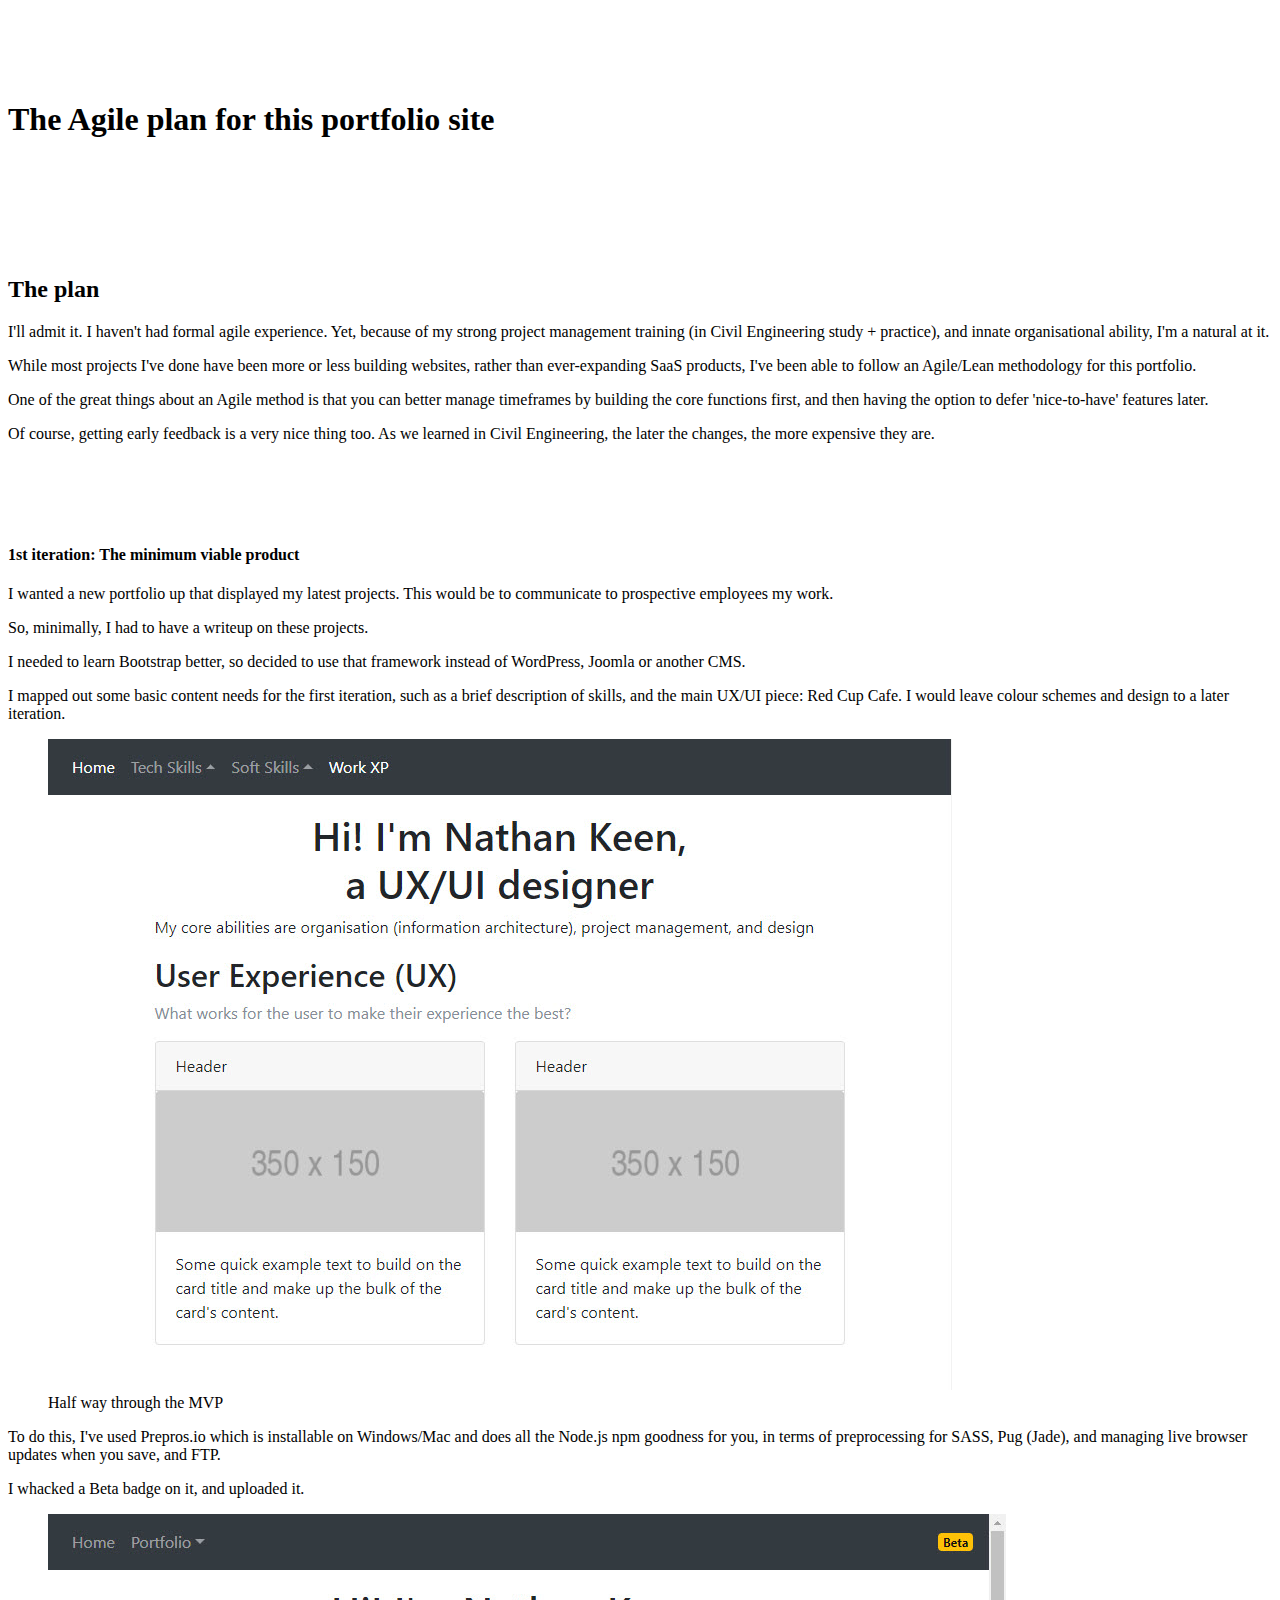
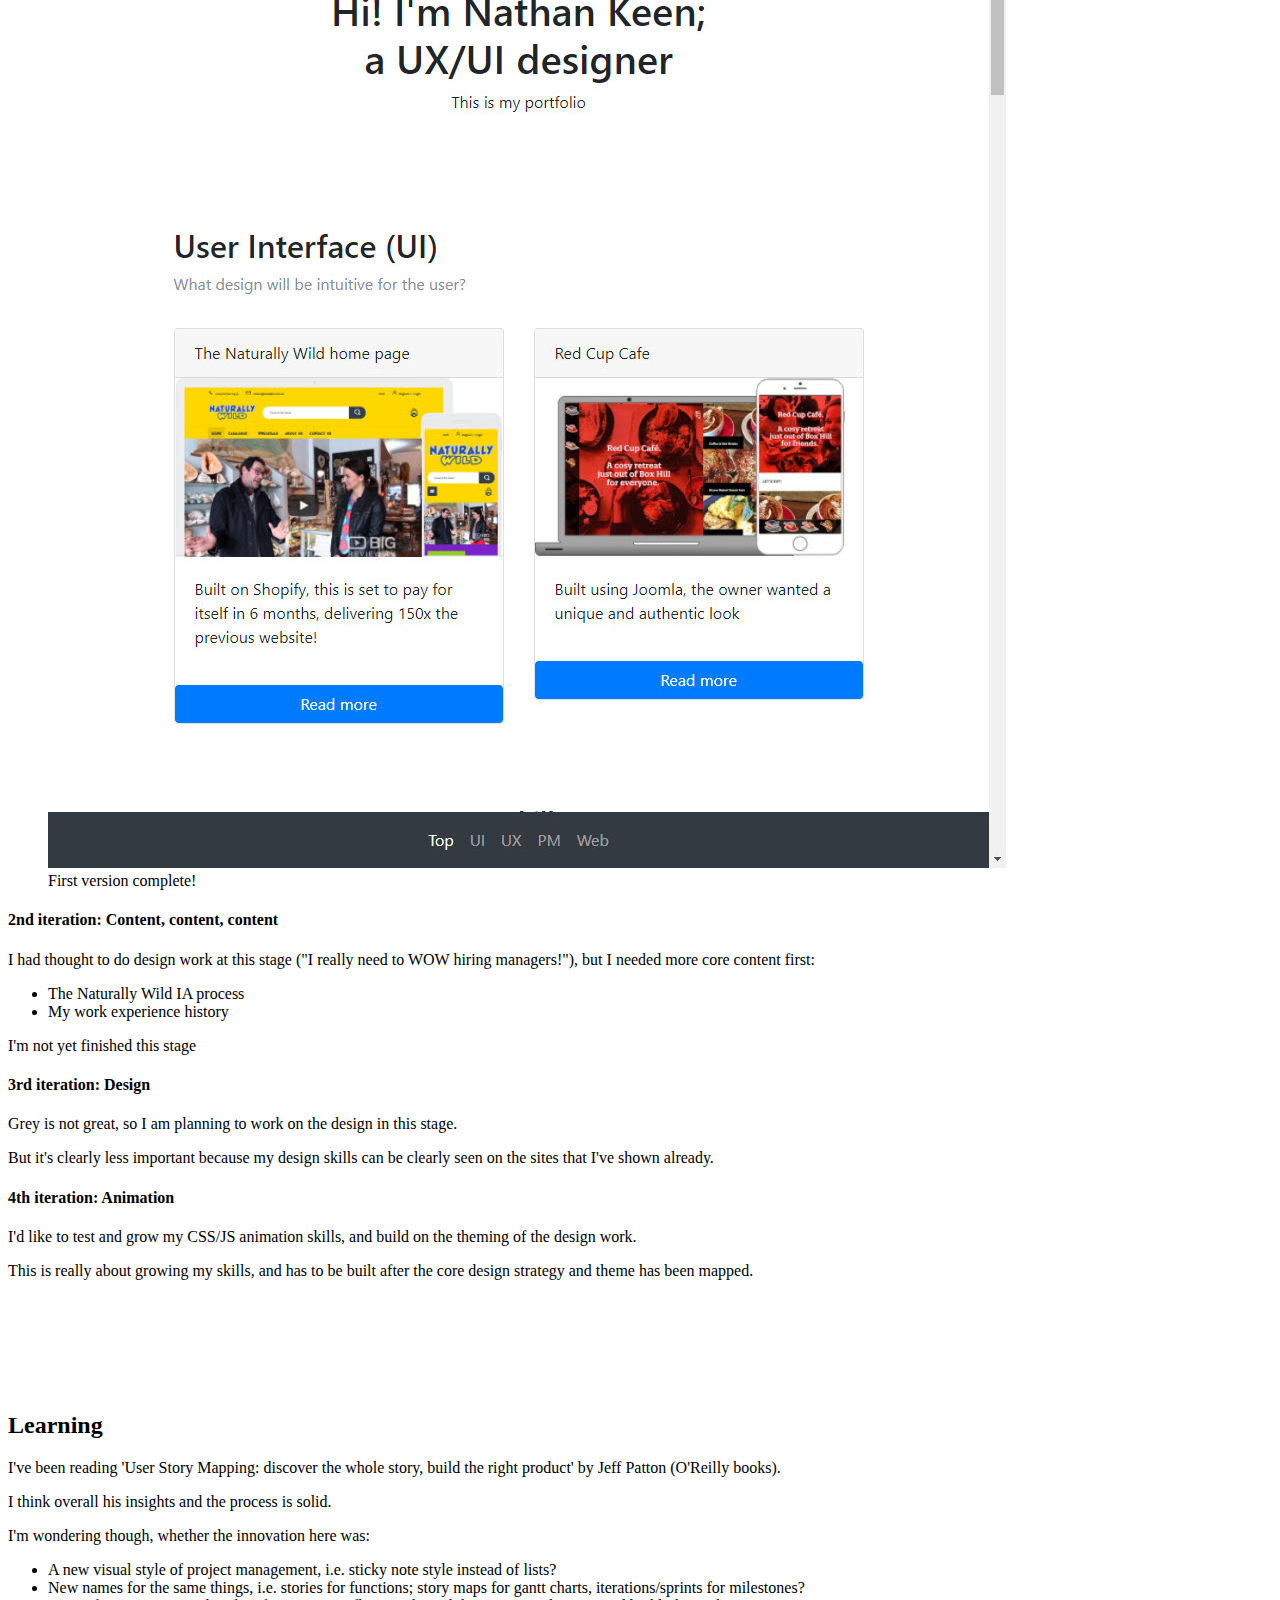
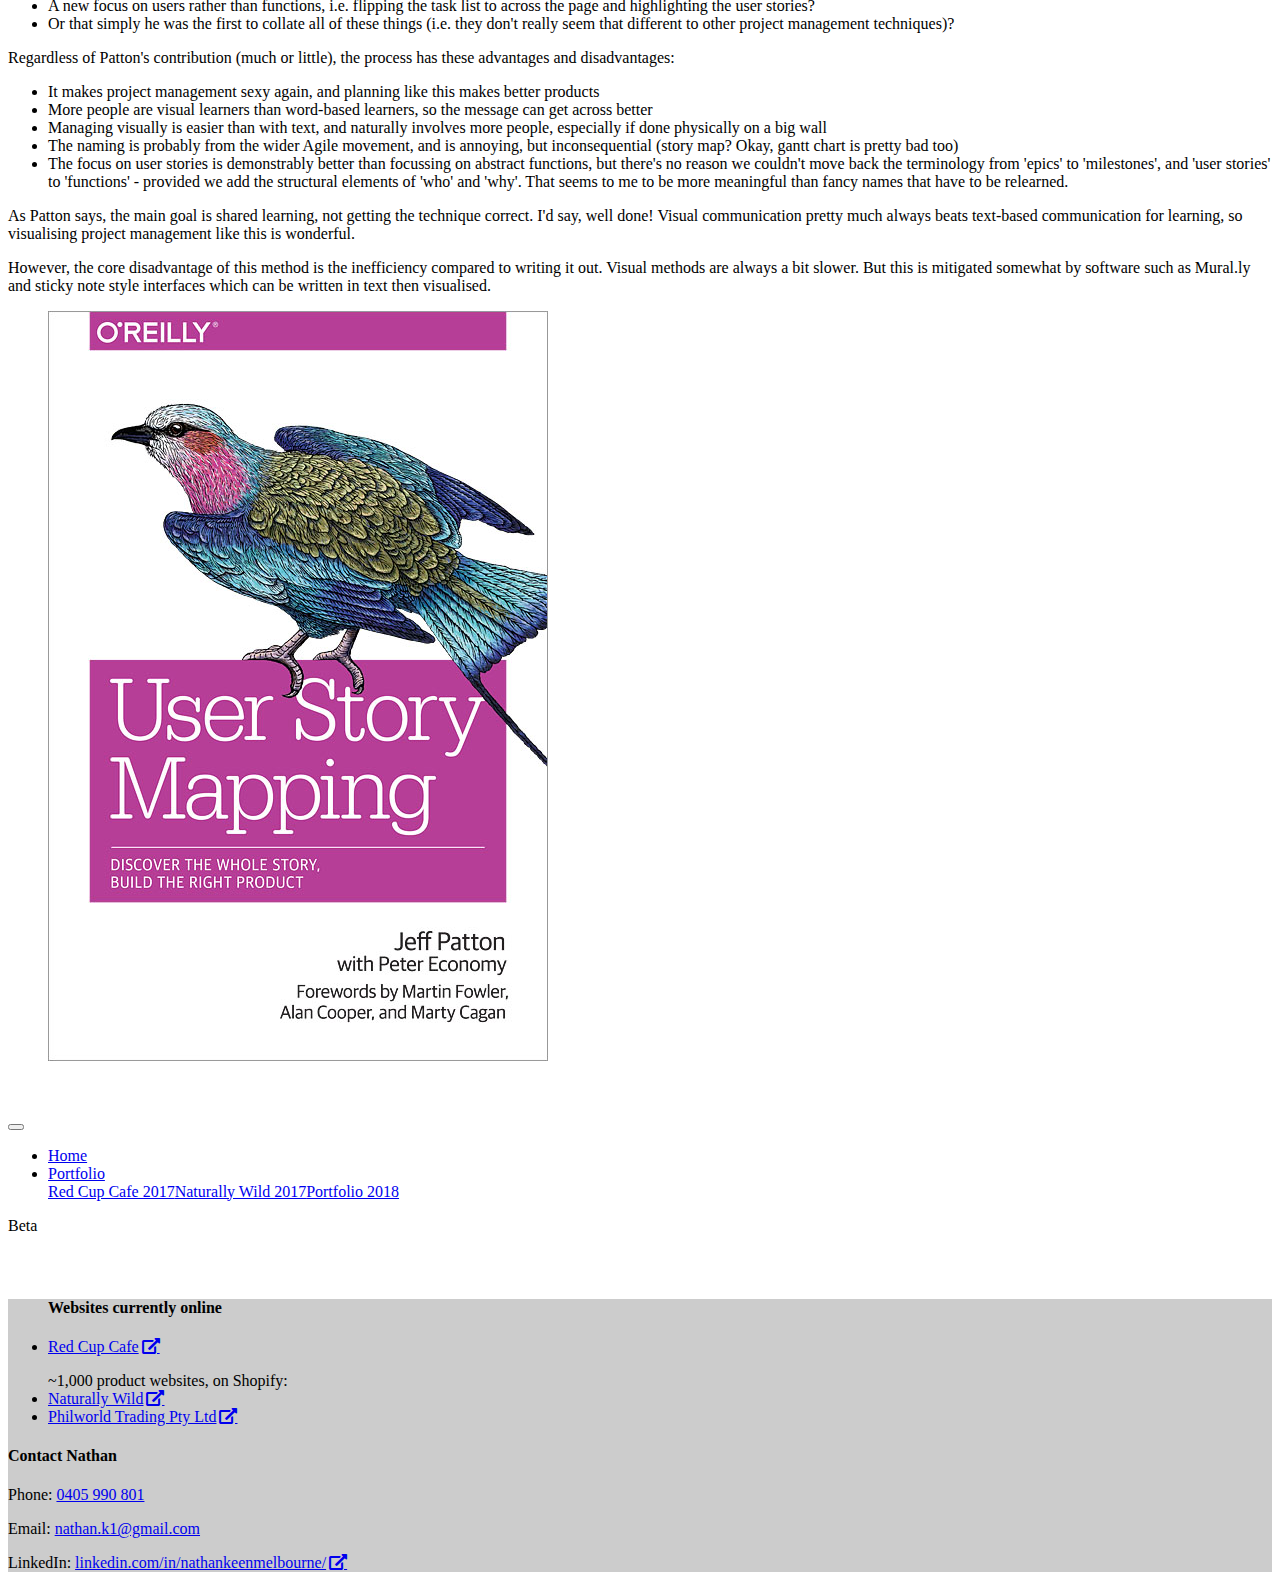
==== portfolio-2018.html @ 8775f70c "Addition of NatWild & Agile portfolio items" ====
<!DOCTYPE html>
<html>
  <head>
    <title>Portfolio of Nathan Keen</title>
    <meta charset="utf-8">
    <meta name="viewport" content="width=device-width, initial-scale=1, shrink-to-fit=no">
    <link rel="stylesheet" href="https://maxcdn.bootstrapcdn.com/bootstrap/4.0.0-beta.2/css/bootstrap.min.css" integrity="sha384-PsH8R72JQ3SOdhVi3uxftmaW6Vc51MKb0q5P2rRUpPvrszuE4W1povHYgTpBfshb" crossorigin="anonymous">
    <link rel="stylesheet" href="css/fontawesome.css">
    <link rel="stylesheet" href="css/layout.css">
  </head>
</html>
<body id="top" data-spy="scroll" data-target="#navbot" data-offset="0"> 
  <div class="container">
    <header>
      <h1>The Agile plan for this portfolio site</h1>
    </header>
    <section>
      <div class="row vertcentre">
        <div class="col-md-6">
          <h2 class="anchor" id="Plan">The plan</h2>
          <p class="text-muted"></p>
          <p>I'll admit it. I haven't had formal agile experience. Yet, because of my strong project management training (in Civil Engineering study + practice), and innate organisational ability, I'm a natural at it.</p>
          <p>While most projects I've done have been more or less building websites, rather than ever-expanding SaaS products, I've been able to follow an Agile/Lean methodology for this portfolio. </p>
          <p>One of the great things about an Agile method is that you can better manage timeframes by building the core functions first, and then having the option to defer 'nice-to-have' features later.</p>
          <p>Of course, getting early feedback is a very nice thing too. As we learned in Civil Engineering, the later the changes, the more expensive they are.</p>
        </div>
        <div class="col-md-6">
          <figure><img class="img-fluid mx-auto d-block" src="" alt=""/>
            <figcaption class="figure-caption text-center"></figcaption>
          </figure>
        </div>
      </div>
    </section>
    <div class="row justify-content-center">
      <div class="col-md-10 col-xl-8">
        <h4>1st iteration: The minimum viable product</h4>
        <p>I wanted a new portfolio up that displayed my latest projects. This would be to communicate to prospective employees my work.</p>
        <p>So, minimally, I had to have a writeup on these projects. </p>
        <p>I needed to learn Bootstrap better, so decided to use that framework instead of WordPress, Joomla or another CMS. </p>
        <p>I mapped out some basic content needs for the first iteration, such as a brief description of skills, and the main UX/UI piece: Red Cup Cafe. I would leave colour schemes and design to a later iteration.</p>
        <figure><img class="img-fluid mx-auto d-block" src="images/ux-portfolio/26-12-2017 portfolio-desktop-wireframe.png" alt="Early rendition of website showing navigation, and placeholder information and images"/>
          <figcaption class="figure-caption text-center">Half way through the MVP</figcaption>
        </figure>
        <p>To do this, I've used Prepros.io which is installable on Windows/Mac and does all the Node.js npm goodness for you, in terms of preprocessing for SASS, Pug (Jade), and managing live browser updates when you save, and FTP.</p>
        <p>I whacked a <span class="badge badge-warning">Beta</span> badge on it, and uploaded it.</p>
        <figure><img class="img-fluid mx-auto d-block" src="images/ux-portfolio/20180105-portfolio-tablet.jpg" alt=""/>
          <figcaption class="figure-caption text-center">First version complete!</figcaption>
        </figure>
        <h4>2nd iteration: Content, content, content</h4>
        <p>I had thought to do design work at this stage ("I really need to WOW hiring managers!"), but I needed more core content first:</p>
        <ul>
          <li>The Naturally Wild IA process</li>
          <li>My work experience history</li>
        </ul>
        <p>I'm not yet finished this stage</p>
        <h4>3rd iteration: Design</h4>
        <p>Grey is not great, so I am planning to work on the design in this stage.</p>
        <p>But it's clearly less important because my design skills can be clearly seen on the sites that I've shown already.</p>
        <h4>4th iteration: Animation</h4>
        <p>I'd like to test and grow my CSS/JS animation skills, and build on the theming of the design work.</p>
        <p>This is really about growing my skills, and has to be built after the core design strategy and theme has been mapped.</p>
      </div>
    </div>
    <section>
      <div class="row vertcentre">
        <div class="col-md-6">
          <h2 class="anchor" id="Learning">Learning</h2>
          <p class="text-muted"></p>
          <p>I've been reading 'User Story Mapping: discover the whole story, build the right product' by Jeff Patton (O'Reilly books). </p>
          <p>I think overall his insights and the process is solid. </p>
          <p>I'm wondering though, whether the innovation here was:</p>
          <ul>
            <li>A new visual style of project management, i.e. sticky note style instead of lists?</li>
            <li>New names for the same things, i.e. stories for functions; story maps for gantt charts, iterations/sprints for milestones?</li>
            <li>A new focus on users rather than functions, i.e. flipping the task list to across the page and highlighting the user stories?</li>
            <li>Or that simply he was the first to collate all of these things (i.e. they don't really seem that different to other project management techniques)?</li>
          </ul>
          <p>Regardless of Patton's contribution (much or little), the process has these advantages and disadvantages:</p>
          <ul>
            <li>It makes project management sexy again, and planning like this makes better products</li>
            <li>More people are visual learners than word-based learners, so the message can get across better</li>
            <li>Managing visually is easier than with text, and naturally involves more people, especially if done physically on a big wall</li>
            <li>The naming is probably from the wider Agile movement, and is annoying, but inconsequential (story map? Okay, gantt chart is pretty bad too)</li>
            <li>The focus on user stories is demonstrably better than focussing on abstract functions, but there's no reason we couldn't move back the terminology from 'epics' to 'milestones', and 'user stories' to 'functions' - provided we add the structural elements of 'who' and 'why'. That seems to me to be more meaningful than fancy names that have to be relearned.</li>
          </ul>
          <p>As Patton says, the main goal is shared learning, not getting the technique correct. I'd say, well done! Visual communication pretty much always beats text-based communication for learning, so visualising project management like this is wonderful.</p>
          <p>However, the core disadvantage of this method is the inefficiency compared to writing it out. Visual methods are always a bit slower. But this is mitigated somewhat by software such as Mural.ly and sticky note style interfaces which can be written in text then visualised.</p>
        </div>
        <div class="col-md-6">
          <figure><img class="img-fluid mx-auto d-block" src="images/ux-portfolio/book-user-story-mapping.jpg" alt="Book cover - User Story Mapping (O'Reilly) by Jeff Patton"/>
            <figcaption class="figure-caption text-center"></figcaption>
          </figure>
        </div>
      </div>
    </section>
  </div>
  <nav class="navbar navbar-expand navbar-dark fixed-top bg-dark" id="navtop">
    <button class="navbar-toggler" type="button" data-toggle="collapse" data-target="#navbarCollapse" aria-controls="navbarCollapse" aria-expanded="false" aria-label="Toggle navigation"><span class="navbar-toggler-icon"></span></button>
    <div class="collapse navbar-collapse" id="navbarCollapse">
      <ul class="navbar-nav mr-auto">
        <li class="nav-item"><a class="nav-link" href="/">Home</a></li>
        <li class="nav-item dropdown"><a class="nav-link dropdown-toggle" href="#" id="dropup2" data-toggle="dropdown" aria-haspopup="true" aria-expanded="false">Portfolio</a>
          <div class="dropdown-menu" aria-labelledby="dropup2"><a class="dropdown-item" href="/portfolio-RedCupCafe2017.html">Red Cup Cafe 2017</a><a class="dropdown-item" href="/portfolio-NatWild2017.html">Naturally Wild 2017</a><a class="dropdown-item" href="/portfolio-2018.html">Portfolio 2018</a>
          </div>
        </li>
      </ul><span class="badge badge-warning">Beta</span>
    </div>
  </nav>
  <footer style="background-color:#ccc;">
    <div class="container">
      <div class="jumbotron">
        <div class="row">
          <div class="col-sm-6">
            <ul class="nav flex-column">
              <h4>Websites currently online</h4>
              <li class="nav-item"><a class="nav-link" href="http://redcup.com.au">Red Cup Cafe</a></li>
              <p style="margin:1rem 0 0 0;">~1,000 product websites, on Shopify:</p>
              <li class="nav-item"><a class="nav-link" href="https://natwild.com.au">Naturally Wild</a></li>
              <li class="nav-item"><a class="nav-link" href="https://filipinofoodwholesale.com.au">Philworld Trading Pty Ltd</a></li>
            </ul>
          </div>
          <div class="col-sm-6">
            <h4>Contact Nathan</h4>
            <p>Phone: <a href="tel:+61405990801">0405 990 801</a></p>
            <p>Email: <a href="javascript:location='mailto:\u006e\u0061\u0074\u0068\u0061\u006e\u002e\u006b\u0031\u0040\u0067\u006d\u0061\u0069\u006c\u002e\u0063\u006f\u006d';void 0"><script type="text/javascript">document.write('\u006e\u0061\u0074\u0068\u0061\u006e\u002e\u006b\u0031\u0040\u0067\u006d\u0061\u0069\u006c\u002e\u0063\u006f\u006d')</script></a></p>
            <p>LinkedIn: <a href="https://www.linkedin.com/in/nathankeenmelbourne/">linkedin.com/in/nathankeenmelbourne/</a></p>
          </div>
        </div>
      </div>
    </div>
  </footer>
  <script src="https://ajax.googleapis.com/ajax/libs/jquery/3.2.1/jquery.min.js"></script>
  <script src="https://cdnjs.cloudflare.com/ajax/libs/popper.js/1.12.9/umd/popper.min.js" integrity="sha384-ApNbgh9B+Y1QKtv3Rn7W3mgPxhU9K/ScQsAP7hUibX39j7fakFPskvXusvfa0b4Q" crossorigin="anonymous"></script>
  <script src="https://maxcdn.bootstrapcdn.com/bootstrap/4.0.0-beta.2/js/bootstrap.min.js" integrity="sha384-alpBpkh1PFOepccYVYDB4do5UnbKysX5WZXm3XxPqe5iKTfUKjNkCk9SaVuEZflJ" crossorigin="anonymous"></script>
  <script src="/js/custom.js"></script>
</body>
---- css/layout.css ----
/* Nav settings  */
body {
  min-height: 75rem;
  padding-top: 4.5rem;
  position: relative; }

/*
@media (max-width: 576px) { //on mobiles, fix nav to bottom
  .fixed-top {
  top: initial;
  bottom: 0;
  }
  body {
  padding-top: 0;
  }
}
*/
section {
  padding: 2em 0; }

.card-header figure {
  margin: 0; }

.card {
  margin: 1rem 0; }

.vertcentre {
  -webkit-box-orient: horizontal;
  -webkit-box-direction: normal;
  -ms-flex-direction: row;
  flex-direction: row;
  -webkit-box-align: center;
  -ms-flex-align: center;
  align-items: center; }

footer {
  margin-top: 4rem; }
  footer .jumbotron {
    margin-bottom: 0;
    background-color: inherit; }

a[href^="http://"]::after, a[href^="https://"]::after {
  font-family: "Font Awesome 5 Free";
  font-weight: 900;
  content: "\f35d";
  margin-left: 3px; }

.anchor {
  padding-top: 4rem; }

.fa-external-link-alt {
  margin-left: 3px; }

img.img-responsive {
  width: 100%; }

/*div.skills {
	margin: 2rem;
}*/
table#stars {
  max-width: 100%;
  margin: 0 auto; }
  table#stars td:nth-child(1) {
    width: 20%;
    min-width: 200px; }
  table#stars td:nth-child(2) {
    min-width: 120px;
    text-align: center; }
  table#stars td:nth-child(3) {
    max-width: 200px; }
  table#stars td:nth-child(4) {
    min-width: 250px;
    white-space: nowrap; }

.table-responsive {
  /* Scrolling shadows by @kizmarh and @leaverou */
  background-image: -webkit-gradient(linear, left top, right top, from(white), to(white)), -webkit-gradient(linear, left top, right top, from(white), to(white)), -webkit-gradient(linear, left top, right top, from(rgba(0, 0, 0, 0.25)), to(rgba(255, 255, 255, 0))), -webkit-gradient(linear, right top, left top, from(rgba(0, 0, 0, 0.25)), to(rgba(255, 255, 255, 0)));
  background-image: -webkit-linear-gradient(left, white, white), -webkit-linear-gradient(left, white, white), -webkit-linear-gradient(left, rgba(0, 0, 0, 0.25), rgba(255, 255, 255, 0)), -webkit-linear-gradient(right, rgba(0, 0, 0, 0.25), rgba(255, 255, 255, 0));
  background-image: -o-linear-gradient(left, white, white), -o-linear-gradient(left, white, white), -o-linear-gradient(left, rgba(0, 0, 0, 0.25), rgba(255, 255, 255, 0)), -o-linear-gradient(right, rgba(0, 0, 0, 0.25), rgba(255, 255, 255, 0));
  background-image: linear-gradient(to right, white, white), linear-gradient(to right, white, white), linear-gradient(to right, rgba(0, 0, 0, 0.25), rgba(255, 255, 255, 0)), linear-gradient(to left, rgba(0, 0, 0, 0.25), rgba(255, 255, 255, 0));
  background-position: left center, right center, left center, right center;
  background-repeat: no-repeat;
  background-color: white;
  background-size: 20px 100%, 20px 100%, 10px 100%, 10px 100%;
  /* Opera doesn't support this in the shorthand */
  background-attachment: local, local, scroll, scroll; }

@media (max-width: 750px) {
  table#stars td:nth-child(3) {
    display: none; } }

.fa-quote-left {
  margin-right: 10px; }

#navbot .navbar-nav {
  margin: 0 auto; }

.post-meta {
  text-transform: uppercase;
  margin-bottom: 18px;
  padding-bottom: 10px;
  font-size: 12px;
  border-bottom: 1px solid #F5F5F5; }
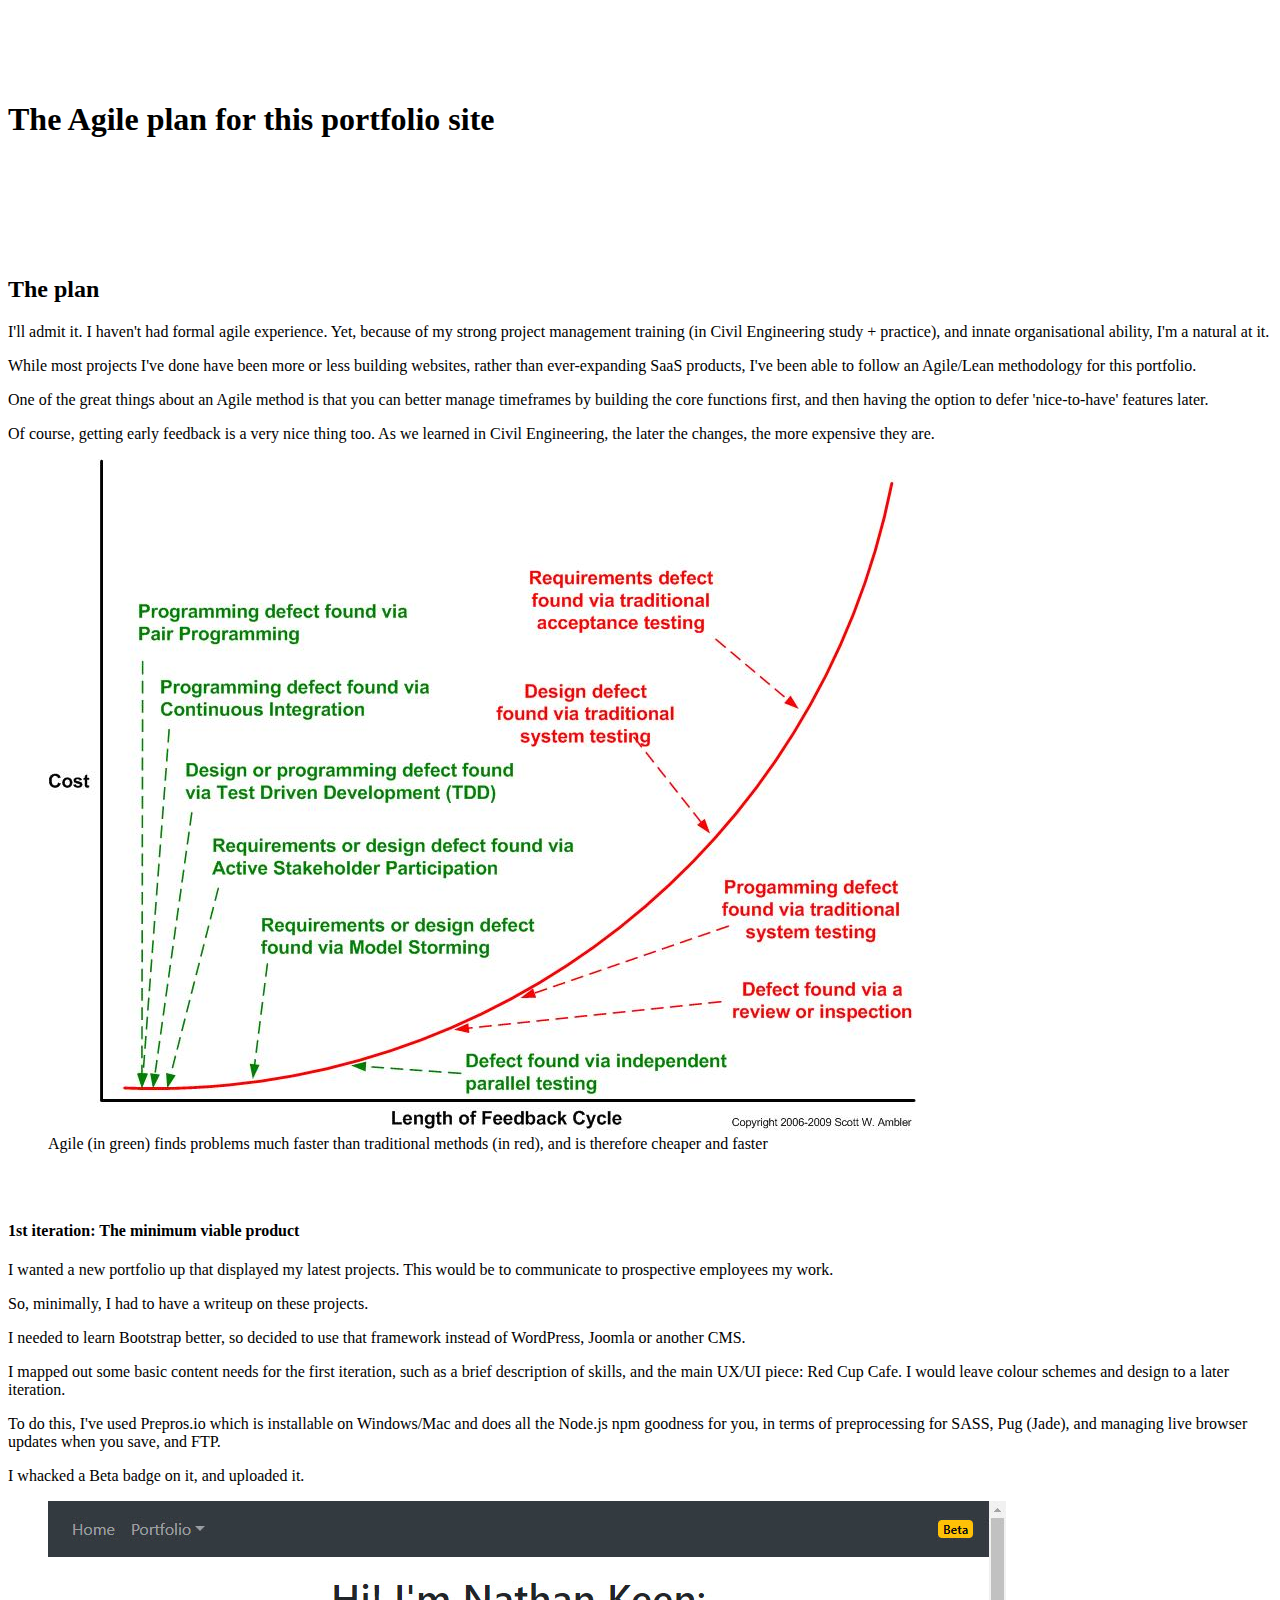
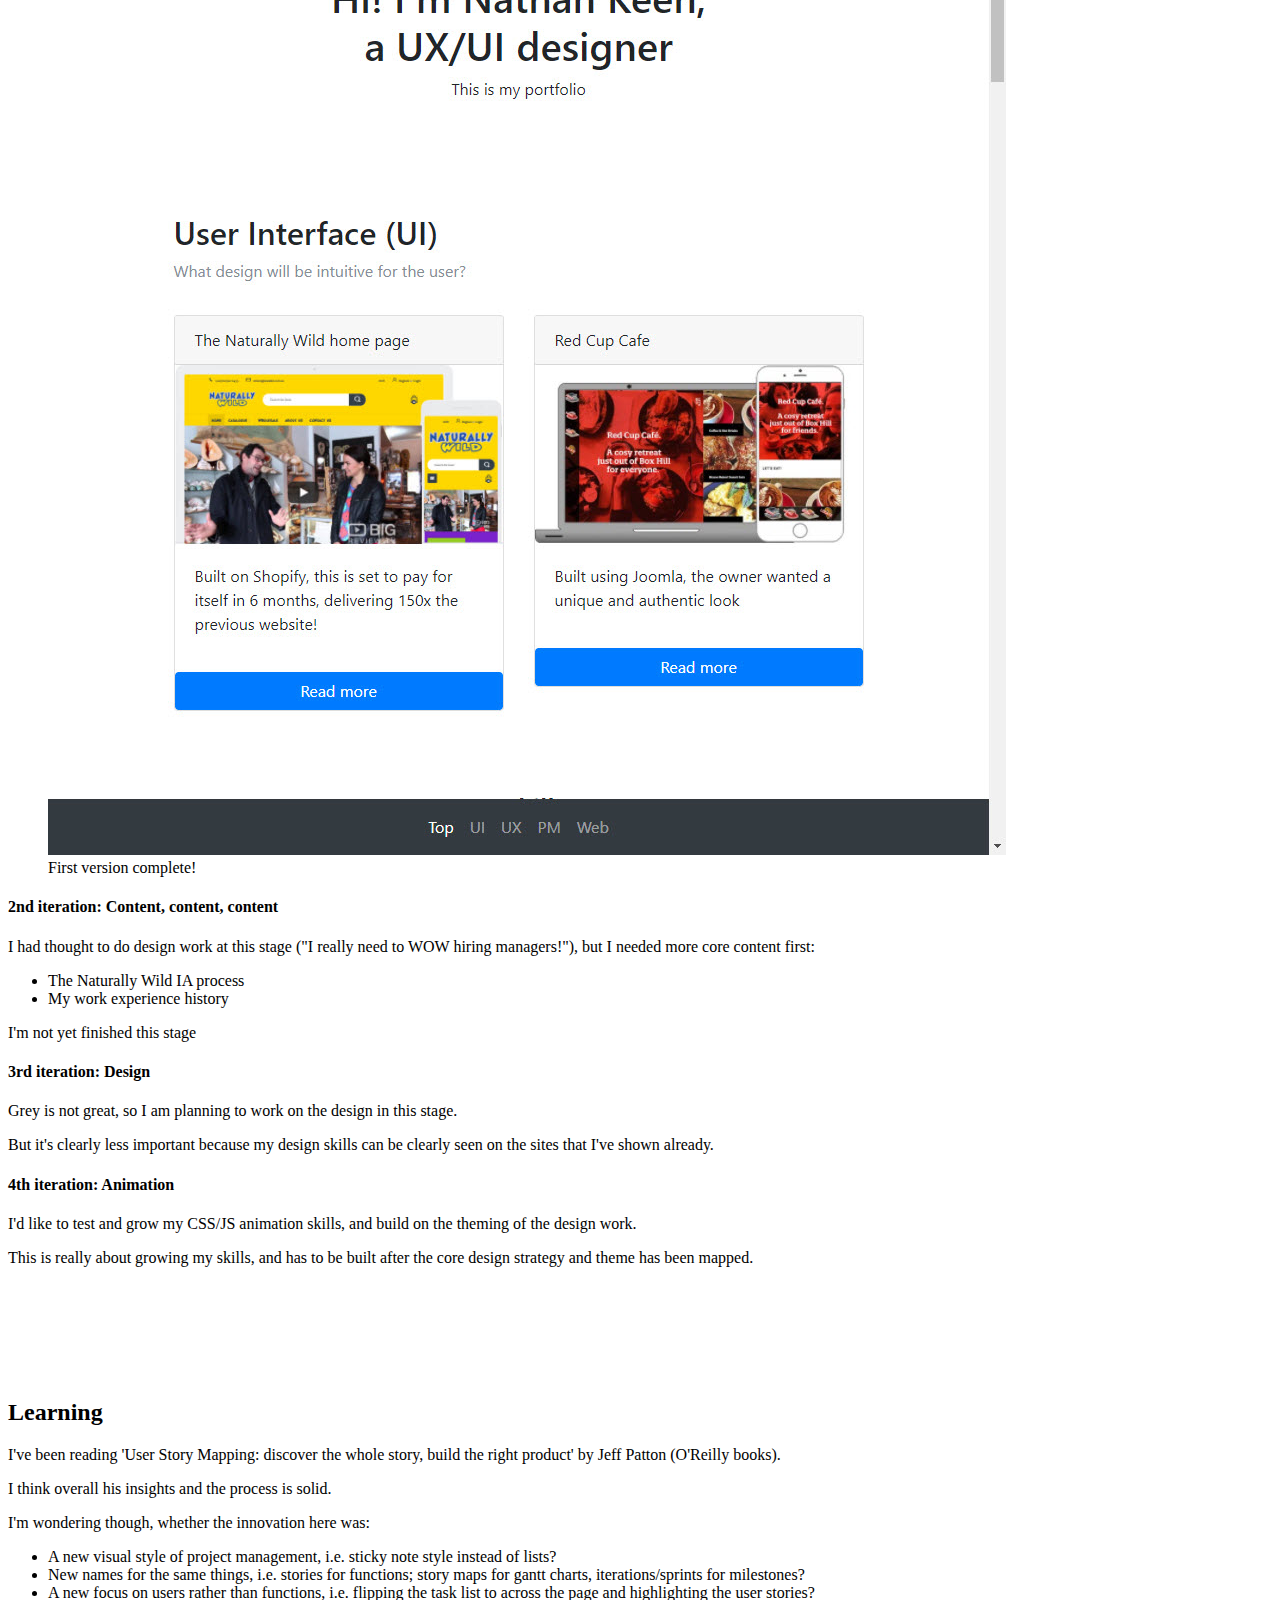
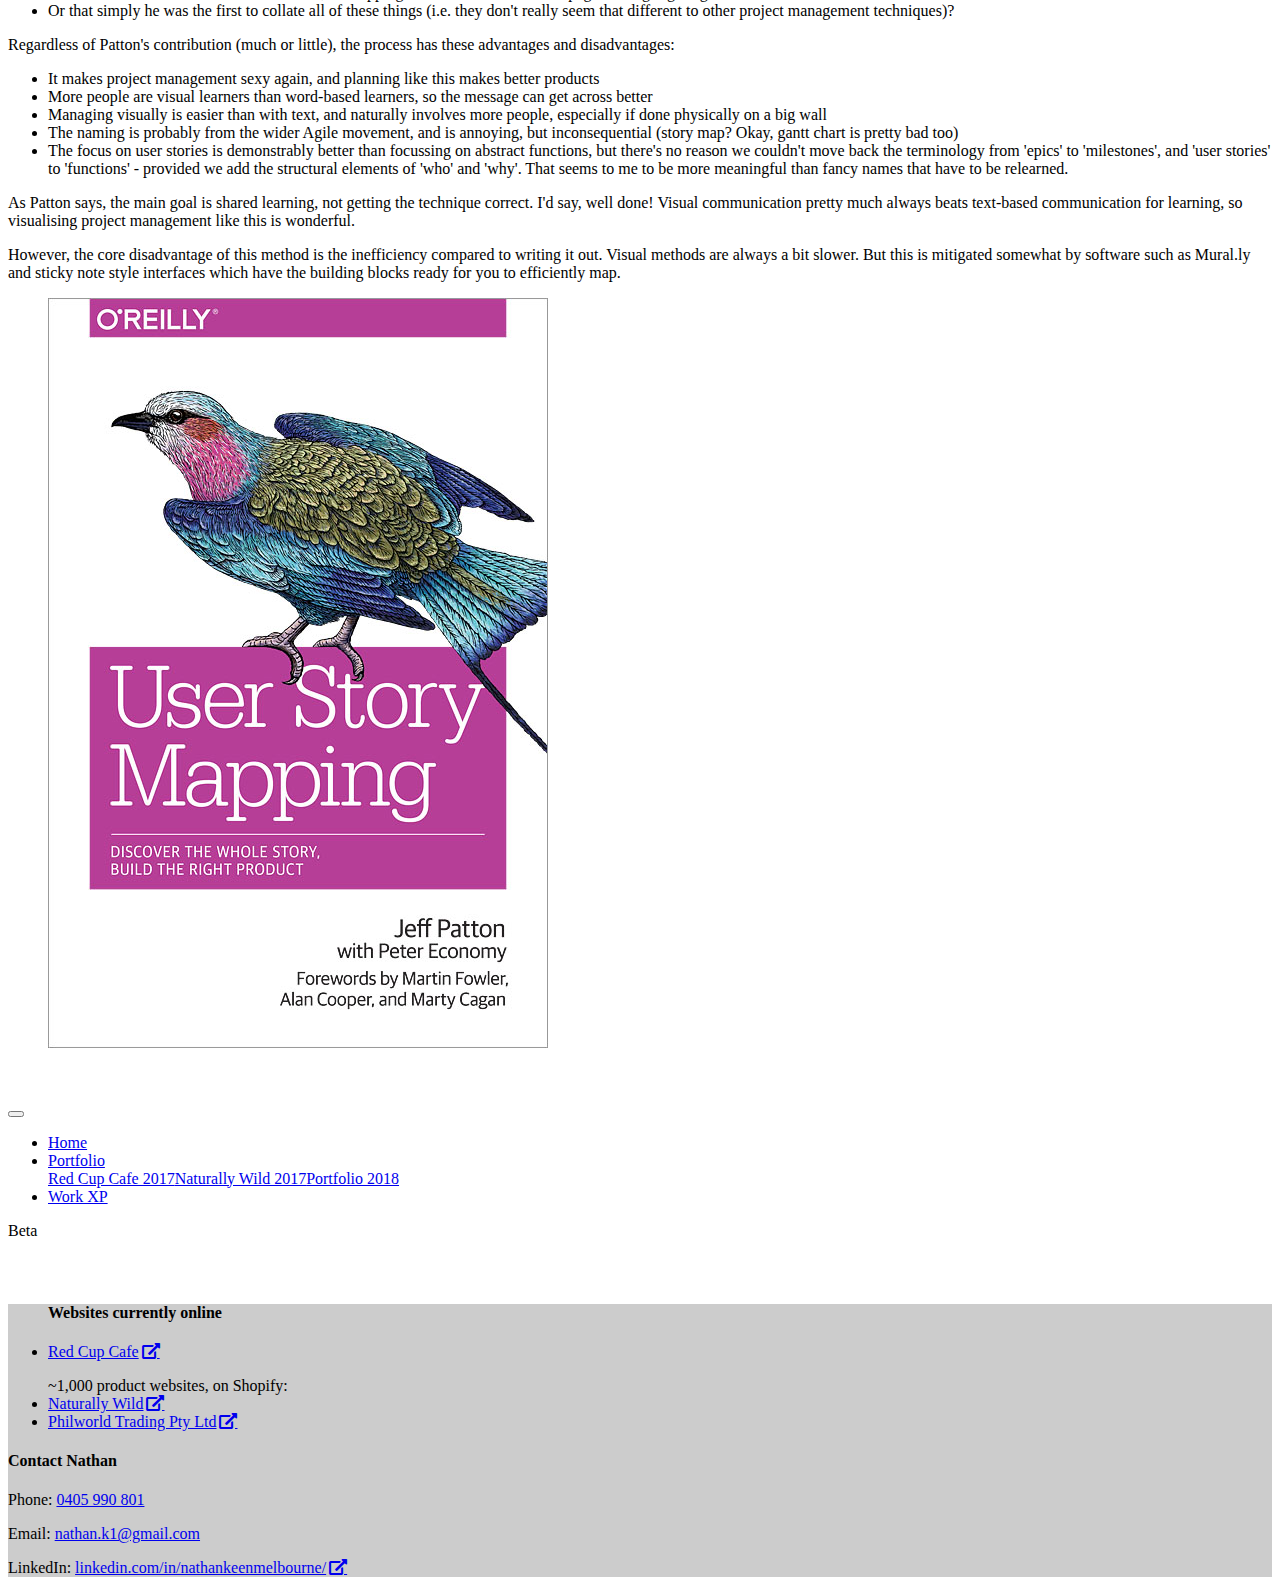
==== commit b5546eeb: "Work Experience section" ====
--- a/portfolio-2018.html
+++ b/portfolio-2018.html
@@ -1,136 +1 @@
-<!DOCTYPE html>
-<html>
-  <head>
-    <title>Portfolio of Nathan Keen</title>
-    <meta charset="utf-8">
-    <meta name="viewport" content="width=device-width, initial-scale=1, shrink-to-fit=no">
-    <link rel="stylesheet" href="https://maxcdn.bootstrapcdn.com/bootstrap/4.0.0-beta.2/css/bootstrap.min.css" integrity="sha384-PsH8R72JQ3SOdhVi3uxftmaW6Vc51MKb0q5P2rRUpPvrszuE4W1povHYgTpBfshb" crossorigin="anonymous">
-    <link rel="stylesheet" href="css/fontawesome.css">
-    <link rel="stylesheet" href="css/layout.css">
-  </head>
-</html>
-<body id="top" data-spy="scroll" data-target="#navbot" data-offset="0"> 
-  <div class="container">
-    <header>
-      <h1>The Agile plan for this portfolio site</h1>
-    </header>
-    <section>
-      <div class="row vertcentre">
-        <div class="col-md-6">
-          <h2 class="anchor" id="Plan">The plan</h2>
-          <p class="text-muted"></p>
-          <p>I'll admit it. I haven't had formal agile experience. Yet, because of my strong project management training (in Civil Engineering study + practice), and innate organisational ability, I'm a natural at it.</p>
-          <p>While most projects I've done have been more or less building websites, rather than ever-expanding SaaS products, I've been able to follow an Agile/Lean methodology for this portfolio. </p>
-          <p>One of the great things about an Agile method is that you can better manage timeframes by building the core functions first, and then having the option to defer 'nice-to-have' features later.</p>
-          <p>Of course, getting early feedback is a very nice thing too. As we learned in Civil Engineering, the later the changes, the more expensive they are.</p>
-        </div>
-        <div class="col-md-6">
-          <figure><img class="img-fluid mx-auto d-block" src="" alt=""/>
-            <figcaption class="figure-caption text-center"></figcaption>
-          </figure>
-        </div>
-      </div>
-    </section>
-    <div class="row justify-content-center">
-      <div class="col-md-10 col-xl-8">
-        <h4>1st iteration: The minimum viable product</h4>
-        <p>I wanted a new portfolio up that displayed my latest projects. This would be to communicate to prospective employees my work.</p>
-        <p>So, minimally, I had to have a writeup on these projects. </p>
-        <p>I needed to learn Bootstrap better, so decided to use that framework instead of WordPress, Joomla or another CMS. </p>
-        <p>I mapped out some basic content needs for the first iteration, such as a brief description of skills, and the main UX/UI piece: Red Cup Cafe. I would leave colour schemes and design to a later iteration.</p>
-        <figure><img class="img-fluid mx-auto d-block" src="images/ux-portfolio/26-12-2017 portfolio-desktop-wireframe.png" alt="Early rendition of website showing navigation, and placeholder information and images"/>
-          <figcaption class="figure-caption text-center">Half way through the MVP</figcaption>
-        </figure>
-        <p>To do this, I've used Prepros.io which is installable on Windows/Mac and does all the Node.js npm goodness for you, in terms of preprocessing for SASS, Pug (Jade), and managing live browser updates when you save, and FTP.</p>
-        <p>I whacked a <span class="badge badge-warning">Beta</span> badge on it, and uploaded it.</p>
-        <figure><img class="img-fluid mx-auto d-block" src="images/ux-portfolio/20180105-portfolio-tablet.jpg" alt=""/>
-          <figcaption class="figure-caption text-center">First version complete!</figcaption>
-        </figure>
-        <h4>2nd iteration: Content, content, content</h4>
-        <p>I had thought to do design work at this stage ("I really need to WOW hiring managers!"), but I needed more core content first:</p>
-        <ul>
-          <li>The Naturally Wild IA process</li>
-          <li>My work experience history</li>
-        </ul>
-        <p>I'm not yet finished this stage</p>
-        <h4>3rd iteration: Design</h4>
-        <p>Grey is not great, so I am planning to work on the design in this stage.</p>
-        <p>But it's clearly less important because my design skills can be clearly seen on the sites that I've shown already.</p>
-        <h4>4th iteration: Animation</h4>
-        <p>I'd like to test and grow my CSS/JS animation skills, and build on the theming of the design work.</p>
-        <p>This is really about growing my skills, and has to be built after the core design strategy and theme has been mapped.</p>
-      </div>
-    </div>
-    <section>
-      <div class="row vertcentre">
-        <div class="col-md-6">
-          <h2 class="anchor" id="Learning">Learning</h2>
-          <p class="text-muted"></p>
-          <p>I've been reading 'User Story Mapping: discover the whole story, build the right product' by Jeff Patton (O'Reilly books). </p>
-          <p>I think overall his insights and the process is solid. </p>
-          <p>I'm wondering though, whether the innovation here was:</p>
-          <ul>
-            <li>A new visual style of project management, i.e. sticky note style instead of lists?</li>
-            <li>New names for the same things, i.e. stories for functions; story maps for gantt charts, iterations/sprints for milestones?</li>
-            <li>A new focus on users rather than functions, i.e. flipping the task list to across the page and highlighting the user stories?</li>
-            <li>Or that simply he was the first to collate all of these things (i.e. they don't really seem that different to other project management techniques)?</li>
-          </ul>
-          <p>Regardless of Patton's contribution (much or little), the process has these advantages and disadvantages:</p>
-          <ul>
-            <li>It makes project management sexy again, and planning like this makes better products</li>
-            <li>More people are visual learners than word-based learners, so the message can get across better</li>
-            <li>Managing visually is easier than with text, and naturally involves more people, especially if done physically on a big wall</li>
-            <li>The naming is probably from the wider Agile movement, and is annoying, but inconsequential (story map? Okay, gantt chart is pretty bad too)</li>
-            <li>The focus on user stories is demonstrably better than focussing on abstract functions, but there's no reason we couldn't move back the terminology from 'epics' to 'milestones', and 'user stories' to 'functions' - provided we add the structural elements of 'who' and 'why'. That seems to me to be more meaningful than fancy names that have to be relearned.</li>
-          </ul>
-          <p>As Patton says, the main goal is shared learning, not getting the technique correct. I'd say, well done! Visual communication pretty much always beats text-based communication for learning, so visualising project management like this is wonderful.</p>
-          <p>However, the core disadvantage of this method is the inefficiency compared to writing it out. Visual methods are always a bit slower. But this is mitigated somewhat by software such as Mural.ly and sticky note style interfaces which can be written in text then visualised.</p>
-        </div>
-        <div class="col-md-6">
-          <figure><img class="img-fluid mx-auto d-block" src="images/ux-portfolio/book-user-story-mapping.jpg" alt="Book cover - User Story Mapping (O'Reilly) by Jeff Patton"/>
-            <figcaption class="figure-caption text-center"></figcaption>
-          </figure>
-        </div>
-      </div>
-    </section>
-  </div>
-  <nav class="navbar navbar-expand navbar-dark fixed-top bg-dark" id="navtop">
-    <button class="navbar-toggler" type="button" data-toggle="collapse" data-target="#navbarCollapse" aria-controls="navbarCollapse" aria-expanded="false" aria-label="Toggle navigation"><span class="navbar-toggler-icon"></span></button>
-    <div class="collapse navbar-collapse" id="navbarCollapse">
-      <ul class="navbar-nav mr-auto">
-        <li class="nav-item"><a class="nav-link" href="/">Home</a></li>
-        <li class="nav-item dropdown"><a class="nav-link dropdown-toggle" href="#" id="dropup2" data-toggle="dropdown" aria-haspopup="true" aria-expanded="false">Portfolio</a>
-          <div class="dropdown-menu" aria-labelledby="dropup2"><a class="dropdown-item" href="/portfolio-RedCupCafe2017.html">Red Cup Cafe 2017</a><a class="dropdown-item" href="/portfolio-NatWild2017.html">Naturally Wild 2017</a><a class="dropdown-item" href="/portfolio-2018.html">Portfolio 2018</a>
-          </div>
-        </li>
-      </ul><span class="badge badge-warning">Beta</span>
-    </div>
-  </nav>
-  <footer style="background-color:#ccc;">
-    <div class="container">
-      <div class="jumbotron">
-        <div class="row">
-          <div class="col-sm-6">
-            <ul class="nav flex-column">
-              <h4>Websites currently online</h4>
-              <li class="nav-item"><a class="nav-link" href="http://redcup.com.au">Red Cup Cafe</a></li>
-              <p style="margin:1rem 0 0 0;">~1,000 product websites, on Shopify:</p>
-              <li class="nav-item"><a class="nav-link" href="https://natwild.com.au">Naturally Wild</a></li>
-              <li class="nav-item"><a class="nav-link" href="https://filipinofoodwholesale.com.au">Philworld Trading Pty Ltd</a></li>
-            </ul>
-          </div>
-          <div class="col-sm-6">
-            <h4>Contact Nathan</h4>
-            <p>Phone: <a href="tel:+61405990801">0405 990 801</a></p>
-            <p>Email: <a href="javascript:location='mailto:\u006e\u0061\u0074\u0068\u0061\u006e\u002e\u006b\u0031\u0040\u0067\u006d\u0061\u0069\u006c\u002e\u0063\u006f\u006d';void 0"><script type="text/javascript">document.write('\u006e\u0061\u0074\u0068\u0061\u006e\u002e\u006b\u0031\u0040\u0067\u006d\u0061\u0069\u006c\u002e\u0063\u006f\u006d')</script></a></p>
-            <p>LinkedIn: <a href="https://www.linkedin.com/in/nathankeenmelbourne/">linkedin.com/in/nathankeenmelbourne/</a></p>
-          </div>
-        </div>
-      </div>
-    </div>
-  </footer>
-  <script src="https://ajax.googleapis.com/ajax/libs/jquery/3.2.1/jquery.min.js"></script>
-  <script src="https://cdnjs.cloudflare.com/ajax/libs/popper.js/1.12.9/umd/popper.min.js" integrity="sha384-ApNbgh9B+Y1QKtv3Rn7W3mgPxhU9K/ScQsAP7hUibX39j7fakFPskvXusvfa0b4Q" crossorigin="anonymous"></script>
-  <script src="https://maxcdn.bootstrapcdn.com/bootstrap/4.0.0-beta.2/js/bootstrap.min.js" integrity="sha384-alpBpkh1PFOepccYVYDB4do5UnbKysX5WZXm3XxPqe5iKTfUKjNkCk9SaVuEZflJ" crossorigin="anonymous"></script>
-  <script src="/js/custom.js"></script>
-</body>+<!DOCTYPE html><html><head><title>Portfolio of Nathan Keen</title><meta charset="utf-8"><meta name="viewport" content="width=device-width, initial-scale=1, shrink-to-fit=no"><link rel="stylesheet" href="https://maxcdn.bootstrapcdn.com/bootstrap/4.0.0-beta.2/css/bootstrap.min.css" integrity="sha384-PsH8R72JQ3SOdhVi3uxftmaW6Vc51MKb0q5P2rRUpPvrszuE4W1povHYgTpBfshb" crossorigin="anonymous"><link rel="stylesheet" href="css/fontawesome.css"><link rel="stylesheet" href="css/layout.css"></head></html><body id="top" data-spy="scroll" data-target="#navbot" data-offset="0"> <div class="container"><header><h1>The Agile plan for this portfolio site</h1></header><section><div class="row vertcentre"><div class="col-md-6"><h2 class="anchor" id="Plan">The plan</h2><p class="text-muted"></p><p>I'll admit it. I haven't had formal agile experience. Yet, because of my strong project management training (in Civil Engineering study + practice), and innate organisational ability, I'm a natural at it.</p><p>While most projects I've done have been more or less building websites, rather than ever-expanding SaaS products, I've been able to follow an Agile/Lean methodology for this portfolio. </p><p>One of the great things about an Agile method is that you can better manage timeframes by building the core functions first, and then having the option to defer 'nice-to-have' features later.</p><p>Of course, getting early feedback is a very nice thing too. As we learned in Civil Engineering, the later the changes, the more expensive they are.</p></div><div class="col-md-6"><figure><img class="img-fluid mx-auto d-block" src="images/ux-portfolio/agile-comparingTechniques.jpg" alt="Curve showing costs proportionally increasing over time as the project builds, and where agile methods find problems (early) as opposed to traditional methods (late)"/><figcaption class="figure-caption text-center">Agile (in green) finds problems much faster than traditional methods (in red), and is therefore cheaper and faster</figcaption></figure></div></div></section><div class="row justify-content-center"><div class="col-md-10 col-xl-8"><h4>1st iteration: The minimum viable product</h4><p>I wanted a new portfolio up that displayed my latest projects. This would be to communicate to prospective employees my work.</p><p>So, minimally, I had to have a writeup on these projects. </p><p>I needed to learn Bootstrap better, so decided to use that framework instead of WordPress, Joomla or another CMS. </p><p>I mapped out some basic content needs for the first iteration, such as a brief description of skills, and the main UX/UI piece: Red Cup Cafe. I would leave colour schemes and design to a later iteration.</p><p>To do this, I've used Prepros.io which is installable on Windows/Mac and does all the Node.js npm goodness for you, in terms of preprocessing for SASS, Pug (Jade), and managing live browser updates when you save, and FTP.</p><p>I whacked a <span class="badge badge-warning">Beta</span> badge on it, and uploaded it.</p><figure><img class="img-fluid mx-auto d-block" src="images/ux-portfolio/20180105-portfolio-tablet.jpg" alt=""/><figcaption class="figure-caption text-center">First version complete!</figcaption></figure><h4>2nd iteration: Content, content, content</h4><p>I had thought to do design work at this stage ("I really need to WOW hiring managers!"), but I needed more core content first:</p><ul><li>The Naturally Wild IA process</li><li>My work experience history</li></ul><p>I'm not yet finished this stage</p><h4>3rd iteration: Design</h4><p>Grey is not great, so I am planning to work on the design in this stage.</p><p>But it's clearly less important because my design skills can be clearly seen on the sites that I've shown already.</p><h4>4th iteration: Animation</h4><p>I'd like to test and grow my CSS/JS animation skills, and build on the theming of the design work.</p><p>This is really about growing my skills, and has to be built after the core design strategy and theme has been mapped.</p></div></div><section><div class="row vertcentre"><div class="col-md-6"><h2 class="anchor" id="Learning">Learning</h2><p class="text-muted"></p><p>I've been reading 'User Story Mapping: discover the whole story, build the right product' by Jeff Patton (O'Reilly books). </p><p>I think overall his insights and the process is solid. </p><p>I'm wondering though, whether the innovation here was:</p><ul><li>A new visual style of project management, i.e. sticky note style instead of lists?</li><li>New names for the same things, i.e. stories for functions; story maps for gantt charts, iterations/sprints for milestones?</li><li>A new focus on users rather than functions, i.e. flipping the task list to across the page and highlighting the user stories?</li><li>Or that simply he was the first to collate all of these things (i.e. they don't really seem that different to other project management techniques)?</li></ul><p>Regardless of Patton's contribution (much or little), the process has these advantages and disadvantages:</p><ul><li>It makes project management sexy again, and planning like this makes better products</li><li>More people are visual learners than word-based learners, so the message can get across better</li><li>Managing visually is easier than with text, and naturally involves more people, especially if done physically on a big wall</li><li>The naming is probably from the wider Agile movement, and is annoying, but inconsequential (story map? Okay, gantt chart is pretty bad too)</li><li>The focus on user stories is demonstrably better than focussing on abstract functions, but there's no reason we couldn't move back the terminology from 'epics' to 'milestones', and 'user stories' to 'functions' - provided we add the structural elements of 'who' and 'why'. That seems to me to be more meaningful than fancy names that have to be relearned.</li></ul><p>As Patton says, the main goal is shared learning, not getting the technique correct. I'd say, well done! Visual communication pretty much always beats text-based communication for learning, so visualising project management like this is wonderful.</p><p>However, the core disadvantage of this method is the inefficiency compared to writing it out. Visual methods are always a bit slower. But this is mitigated somewhat by software such as Mural.ly and sticky note style interfaces which have the building blocks ready for you to efficiently map.</p></div><div class="col-md-6"><figure><img class="img-fluid mx-auto d-block" src="images/ux-portfolio/book-user-story-mapping.jpg" alt="Book cover - User Story Mapping (O'Reilly) by Jeff Patton"/><figcaption class="figure-caption text-center"></figcaption></figure></div></div></section></div><nav class="navbar navbar-expand navbar-dark fixed-top bg-dark" id="navtop"><button class="navbar-toggler" type="button" data-toggle="collapse" data-target="#navbarCollapse" aria-controls="navbarCollapse" aria-expanded="false" aria-label="Toggle navigation"><span class="navbar-toggler-icon"></span></button><div class="collapse navbar-collapse" id="navbarCollapse"><ul class="navbar-nav mr-auto"><li class="nav-item"><a class="nav-link" href="/">Home</a></li><li class="nav-item dropdown"><a class="nav-link dropdown-toggle" href="#" id="dropup2" data-toggle="dropdown" aria-haspopup="true" aria-expanded="false">Portfolio</a><div class="dropdown-menu" aria-labelledby="dropup2"><a class="dropdown-item" href="/portfolio-RedCupCafe2017.html">Red Cup Cafe 2017</a><a class="dropdown-item" href="/portfolio-NatWild2017.html">Naturally Wild 2017</a><a class="dropdown-item" href="/portfolio-2018.html">Portfolio 2018</a></div></li><li class="nav-item"><a class="nav-link" href="/work-experience.html">Work XP</a></li></ul><span class="badge badge-warning">Beta</span></div></nav><footer style="background-color:#ccc;"><div class="container"><div class="jumbotron"><div class="row"><div class="col-sm-6"><ul class="nav flex-column"><h4>Websites currently online</h4><li class="nav-item"><a class="nav-link" href="http://redcup.com.au">Red Cup Cafe</a></li><p style="margin:1rem 0 0 0;">~1,000 product websites, on Shopify:</p><li class="nav-item"><a class="nav-link" href="https://natwild.com.au">Naturally Wild</a></li><li class="nav-item"><a class="nav-link" href="https://filipinofoodwholesale.com.au">Philworld Trading Pty Ltd</a></li></ul></div><div class="col-sm-6"><h4>Contact Nathan</h4><p>Phone: <a href="tel:+61405990801">0405 990 801</a></p><p>Email: <a href="javascript:location='mailto:\u006e\u0061\u0074\u0068\u0061\u006e\u002e\u006b\u0031\u0040\u0067\u006d\u0061\u0069\u006c\u002e\u0063\u006f\u006d';void 0"><script type="text/javascript">document.write('\u006e\u0061\u0074\u0068\u0061\u006e\u002e\u006b\u0031\u0040\u0067\u006d\u0061\u0069\u006c\u002e\u0063\u006f\u006d')</script></a></p><p>LinkedIn: <a href="https://www.linkedin.com/in/nathankeenmelbourne/">linkedin.com/in/nathankeenmelbourne/</a></p></div></div></div></div></footer><script src="https://ajax.googleapis.com/ajax/libs/jquery/3.2.1/jquery.min.js"></script><script src="https://cdnjs.cloudflare.com/ajax/libs/popper.js/1.12.9/umd/popper.min.js" integrity="sha384-ApNbgh9B+Y1QKtv3Rn7W3mgPxhU9K/ScQsAP7hUibX39j7fakFPskvXusvfa0b4Q" crossorigin="anonymous"></script><script src="https://maxcdn.bootstrapcdn.com/bootstrap/4.0.0-beta.2/js/bootstrap.min.js" integrity="sha384-alpBpkh1PFOepccYVYDB4do5UnbKysX5WZXm3XxPqe5iKTfUKjNkCk9SaVuEZflJ" crossorigin="anonymous"></script><script src="/js/custom.js"></script></body>--- a/css/layout.css
+++ b/css/layout.css
@@ -101,3 +101,105 @@
   padding-bottom: 10px;
   font-size: 12px;
   border-bottom: 1px solid #F5F5F5; }
+
+.timeline {
+  position: relative;
+  padding: 21px 0px 10px;
+  margin-top: 4px;
+  margin-bottom: 30px; }
+
+.timeline .line {
+  position: absolute;
+  width: 4px;
+  display: block;
+  background: currentColor;
+  top: 0px;
+  bottom: 0px;
+  margin-left: 30px;
+  z-index: -1; }
+
+.timeline .separator {
+  border-top: 4px solid currentColor;
+  padding: 5px;
+  padding-left: 40px;
+  font-style: italic;
+  font-size: 1.2em;
+  margin-left: 30px;
+  margin-top: 3em; }
+
+.timeline .line::before {
+  top: -4px; }
+
+.timeline .line::after {
+  bottom: -4px; }
+
+.timeline .line::before,
+.timeline .line::after {
+  content: '';
+  position: absolute;
+  left: -4px;
+  width: 12px;
+  height: 12px;
+  display: block;
+  border-radius: 50%;
+  background: currentColor; }
+
+.timeline .card {
+  position: relative;
+  margin: 10px 0px 21px 70px;
+  clear: both; }
+
+.timeline .card::before {
+  position: absolute;
+  display: block;
+  top: 8px;
+  left: -24px;
+  content: '';
+  width: 0px;
+  height: 0px;
+  border: inherit;
+  border-width: 12px;
+  border-top-color: transparent;
+  border-bottom-color: transparent;
+  border-left-color: transparent; }
+
+.timeline article.bg-primary.card::before {
+  border-right-color: #007bff; }
+
+.timeline article.bg-info.card::before {
+  border-right-color: #17a2b8; }
+
+.timeline .card .card-header.icon * {
+  font-size: 20px;
+  vertical-align: middle;
+  line-height: 40px; }
+
+.timeline .card .card-header.icon {
+  position: absolute;
+  left: -59px;
+  display: block;
+  width: 40px;
+  height: 40px;
+  padding: 0px;
+  border-radius: 50%;
+  text-align: center;
+  float: left; }
+
+.timeline .card-outline {
+  border-color: transparent;
+  background: transparent;
+  -webkit-box-shadow: none;
+  box-shadow: none; }
+
+.timeline .card-outline .card-body {
+  padding: 10px; }
+
+.timeline .card-outline .card-heading:not(.icon),
+.timeline .card-outline .card-footer {
+  display: none; }
+
+.timeline .card-body span {
+  white-space: nowrap; }
+
+.timeline a {
+  color: #20c997; }
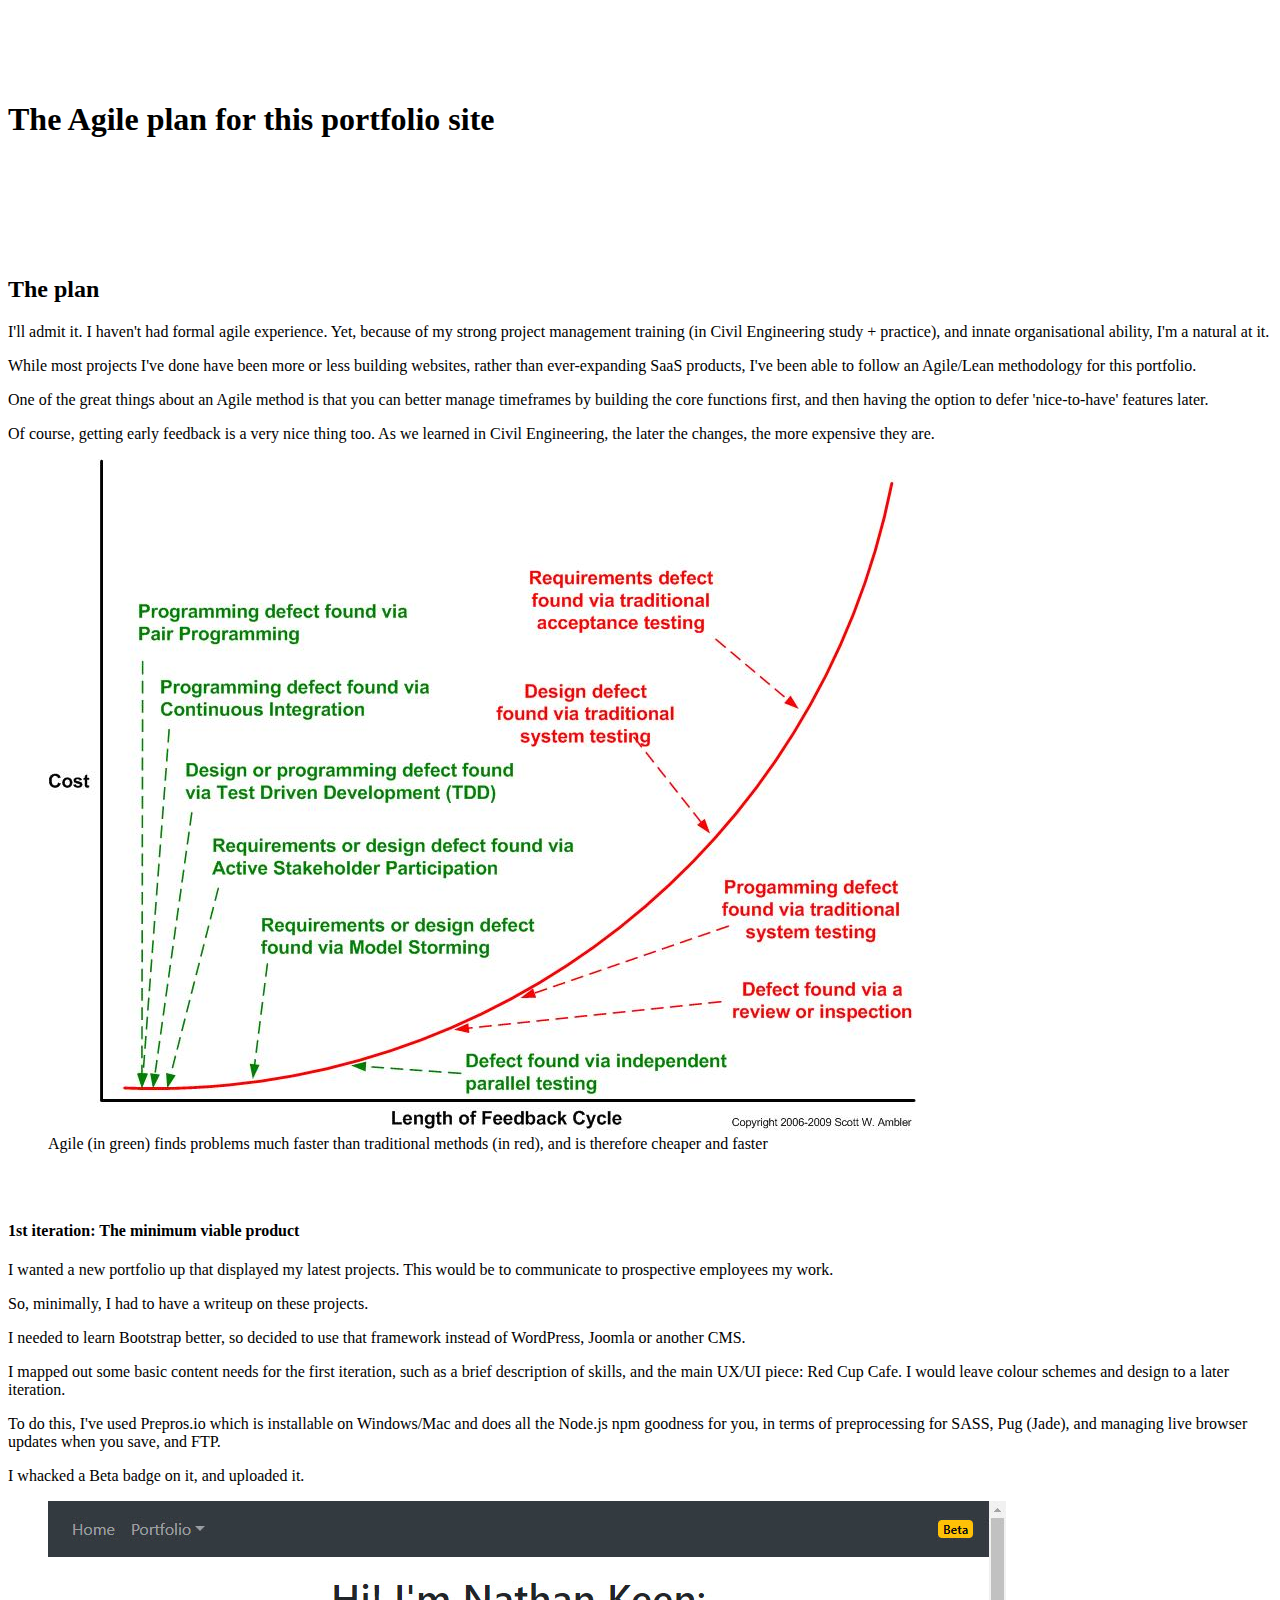
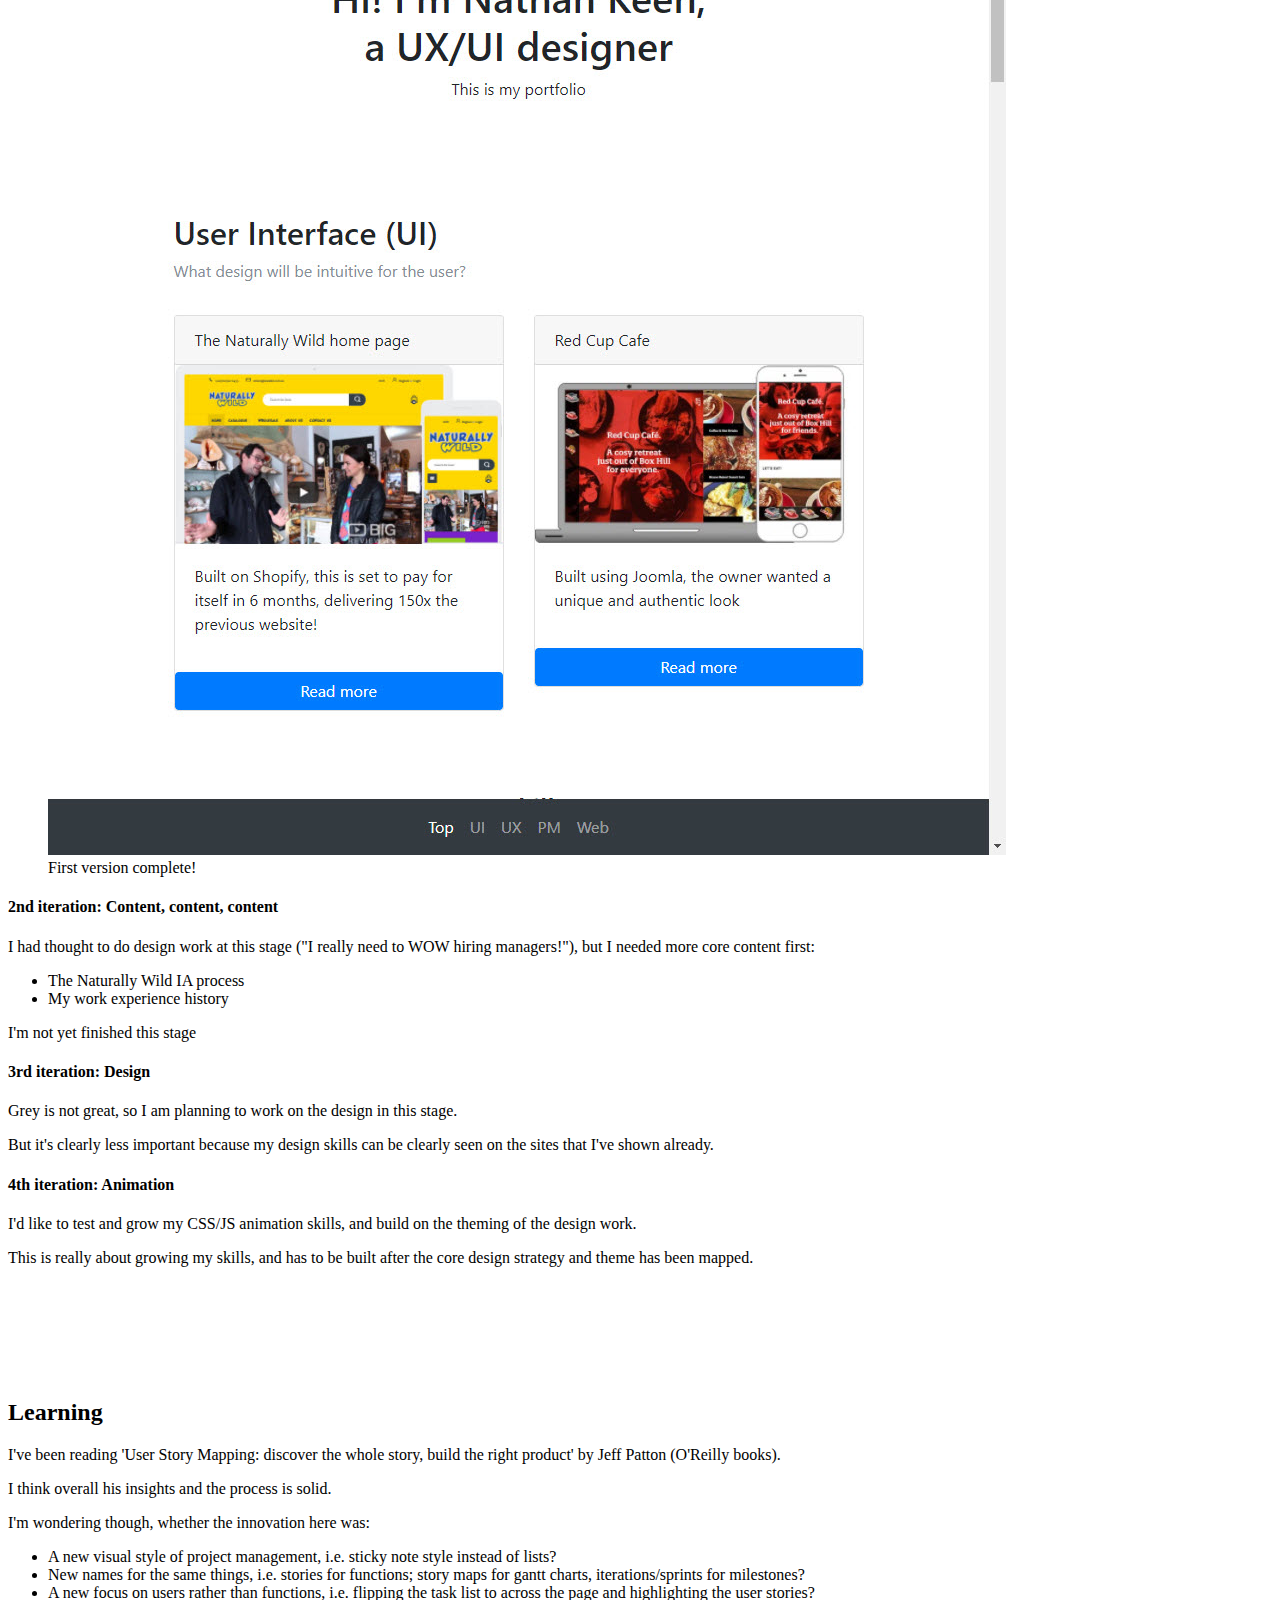
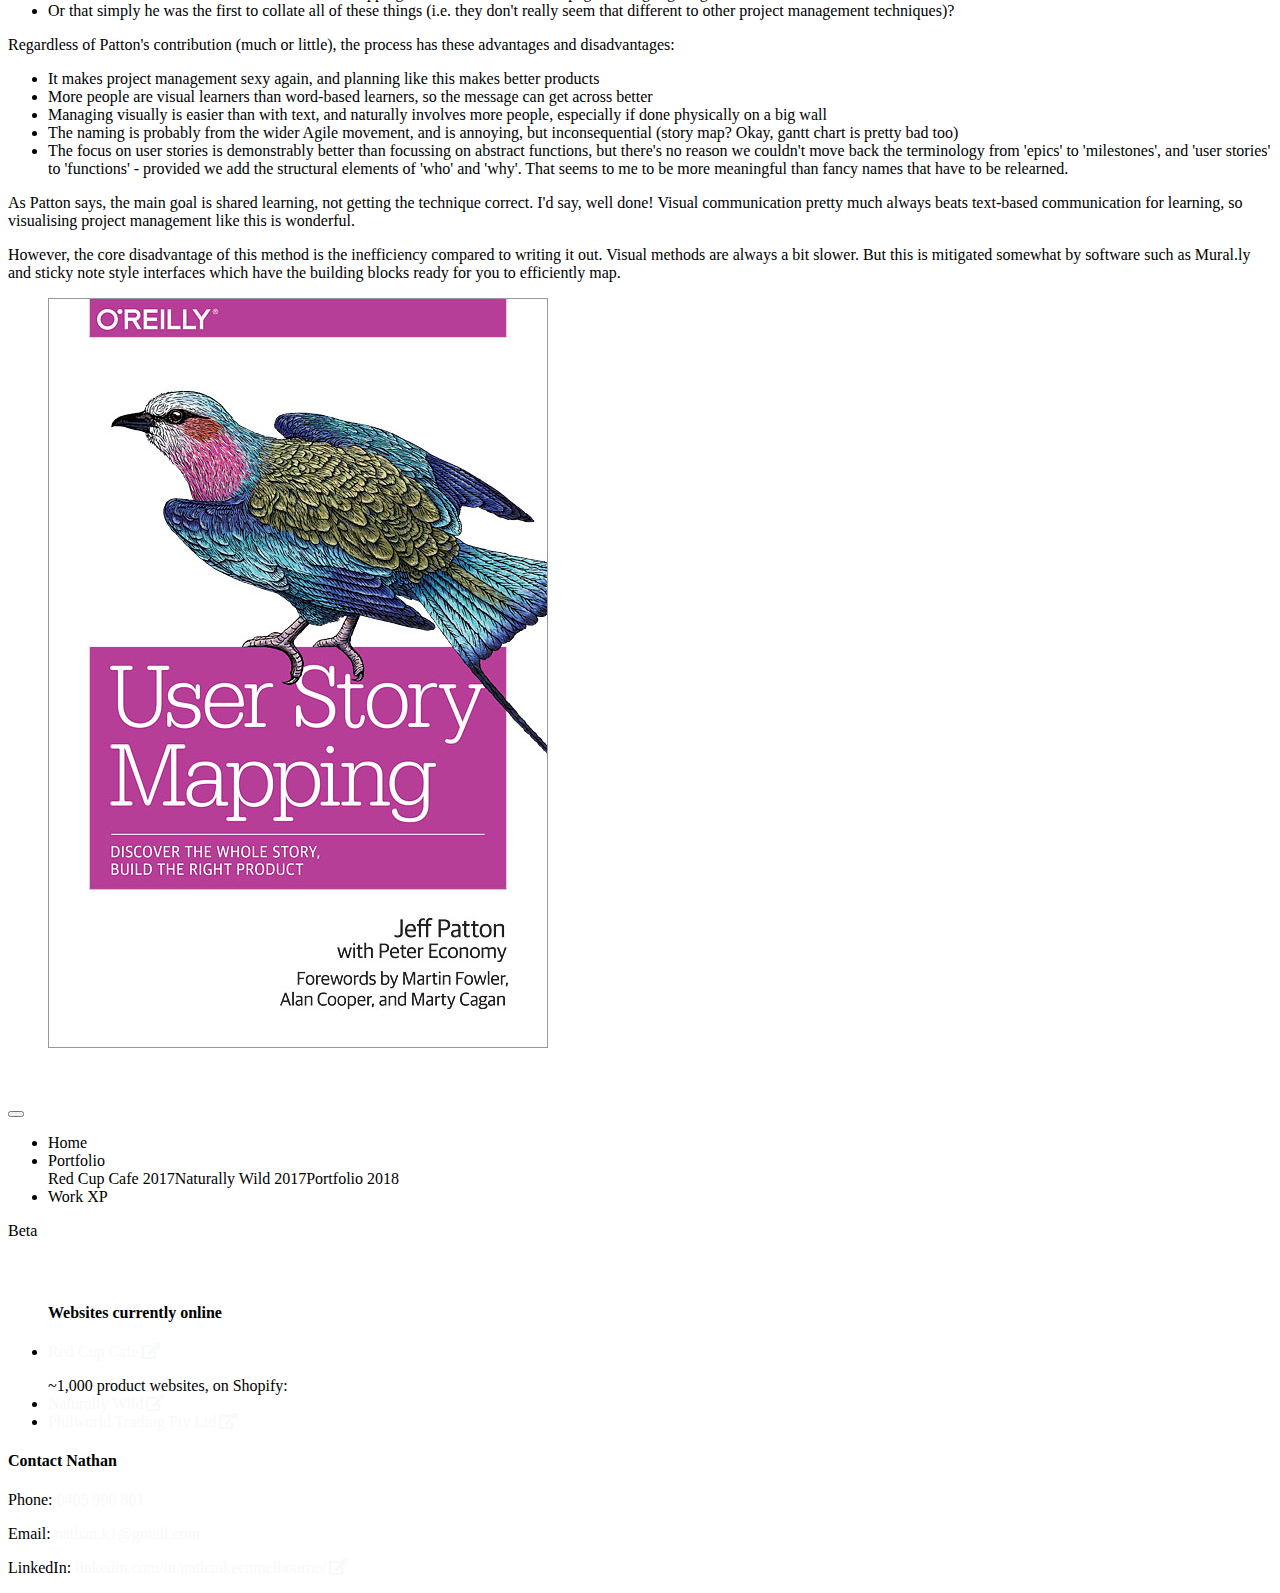
==== commit e715e28b: "Addition of UX section to Natwild" ====
--- a/portfolio-2018.html
+++ b/portfolio-2018.html
@@ -1 +1 @@
-<!DOCTYPE html><html><head><title>Portfolio of Nathan Keen</title><meta charset="utf-8"><meta name="viewport" content="width=device-width, initial-scale=1, shrink-to-fit=no"><link rel="stylesheet" href="https://maxcdn.bootstrapcdn.com/bootstrap/4.0.0-beta.2/css/bootstrap.min.css" integrity="sha384-PsH8R72JQ3SOdhVi3uxftmaW6Vc51MKb0q5P2rRUpPvrszuE4W1povHYgTpBfshb" crossorigin="anonymous"><link rel="stylesheet" href="css/fontawesome.css"><link rel="stylesheet" href="css/layout.css"></head></html><body id="top" data-spy="scroll" data-target="#navbot" data-offset="0"> <div class="container"><header><h1>The Agile plan for this portfolio site</h1></header><section><div class="row vertcentre"><div class="col-md-6"><h2 class="anchor" id="Plan">The plan</h2><p class="text-muted"></p><p>I'll admit it. I haven't had formal agile experience. Yet, because of my strong project management training (in Civil Engineering study + practice), and innate organisational ability, I'm a natural at it.</p><p>While most projects I've done have been more or less building websites, rather than ever-expanding SaaS products, I've been able to follow an Agile/Lean methodology for this portfolio. </p><p>One of the great things about an Agile method is that you can better manage timeframes by building the core functions first, and then having the option to defer 'nice-to-have' features later.</p><p>Of course, getting early feedback is a very nice thing too. As we learned in Civil Engineering, the later the changes, the more expensive they are.</p></div><div class="col-md-6"><figure><img class="img-fluid mx-auto d-block" src="images/ux-portfolio/agile-comparingTechniques.jpg" alt="Curve showing costs proportionally increasing over time as the project builds, and where agile methods find problems (early) as opposed to traditional methods (late)"/><figcaption class="figure-caption text-center">Agile (in green) finds problems much faster than traditional methods (in red), and is therefore cheaper and faster</figcaption></figure></div></div></section><div class="row justify-content-center"><div class="col-md-10 col-xl-8"><h4>1st iteration: The minimum viable product</h4><p>I wanted a new portfolio up that displayed my latest projects. This would be to communicate to prospective employees my work.</p><p>So, minimally, I had to have a writeup on these projects. </p><p>I needed to learn Bootstrap better, so decided to use that framework instead of WordPress, Joomla or another CMS. </p><p>I mapped out some basic content needs for the first iteration, such as a brief description of skills, and the main UX/UI piece: Red Cup Cafe. I would leave colour schemes and design to a later iteration.</p><p>To do this, I've used Prepros.io which is installable on Windows/Mac and does all the Node.js npm goodness for you, in terms of preprocessing for SASS, Pug (Jade), and managing live browser updates when you save, and FTP.</p><p>I whacked a <span class="badge badge-warning">Beta</span> badge on it, and uploaded it.</p><figure><img class="img-fluid mx-auto d-block" src="images/ux-portfolio/20180105-portfolio-tablet.jpg" alt=""/><figcaption class="figure-caption text-center">First version complete!</figcaption></figure><h4>2nd iteration: Content, content, content</h4><p>I had thought to do design work at this stage ("I really need to WOW hiring managers!"), but I needed more core content first:</p><ul><li>The Naturally Wild IA process</li><li>My work experience history</li></ul><p>I'm not yet finished this stage</p><h4>3rd iteration: Design</h4><p>Grey is not great, so I am planning to work on the design in this stage.</p><p>But it's clearly less important because my design skills can be clearly seen on the sites that I've shown already.</p><h4>4th iteration: Animation</h4><p>I'd like to test and grow my CSS/JS animation skills, and build on the theming of the design work.</p><p>This is really about growing my skills, and has to be built after the core design strategy and theme has been mapped.</p></div></div><section><div class="row vertcentre"><div class="col-md-6"><h2 class="anchor" id="Learning">Learning</h2><p class="text-muted"></p><p>I've been reading 'User Story Mapping: discover the whole story, build the right product' by Jeff Patton (O'Reilly books). </p><p>I think overall his insights and the process is solid. </p><p>I'm wondering though, whether the innovation here was:</p><ul><li>A new visual style of project management, i.e. sticky note style instead of lists?</li><li>New names for the same things, i.e. stories for functions; story maps for gantt charts, iterations/sprints for milestones?</li><li>A new focus on users rather than functions, i.e. flipping the task list to across the page and highlighting the user stories?</li><li>Or that simply he was the first to collate all of these things (i.e. they don't really seem that different to other project management techniques)?</li></ul><p>Regardless of Patton's contribution (much or little), the process has these advantages and disadvantages:</p><ul><li>It makes project management sexy again, and planning like this makes better products</li><li>More people are visual learners than word-based learners, so the message can get across better</li><li>Managing visually is easier than with text, and naturally involves more people, especially if done physically on a big wall</li><li>The naming is probably from the wider Agile movement, and is annoying, but inconsequential (story map? Okay, gantt chart is pretty bad too)</li><li>The focus on user stories is demonstrably better than focussing on abstract functions, but there's no reason we couldn't move back the terminology from 'epics' to 'milestones', and 'user stories' to 'functions' - provided we add the structural elements of 'who' and 'why'. That seems to me to be more meaningful than fancy names that have to be relearned.</li></ul><p>As Patton says, the main goal is shared learning, not getting the technique correct. I'd say, well done! Visual communication pretty much always beats text-based communication for learning, so visualising project management like this is wonderful.</p><p>However, the core disadvantage of this method is the inefficiency compared to writing it out. Visual methods are always a bit slower. But this is mitigated somewhat by software such as Mural.ly and sticky note style interfaces which have the building blocks ready for you to efficiently map.</p></div><div class="col-md-6"><figure><img class="img-fluid mx-auto d-block" src="images/ux-portfolio/book-user-story-mapping.jpg" alt="Book cover - User Story Mapping (O'Reilly) by Jeff Patton"/><figcaption class="figure-caption text-center"></figcaption></figure></div></div></section></div><nav class="navbar navbar-expand navbar-dark fixed-top bg-dark" id="navtop"><button class="navbar-toggler" type="button" data-toggle="collapse" data-target="#navbarCollapse" aria-controls="navbarCollapse" aria-expanded="false" aria-label="Toggle navigation"><span class="navbar-toggler-icon"></span></button><div class="collapse navbar-collapse" id="navbarCollapse"><ul class="navbar-nav mr-auto"><li class="nav-item"><a class="nav-link" href="/">Home</a></li><li class="nav-item dropdown"><a class="nav-link dropdown-toggle" href="#" id="dropup2" data-toggle="dropdown" aria-haspopup="true" aria-expanded="false">Portfolio</a><div class="dropdown-menu" aria-labelledby="dropup2"><a class="dropdown-item" href="/portfolio-RedCupCafe2017.html">Red Cup Cafe 2017</a><a class="dropdown-item" href="/portfolio-NatWild2017.html">Naturally Wild 2017</a><a class="dropdown-item" href="/portfolio-2018.html">Portfolio 2018</a></div></li><li class="nav-item"><a class="nav-link" href="/work-experience.html">Work XP</a></li></ul><span class="badge badge-warning">Beta</span></div></nav><footer style="background-color:#ccc;"><div class="container"><div class="jumbotron"><div class="row"><div class="col-sm-6"><ul class="nav flex-column"><h4>Websites currently online</h4><li class="nav-item"><a class="nav-link" href="http://redcup.com.au">Red Cup Cafe</a></li><p style="margin:1rem 0 0 0;">~1,000 product websites, on Shopify:</p><li class="nav-item"><a class="nav-link" href="https://natwild.com.au">Naturally Wild</a></li><li class="nav-item"><a class="nav-link" href="https://filipinofoodwholesale.com.au">Philworld Trading Pty Ltd</a></li></ul></div><div class="col-sm-6"><h4>Contact Nathan</h4><p>Phone: <a href="tel:+61405990801">0405 990 801</a></p><p>Email: <a href="javascript:location='mailto:\u006e\u0061\u0074\u0068\u0061\u006e\u002e\u006b\u0031\u0040\u0067\u006d\u0061\u0069\u006c\u002e\u0063\u006f\u006d';void 0"><script type="text/javascript">document.write('\u006e\u0061\u0074\u0068\u0061\u006e\u002e\u006b\u0031\u0040\u0067\u006d\u0061\u0069\u006c\u002e\u0063\u006f\u006d')</script></a></p><p>LinkedIn: <a href="https://www.linkedin.com/in/nathankeenmelbourne/">linkedin.com/in/nathankeenmelbourne/</a></p></div></div></div></div></footer><script src="https://ajax.googleapis.com/ajax/libs/jquery/3.2.1/jquery.min.js"></script><script src="https://cdnjs.cloudflare.com/ajax/libs/popper.js/1.12.9/umd/popper.min.js" integrity="sha384-ApNbgh9B+Y1QKtv3Rn7W3mgPxhU9K/ScQsAP7hUibX39j7fakFPskvXusvfa0b4Q" crossorigin="anonymous"></script><script src="https://maxcdn.bootstrapcdn.com/bootstrap/4.0.0-beta.2/js/bootstrap.min.js" integrity="sha384-alpBpkh1PFOepccYVYDB4do5UnbKysX5WZXm3XxPqe5iKTfUKjNkCk9SaVuEZflJ" crossorigin="anonymous"></script><script src="/js/custom.js"></script></body>+<!DOCTYPE html><html><head><title>Portfolio of Nathan Keen</title><meta charset="utf-8"><meta name="viewport" content="width=device-width, initial-scale=1, shrink-to-fit=no"><link rel="apple-touch-icon" sizes="180x180" href="/apple-touch-icon.png"><link rel="icon" type="image/png" sizes="32x32" href="/favicon-32x32.png"><link rel="icon" type="image/png" sizes="16x16" href="/favicon-16x16.png"><link rel="manifest" href="/manifest.json"><link rel="mask-icon" href="/safari-pinned-tab.svg" color="#5bbad5"><meta property="og:title" content="Nathan Keen's Portfolio"><meta property="og:image" content="images/logo-NK-1xxhdpi.png"><meta property="og:description" content="UX/UI web designer"><meta property="og:url" content="www.nathankeen.id.au"><meta name="theme-color" content="#ffffff"><link rel="stylesheet" href="https://maxcdn.bootstrapcdn.com/bootstrap/4.0.0-beta.2/css/bootstrap.min.css" integrity="sha384-PsH8R72JQ3SOdhVi3uxftmaW6Vc51MKb0q5P2rRUpPvrszuE4W1povHYgTpBfshb" crossorigin="anonymous"><link rel="stylesheet" href="css/fontawesome.css"><link rel="stylesheet" href="css/layout.css"></head></html><body id="top" data-spy="scroll" data-target="#navbot" data-offset="0"> <div class="container"><header><h1>The Agile plan for this portfolio site</h1></header><section><div class="row vertcentre"><div class="col-md-6"><h2 class="anchor" id="Plan">The plan</h2><p class="text-muted"></p><p>I'll admit it. I haven't had formal agile experience. Yet, because of my strong project management training (in Civil Engineering study + practice), and innate organisational ability, I'm a natural at it.</p><p>While most projects I've done have been more or less building websites, rather than ever-expanding SaaS products, I've been able to follow an Agile/Lean methodology for this portfolio. </p><p>One of the great things about an Agile method is that you can better manage timeframes by building the core functions first, and then having the option to defer 'nice-to-have' features later.</p><p>Of course, getting early feedback is a very nice thing too. As we learned in Civil Engineering, the later the changes, the more expensive they are.</p></div><div class="col-md-6"><figure><img class="img-fluid mx-auto d-block" src="images/ux-portfolio/agile-comparingTechniques.jpg" alt="Curve showing costs proportionally increasing over time as the project builds, and where agile methods find problems (early) as opposed to traditional methods (late)"/><figcaption class="figure-caption text-center">Agile (in green) finds problems much faster than traditional methods (in red), and is therefore cheaper and faster</figcaption></figure></div></div></section><div class="row justify-content-center"><div class="col-md-10 col-xl-8"><h4>1st iteration: The minimum viable product</h4><p>I wanted a new portfolio up that displayed my latest projects. This would be to communicate to prospective employees my work.</p><p>So, minimally, I had to have a writeup on these projects. </p><p>I needed to learn Bootstrap better, so decided to use that framework instead of WordPress, Joomla or another CMS. </p><p>I mapped out some basic content needs for the first iteration, such as a brief description of skills, and the main UX/UI piece: Red Cup Cafe. I would leave colour schemes and design to a later iteration.</p><p>To do this, I've used Prepros.io which is installable on Windows/Mac and does all the Node.js npm goodness for you, in terms of preprocessing for SASS, Pug (Jade), and managing live browser updates when you save, and FTP.</p><p>I whacked a <span class="badge badge-warning">Beta</span> badge on it, and uploaded it.</p><figure><img class="img-fluid mx-auto d-block" src="images/ux-portfolio/20180105-portfolio-tablet.jpg" alt=""/><figcaption class="figure-caption text-center">First version complete!</figcaption></figure><h4>2nd iteration: Content, content, content</h4><p>I had thought to do design work at this stage ("I really need to WOW hiring managers!"), but I needed more core content first:</p><ul><li>The Naturally Wild IA process</li><li>My work experience history</li></ul><p>I'm not yet finished this stage</p><h4>3rd iteration: Design</h4><p>Grey is not great, so I am planning to work on the design in this stage.</p><p>But it's clearly less important because my design skills can be clearly seen on the sites that I've shown already.</p><h4>4th iteration: Animation</h4><p>I'd like to test and grow my CSS/JS animation skills, and build on the theming of the design work.</p><p>This is really about growing my skills, and has to be built after the core design strategy and theme has been mapped.</p></div></div><section><div class="row vertcentre"><div class="col-md-6"><h2 class="anchor" id="Learning">Learning</h2><p class="text-muted"></p><p>I've been reading 'User Story Mapping: discover the whole story, build the right product' by Jeff Patton (O'Reilly books). </p><p>I think overall his insights and the process is solid. </p><p>I'm wondering though, whether the innovation here was:</p><ul><li>A new visual style of project management, i.e. sticky note style instead of lists?</li><li>New names for the same things, i.e. stories for functions; story maps for gantt charts, iterations/sprints for milestones?</li><li>A new focus on users rather than functions, i.e. flipping the task list to across the page and highlighting the user stories?</li><li>Or that simply he was the first to collate all of these things (i.e. they don't really seem that different to other project management techniques)?</li></ul><p>Regardless of Patton's contribution (much or little), the process has these advantages and disadvantages:</p><ul><li>It makes project management sexy again, and planning like this makes better products</li><li>More people are visual learners than word-based learners, so the message can get across better</li><li>Managing visually is easier than with text, and naturally involves more people, especially if done physically on a big wall</li><li>The naming is probably from the wider Agile movement, and is annoying, but inconsequential (story map? Okay, gantt chart is pretty bad too)</li><li>The focus on user stories is demonstrably better than focussing on abstract functions, but there's no reason we couldn't move back the terminology from 'epics' to 'milestones', and 'user stories' to 'functions' - provided we add the structural elements of 'who' and 'why'. That seems to me to be more meaningful than fancy names that have to be relearned.</li></ul><p>As Patton says, the main goal is shared learning, not getting the technique correct. I'd say, well done! Visual communication pretty much always beats text-based communication for learning, so visualising project management like this is wonderful.</p><p>However, the core disadvantage of this method is the inefficiency compared to writing it out. Visual methods are always a bit slower. But this is mitigated somewhat by software such as Mural.ly and sticky note style interfaces which have the building blocks ready for you to efficiently map.</p></div><div class="col-md-6"><figure><img class="img-fluid mx-auto d-block" src="images/ux-portfolio/book-user-story-mapping.jpg" alt="Book cover - User Story Mapping (O'Reilly) by Jeff Patton"/><figcaption class="figure-caption text-center"></figcaption></figure></div></div></section></div><nav class="navbar navbar-expand navbar-dark fixed-top bg-dark" id="navtop"><button class="navbar-toggler" type="button" data-toggle="collapse" data-target="#navbarCollapse" aria-controls="navbarCollapse" aria-expanded="false" aria-label="Toggle navigation"><span class="navbar-toggler-icon"></span></button><div class="collapse navbar-collapse" id="navbarCollapse"><ul class="navbar-nav mr-auto"><li class="nav-item"><a class="nav-link" href="/">Home</a></li><li class="nav-item dropdown"><a class="nav-link dropdown-toggle" href="#" id="dropup2" data-toggle="dropdown" aria-haspopup="true" aria-expanded="false">Portfolio</a><div class="dropdown-menu" aria-labelledby="dropup2"><a class="dropdown-item" href="/portfolio-RedCupCafe2017.html">Red Cup Cafe 2017</a><a class="dropdown-item" href="/portfolio-NatWild2017.html">Naturally Wild 2017</a><a class="dropdown-item" href="/portfolio-2018.html">Portfolio 2018</a></div></li><li class="nav-item"><a class="nav-link" href="/work-experience.html">Work XP</a></li></ul><span class="badge badge-warning">Beta</span></div></nav><footer class="bg-info text-white"><div class="container"><div class="jumbotron"><div class="row"><div class="col-sm-6"><ul class="nav flex-column"><h4>Websites currently online</h4><li class="nav-item"><a class="nav-link" href="http://redcup.com.au">Red Cup Cafe</a></li><p style="margin:1rem 0 0 0;">~1,000 product websites, on Shopify:</p><li class="nav-item"><a class="nav-link" href="https://natwild.com.au">Naturally Wild</a></li><li class="nav-item"><a class="nav-link" href="https://filipinofoodwholesale.com.au">Philworld Trading Pty Ltd</a></li></ul></div><div class="col-sm-6"><h4>Contact Nathan</h4><p>Phone: <a href="tel:+61405990801">0405 990 801</a></p><p>Email: <a href="javascript:location='mailto:\u006e\u0061\u0074\u0068\u0061\u006e\u002e\u006b\u0031\u0040\u0067\u006d\u0061\u0069\u006c\u002e\u0063\u006f\u006d';void 0"><script type="text/javascript">document.write('\u006e\u0061\u0074\u0068\u0061\u006e\u002e\u006b\u0031\u0040\u0067\u006d\u0061\u0069\u006c\u002e\u0063\u006f\u006d')</script></a></p><p>LinkedIn: <a href="https://www.linkedin.com/in/nathankeenmelbourne/">linkedin.com/in/nathankeenmelbourne/</a></p></div></div></div></div></footer><script src="https://ajax.googleapis.com/ajax/libs/jquery/3.2.1/jquery.min.js"></script><script src="https://cdnjs.cloudflare.com/ajax/libs/popper.js/1.12.9/umd/popper.min.js" integrity="sha384-ApNbgh9B+Y1QKtv3Rn7W3mgPxhU9K/ScQsAP7hUibX39j7fakFPskvXusvfa0b4Q" crossorigin="anonymous"></script><script src="https://maxcdn.bootstrapcdn.com/bootstrap/4.0.0-beta.2/js/bootstrap.min.js" integrity="sha384-alpBpkh1PFOepccYVYDB4do5UnbKysX5WZXm3XxPqe5iKTfUKjNkCk9SaVuEZflJ" crossorigin="anonymous"></script><script src="/js/custom.js"></script></body>--- a/css/layout.css
+++ b/css/layout.css
@@ -3,6 +3,19 @@
   min-height: 75rem;
   padding-top: 4.5rem;
   position: relative; }
+
+a {
+  color: black;
+  border-bottom: 1px dashed black;
+  text-decoration: none; }
+
+a:hover, a:active {
+  color: #ffc107;
+  border-bottom-color: #ffc107;
+  text-decoration: none; }
+
+nav a {
+  border-bottom: none; }
 
 /*
 @media (max-width: 576px) { //on mobiles, fix nav to bottom
@@ -38,6 +51,9 @@
   footer .jumbotron {
     margin-bottom: 0;
     background-color: inherit; }
+  footer a {
+    color: #f8f9fa;
+    border-bottom: none; }
 
 a[href^="http://"]::after, a[href^="https://"]::after {
   font-family: "Font Awesome 5 Free";
@@ -200,6 +216,3 @@
 
 .timeline .card-body span {
   white-space: nowrap; }
-
-.timeline a {
-  color: #20c997; }
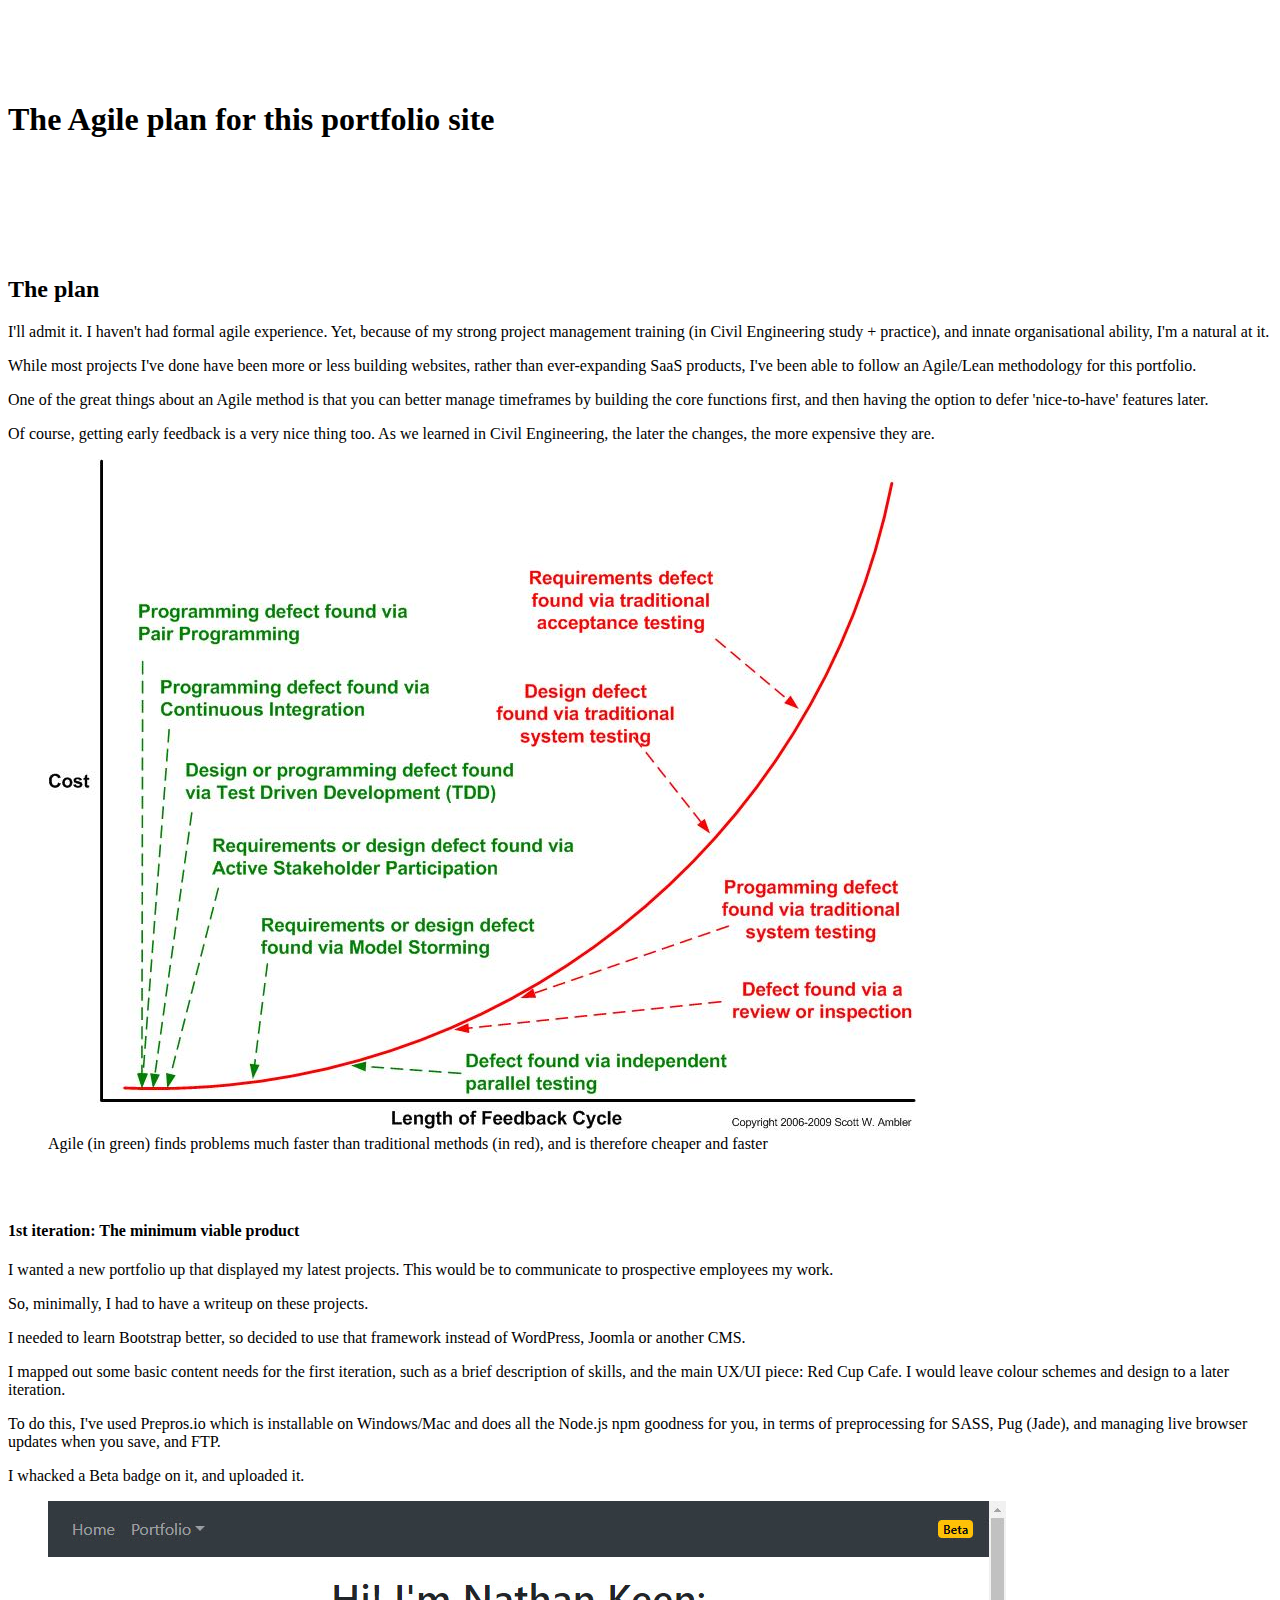
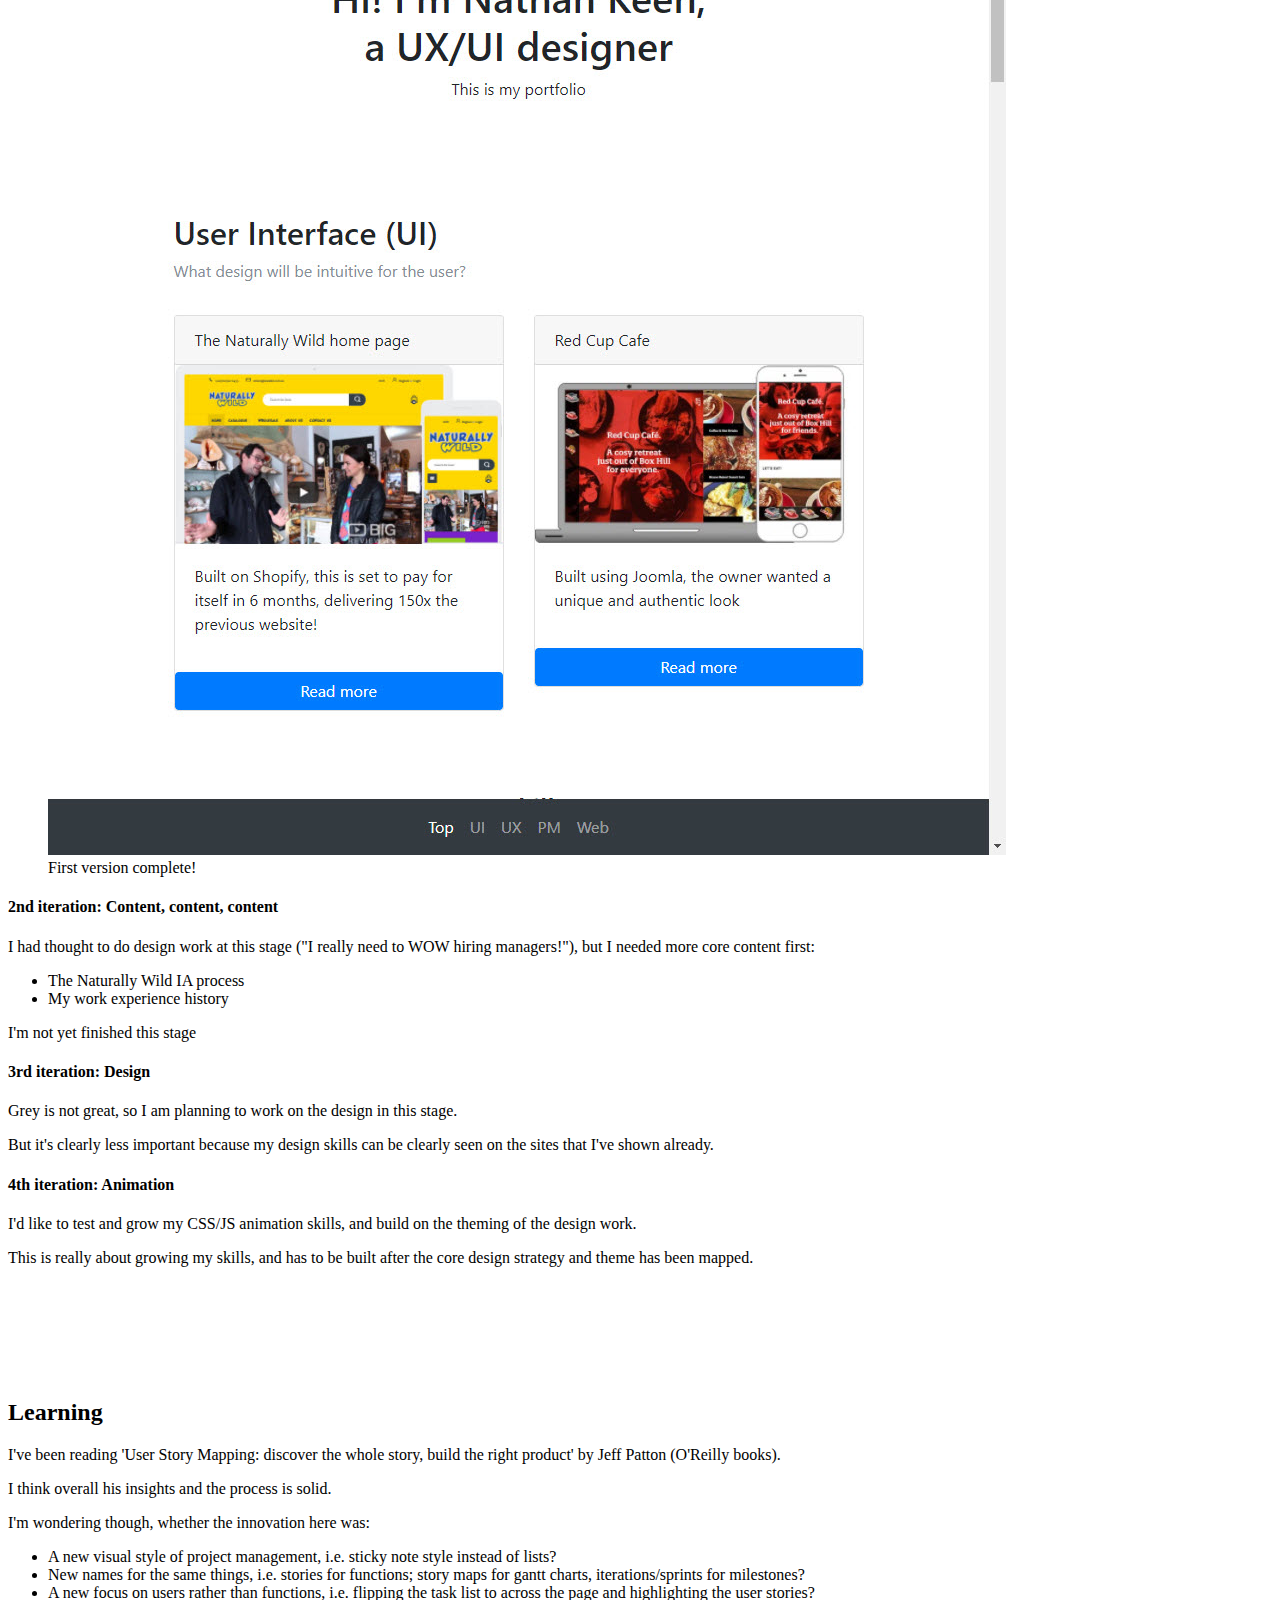
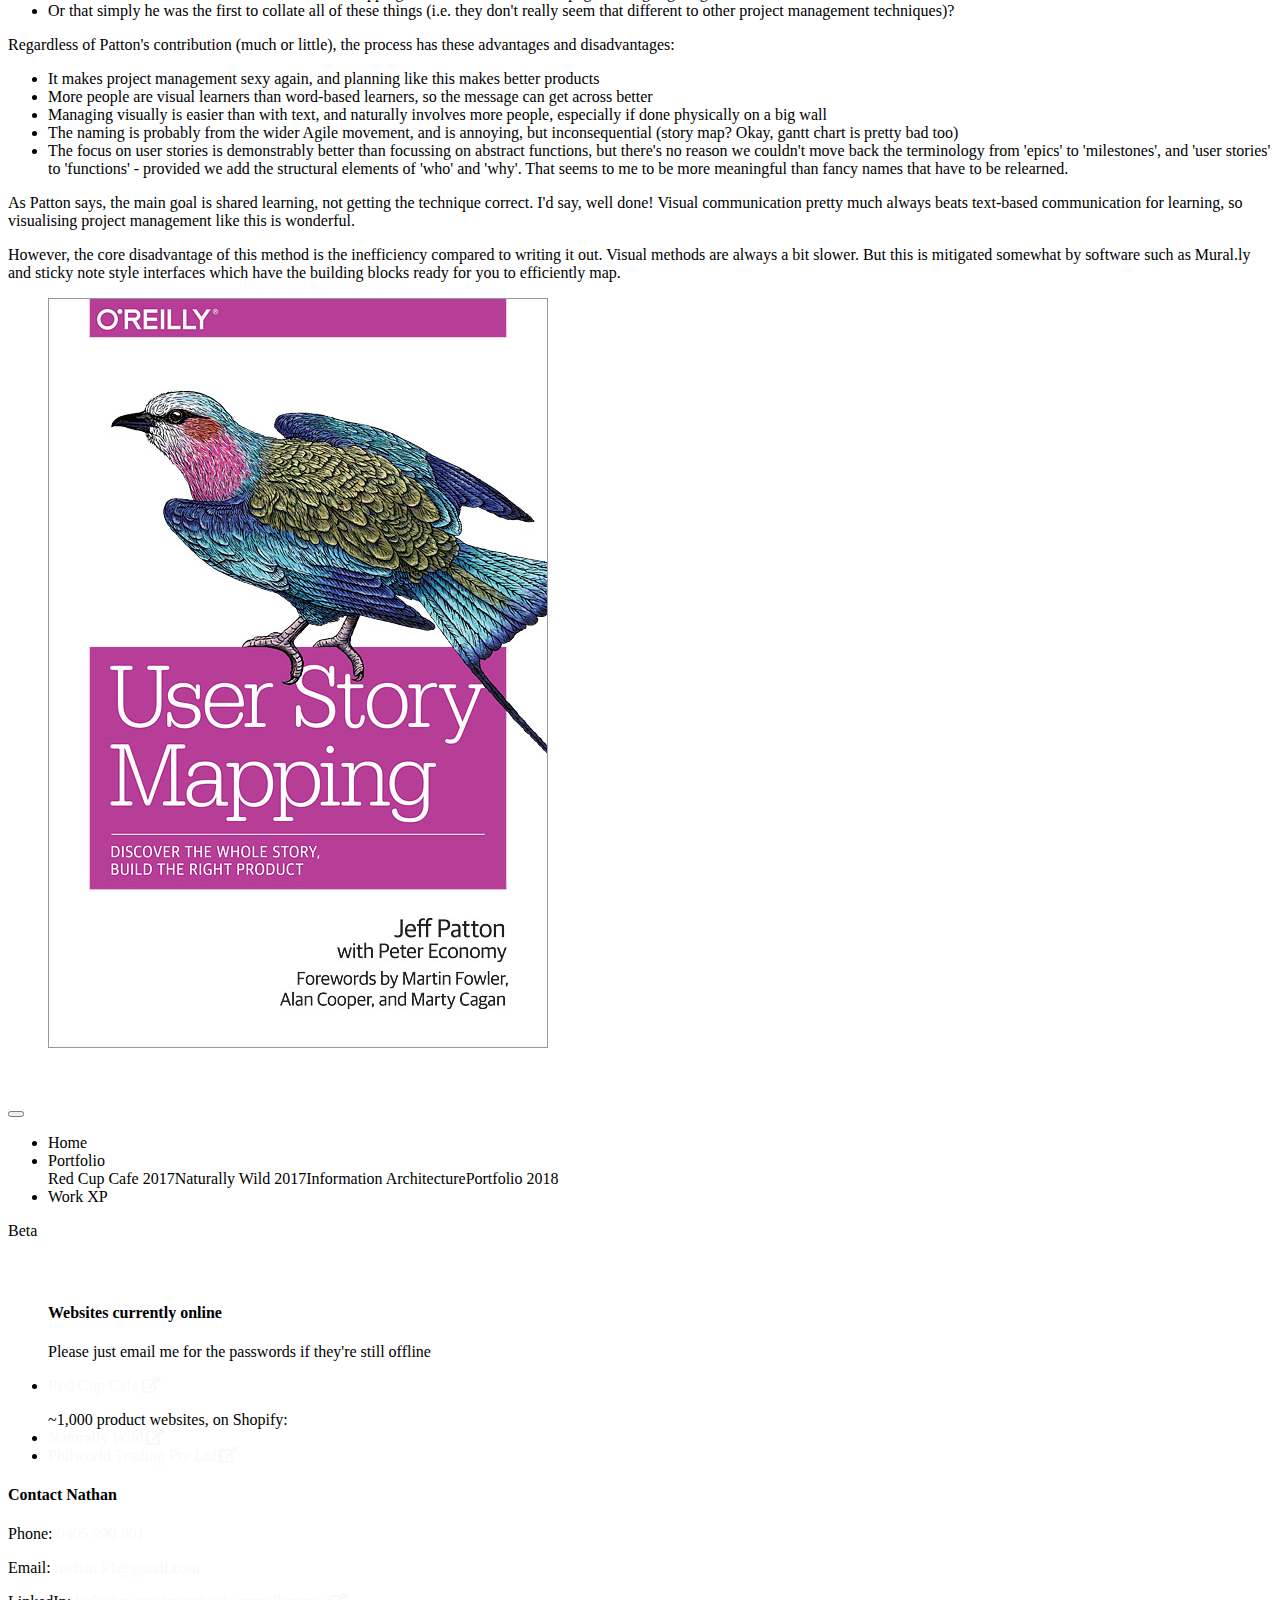
==== commit 48b765b7: "Added IA, further info" ====
--- a/portfolio-2018.html
+++ b/portfolio-2018.html
@@ -1 +1 @@
-<!DOCTYPE html><html><head><title>Portfolio of Nathan Keen</title><meta charset="utf-8"><meta name="viewport" content="width=device-width, initial-scale=1, shrink-to-fit=no"><link rel="apple-touch-icon" sizes="180x180" href="/apple-touch-icon.png"><link rel="icon" type="image/png" sizes="32x32" href="/favicon-32x32.png"><link rel="icon" type="image/png" sizes="16x16" href="/favicon-16x16.png"><link rel="manifest" href="/manifest.json"><link rel="mask-icon" href="/safari-pinned-tab.svg" color="#5bbad5"><meta property="og:title" content="Nathan Keen's Portfolio"><meta property="og:image" content="images/logo-NK-1xxhdpi.png"><meta property="og:description" content="UX/UI web designer"><meta property="og:url" content="www.nathankeen.id.au"><meta name="theme-color" content="#ffffff"><link rel="stylesheet" href="https://maxcdn.bootstrapcdn.com/bootstrap/4.0.0-beta.2/css/bootstrap.min.css" integrity="sha384-PsH8R72JQ3SOdhVi3uxftmaW6Vc51MKb0q5P2rRUpPvrszuE4W1povHYgTpBfshb" crossorigin="anonymous"><link rel="stylesheet" href="css/fontawesome.css"><link rel="stylesheet" href="css/layout.css"></head></html><body id="top" data-spy="scroll" data-target="#navbot" data-offset="0"> <div class="container"><header><h1>The Agile plan for this portfolio site</h1></header><section><div class="row vertcentre"><div class="col-md-6"><h2 class="anchor" id="Plan">The plan</h2><p class="text-muted"></p><p>I'll admit it. I haven't had formal agile experience. Yet, because of my strong project management training (in Civil Engineering study + practice), and innate organisational ability, I'm a natural at it.</p><p>While most projects I've done have been more or less building websites, rather than ever-expanding SaaS products, I've been able to follow an Agile/Lean methodology for this portfolio. </p><p>One of the great things about an Agile method is that you can better manage timeframes by building the core functions first, and then having the option to defer 'nice-to-have' features later.</p><p>Of course, getting early feedback is a very nice thing too. As we learned in Civil Engineering, the later the changes, the more expensive they are.</p></div><div class="col-md-6"><figure><img class="img-fluid mx-auto d-block" src="images/ux-portfolio/agile-comparingTechniques.jpg" alt="Curve showing costs proportionally increasing over time as the project builds, and where agile methods find problems (early) as opposed to traditional methods (late)"/><figcaption class="figure-caption text-center">Agile (in green) finds problems much faster than traditional methods (in red), and is therefore cheaper and faster</figcaption></figure></div></div></section><div class="row justify-content-center"><div class="col-md-10 col-xl-8"><h4>1st iteration: The minimum viable product</h4><p>I wanted a new portfolio up that displayed my latest projects. This would be to communicate to prospective employees my work.</p><p>So, minimally, I had to have a writeup on these projects. </p><p>I needed to learn Bootstrap better, so decided to use that framework instead of WordPress, Joomla or another CMS. </p><p>I mapped out some basic content needs for the first iteration, such as a brief description of skills, and the main UX/UI piece: Red Cup Cafe. I would leave colour schemes and design to a later iteration.</p><p>To do this, I've used Prepros.io which is installable on Windows/Mac and does all the Node.js npm goodness for you, in terms of preprocessing for SASS, Pug (Jade), and managing live browser updates when you save, and FTP.</p><p>I whacked a <span class="badge badge-warning">Beta</span> badge on it, and uploaded it.</p><figure><img class="img-fluid mx-auto d-block" src="images/ux-portfolio/20180105-portfolio-tablet.jpg" alt=""/><figcaption class="figure-caption text-center">First version complete!</figcaption></figure><h4>2nd iteration: Content, content, content</h4><p>I had thought to do design work at this stage ("I really need to WOW hiring managers!"), but I needed more core content first:</p><ul><li>The Naturally Wild IA process</li><li>My work experience history</li></ul><p>I'm not yet finished this stage</p><h4>3rd iteration: Design</h4><p>Grey is not great, so I am planning to work on the design in this stage.</p><p>But it's clearly less important because my design skills can be clearly seen on the sites that I've shown already.</p><h4>4th iteration: Animation</h4><p>I'd like to test and grow my CSS/JS animation skills, and build on the theming of the design work.</p><p>This is really about growing my skills, and has to be built after the core design strategy and theme has been mapped.</p></div></div><section><div class="row vertcentre"><div class="col-md-6"><h2 class="anchor" id="Learning">Learning</h2><p class="text-muted"></p><p>I've been reading 'User Story Mapping: discover the whole story, build the right product' by Jeff Patton (O'Reilly books). </p><p>I think overall his insights and the process is solid. </p><p>I'm wondering though, whether the innovation here was:</p><ul><li>A new visual style of project management, i.e. sticky note style instead of lists?</li><li>New names for the same things, i.e. stories for functions; story maps for gantt charts, iterations/sprints for milestones?</li><li>A new focus on users rather than functions, i.e. flipping the task list to across the page and highlighting the user stories?</li><li>Or that simply he was the first to collate all of these things (i.e. they don't really seem that different to other project management techniques)?</li></ul><p>Regardless of Patton's contribution (much or little), the process has these advantages and disadvantages:</p><ul><li>It makes project management sexy again, and planning like this makes better products</li><li>More people are visual learners than word-based learners, so the message can get across better</li><li>Managing visually is easier than with text, and naturally involves more people, especially if done physically on a big wall</li><li>The naming is probably from the wider Agile movement, and is annoying, but inconsequential (story map? Okay, gantt chart is pretty bad too)</li><li>The focus on user stories is demonstrably better than focussing on abstract functions, but there's no reason we couldn't move back the terminology from 'epics' to 'milestones', and 'user stories' to 'functions' - provided we add the structural elements of 'who' and 'why'. That seems to me to be more meaningful than fancy names that have to be relearned.</li></ul><p>As Patton says, the main goal is shared learning, not getting the technique correct. I'd say, well done! Visual communication pretty much always beats text-based communication for learning, so visualising project management like this is wonderful.</p><p>However, the core disadvantage of this method is the inefficiency compared to writing it out. Visual methods are always a bit slower. But this is mitigated somewhat by software such as Mural.ly and sticky note style interfaces which have the building blocks ready for you to efficiently map.</p></div><div class="col-md-6"><figure><img class="img-fluid mx-auto d-block" src="images/ux-portfolio/book-user-story-mapping.jpg" alt="Book cover - User Story Mapping (O'Reilly) by Jeff Patton"/><figcaption class="figure-caption text-center"></figcaption></figure></div></div></section></div><nav class="navbar navbar-expand navbar-dark fixed-top bg-dark" id="navtop"><button class="navbar-toggler" type="button" data-toggle="collapse" data-target="#navbarCollapse" aria-controls="navbarCollapse" aria-expanded="false" aria-label="Toggle navigation"><span class="navbar-toggler-icon"></span></button><div class="collapse navbar-collapse" id="navbarCollapse"><ul class="navbar-nav mr-auto"><li class="nav-item"><a class="nav-link" href="/">Home</a></li><li class="nav-item dropdown"><a class="nav-link dropdown-toggle" href="#" id="dropup2" data-toggle="dropdown" aria-haspopup="true" aria-expanded="false">Portfolio</a><div class="dropdown-menu" aria-labelledby="dropup2"><a class="dropdown-item" href="/portfolio-RedCupCafe2017.html">Red Cup Cafe 2017</a><a class="dropdown-item" href="/portfolio-NatWild2017.html">Naturally Wild 2017</a><a class="dropdown-item" href="/portfolio-2018.html">Portfolio 2018</a></div></li><li class="nav-item"><a class="nav-link" href="/work-experience.html">Work XP</a></li></ul><span class="badge badge-warning">Beta</span></div></nav><footer class="bg-info text-white"><div class="container"><div class="jumbotron"><div class="row"><div class="col-sm-6"><ul class="nav flex-column"><h4>Websites currently online</h4><li class="nav-item"><a class="nav-link" href="http://redcup.com.au">Red Cup Cafe</a></li><p style="margin:1rem 0 0 0;">~1,000 product websites, on Shopify:</p><li class="nav-item"><a class="nav-link" href="https://natwild.com.au">Naturally Wild</a></li><li class="nav-item"><a class="nav-link" href="https://filipinofoodwholesale.com.au">Philworld Trading Pty Ltd</a></li></ul></div><div class="col-sm-6"><h4>Contact Nathan</h4><p>Phone: <a href="tel:+61405990801">0405 990 801</a></p><p>Email: <a href="javascript:location='mailto:\u006e\u0061\u0074\u0068\u0061\u006e\u002e\u006b\u0031\u0040\u0067\u006d\u0061\u0069\u006c\u002e\u0063\u006f\u006d';void 0"><script type="text/javascript">document.write('\u006e\u0061\u0074\u0068\u0061\u006e\u002e\u006b\u0031\u0040\u0067\u006d\u0061\u0069\u006c\u002e\u0063\u006f\u006d')</script></a></p><p>LinkedIn: <a href="https://www.linkedin.com/in/nathankeenmelbourne/">linkedin.com/in/nathankeenmelbourne/</a></p></div></div></div></div></footer><script src="https://ajax.googleapis.com/ajax/libs/jquery/3.2.1/jquery.min.js"></script><script src="https://cdnjs.cloudflare.com/ajax/libs/popper.js/1.12.9/umd/popper.min.js" integrity="sha384-ApNbgh9B+Y1QKtv3Rn7W3mgPxhU9K/ScQsAP7hUibX39j7fakFPskvXusvfa0b4Q" crossorigin="anonymous"></script><script src="https://maxcdn.bootstrapcdn.com/bootstrap/4.0.0-beta.2/js/bootstrap.min.js" integrity="sha384-alpBpkh1PFOepccYVYDB4do5UnbKysX5WZXm3XxPqe5iKTfUKjNkCk9SaVuEZflJ" crossorigin="anonymous"></script><script src="/js/custom.js"></script></body>+<!DOCTYPE html><html><head><title>Portfolio of Nathan Keen</title><meta charset="utf-8"><meta name="viewport" content="width=device-width, initial-scale=1, shrink-to-fit=no"><link rel="apple-touch-icon" sizes="180x180" href="/apple-touch-icon.png"><link rel="icon" type="image/png" sizes="32x32" href="/favicon-32x32.png"><link rel="icon" type="image/png" sizes="16x16" href="/favicon-16x16.png"><link rel="manifest" href="/manifest.json"><link rel="mask-icon" href="/safari-pinned-tab.svg" color="#5bbad5"><meta property="og:title" content="Nathan Keen's Portfolio"><meta property="og:image" content="images/logo-NK-1xxhdpi.png"><meta property="og:description" content="UX/UI web designer"><meta property="og:url" content="www.nathankeen.id.au"><meta name="theme-color" content="#ffffff"><link rel="stylesheet" href="https://maxcdn.bootstrapcdn.com/bootstrap/4.0.0-beta.2/css/bootstrap.min.css" integrity="sha384-PsH8R72JQ3SOdhVi3uxftmaW6Vc51MKb0q5P2rRUpPvrszuE4W1povHYgTpBfshb" crossorigin="anonymous"><link rel="stylesheet" href="css/fontawesome.css"><link rel="stylesheet" href="css/layout.css"></head></html><body id="top" data-spy="scroll" data-target="#navbot" data-offset="0"> <div class="container"><header><h1>The Agile plan for this portfolio site</h1></header><section><div class="row vertcentre"><div class="col-md-6"><h2 class="anchor" id="Plan">The plan</h2><p class="text-muted"></p><p>I'll admit it. I haven't had formal agile experience. Yet, because of my strong project management training (in Civil Engineering study + practice), and innate organisational ability, I'm a natural at it.</p><p>While most projects I've done have been more or less building websites, rather than ever-expanding SaaS products, I've been able to follow an Agile/Lean methodology for this portfolio. </p><p>One of the great things about an Agile method is that you can better manage timeframes by building the core functions first, and then having the option to defer 'nice-to-have' features later.</p><p>Of course, getting early feedback is a very nice thing too. As we learned in Civil Engineering, the later the changes, the more expensive they are.</p></div><div class="col-md-6"><figure><img class="img-fluid mx-auto d-block" src="images/ux-portfolio/agile-comparingTechniques.jpg" alt="Curve showing costs proportionally increasing over time as the project builds, and where agile methods find problems (early) as opposed to traditional methods (late)"/><figcaption class="figure-caption text-center">Agile (in green) finds problems much faster than traditional methods (in red), and is therefore cheaper and faster</figcaption></figure></div></div></section><div class="row justify-content-center"><div class="col-md-10 col-xl-8"><h4>1st iteration: The minimum viable product</h4><p>I wanted a new portfolio up that displayed my latest projects. This would be to communicate to prospective employees my work.</p><p>So, minimally, I had to have a writeup on these projects. </p><p>I needed to learn Bootstrap better, so decided to use that framework instead of WordPress, Joomla or another CMS. </p><p>I mapped out some basic content needs for the first iteration, such as a brief description of skills, and the main UX/UI piece: Red Cup Cafe. I would leave colour schemes and design to a later iteration.</p><p>To do this, I've used Prepros.io which is installable on Windows/Mac and does all the Node.js npm goodness for you, in terms of preprocessing for SASS, Pug (Jade), and managing live browser updates when you save, and FTP.</p><p>I whacked a <span class="badge badge-warning">Beta</span> badge on it, and uploaded it.</p><figure><img class="img-fluid mx-auto d-block" src="images/ux-portfolio/20180105-portfolio-tablet.jpg" alt=""/><figcaption class="figure-caption text-center">First version complete!</figcaption></figure><h4>2nd iteration: Content, content, content</h4><p>I had thought to do design work at this stage ("I really need to WOW hiring managers!"), but I needed more core content first:</p><ul><li>The Naturally Wild IA process</li><li>My work experience history</li></ul><p>I'm not yet finished this stage</p><h4>3rd iteration: Design</h4><p>Grey is not great, so I am planning to work on the design in this stage.</p><p>But it's clearly less important because my design skills can be clearly seen on the sites that I've shown already.</p><h4>4th iteration: Animation</h4><p>I'd like to test and grow my CSS/JS animation skills, and build on the theming of the design work.</p><p>This is really about growing my skills, and has to be built after the core design strategy and theme has been mapped.</p></div></div><section><div class="row vertcentre"><div class="col-md-6"><h2 class="anchor" id="Learning">Learning</h2><p class="text-muted"></p><p>I've been reading 'User Story Mapping: discover the whole story, build the right product' by Jeff Patton (O'Reilly books). </p><p>I think overall his insights and the process is solid. </p><p>I'm wondering though, whether the innovation here was:</p><ul><li>A new visual style of project management, i.e. sticky note style instead of lists?</li><li>New names for the same things, i.e. stories for functions; story maps for gantt charts, iterations/sprints for milestones?</li><li>A new focus on users rather than functions, i.e. flipping the task list to across the page and highlighting the user stories?</li><li>Or that simply he was the first to collate all of these things (i.e. they don't really seem that different to other project management techniques)?</li></ul><p>Regardless of Patton's contribution (much or little), the process has these advantages and disadvantages:</p><ul><li>It makes project management sexy again, and planning like this makes better products</li><li>More people are visual learners than word-based learners, so the message can get across better</li><li>Managing visually is easier than with text, and naturally involves more people, especially if done physically on a big wall</li><li>The naming is probably from the wider Agile movement, and is annoying, but inconsequential (story map? Okay, gantt chart is pretty bad too)</li><li>The focus on user stories is demonstrably better than focussing on abstract functions, but there's no reason we couldn't move back the terminology from 'epics' to 'milestones', and 'user stories' to 'functions' - provided we add the structural elements of 'who' and 'why'. That seems to me to be more meaningful than fancy names that have to be relearned.</li></ul><p>As Patton says, the main goal is shared learning, not getting the technique correct. I'd say, well done! Visual communication pretty much always beats text-based communication for learning, so visualising project management like this is wonderful.</p><p>However, the core disadvantage of this method is the inefficiency compared to writing it out. Visual methods are always a bit slower. But this is mitigated somewhat by software such as Mural.ly and sticky note style interfaces which have the building blocks ready for you to efficiently map.</p></div><div class="col-md-6"><figure><img class="img-fluid mx-auto d-block" src="images/ux-portfolio/book-user-story-mapping.jpg" alt="Book cover - User Story Mapping (O'Reilly) by Jeff Patton"/><figcaption class="figure-caption text-center"></figcaption></figure></div></div></section></div><nav class="navbar navbar-expand navbar-dark fixed-top bg-dark" id="navtop"><button class="navbar-toggler" type="button" data-toggle="collapse" data-target="#navbarCollapse" aria-controls="navbarCollapse" aria-expanded="false" aria-label="Toggle navigation"><span class="navbar-toggler-icon"></span></button><div class="collapse navbar-collapse" id="navbarCollapse"><ul class="navbar-nav mr-auto"><li class="nav-item"><a class="nav-link" href="/">Home</a></li><li class="nav-item dropdown"><a class="nav-link dropdown-toggle" href="#" id="dropup2" data-toggle="dropdown" aria-haspopup="true" aria-expanded="false">Portfolio</a><div class="dropdown-menu" aria-labelledby="dropup2"><a class="dropdown-item" href="/portfolio-RedCupCafe2017.html">Red Cup Cafe 2017</a><a class="dropdown-item" href="/portfolio-NatWild2017.html">Naturally Wild 2017</a><a class="dropdown-item" href="/portfolio-InformationArchitecture.html">Information Architecture</a><a class="dropdown-item" href="/portfolio-2018.html">Portfolio 2018</a></div></li><li class="nav-item"><a class="nav-link" href="/work-experience.html">Work XP</a></li></ul><span class="badge badge-warning">Beta</span></div></nav><footer class="bg-info text-white"><div class="container"><div class="jumbotron"><div class="row"><div class="col-sm-6"><ul class="nav flex-column"><h4>Websites currently online</h4><p>Please just email me for the passwords if they're still offline</p><li class="nav-item"><a class="nav-link" href="http://redcup.com.au">Red Cup Cafe</a></li><p style="margin:1rem 0 0 0;">~1,000 product websites, on Shopify:</p><li class="nav-item"><a class="nav-link" href="https://natwild.com.au">Naturally Wild</a></li><li class="nav-item"><a class="nav-link" href="https://filipinofoodwholesale.com.au">Philworld Trading Pty Ltd</a></li></ul></div><div class="col-sm-6"><h4>Contact Nathan</h4><p>Phone: <a href="tel:+61405990801">0405 990 801</a></p><p>Email: <a href="javascript:location='mailto:\u006e\u0061\u0074\u0068\u0061\u006e\u002e\u006b\u0031\u0040\u0067\u006d\u0061\u0069\u006c\u002e\u0063\u006f\u006d';void 0"><script type="text/javascript">document.write('\u006e\u0061\u0074\u0068\u0061\u006e\u002e\u006b\u0031\u0040\u0067\u006d\u0061\u0069\u006c\u002e\u0063\u006f\u006d')</script></a></p><p>LinkedIn: <a href="https://www.linkedin.com/in/nathankeenmelbourne/">linkedin.com/in/nathankeenmelbourne/</a></p></div></div></div></div></footer><script src="https://ajax.googleapis.com/ajax/libs/jquery/3.2.1/jquery.min.js"></script><script src="https://cdnjs.cloudflare.com/ajax/libs/popper.js/1.12.9/umd/popper.min.js" integrity="sha384-ApNbgh9B+Y1QKtv3Rn7W3mgPxhU9K/ScQsAP7hUibX39j7fakFPskvXusvfa0b4Q" crossorigin="anonymous"></script><script src="https://maxcdn.bootstrapcdn.com/bootstrap/4.0.0-beta.2/js/bootstrap.min.js" integrity="sha384-alpBpkh1PFOepccYVYDB4do5UnbKysX5WZXm3XxPqe5iKTfUKjNkCk9SaVuEZflJ" crossorigin="anonymous"></script><script src="/js/custom.js"></script></body>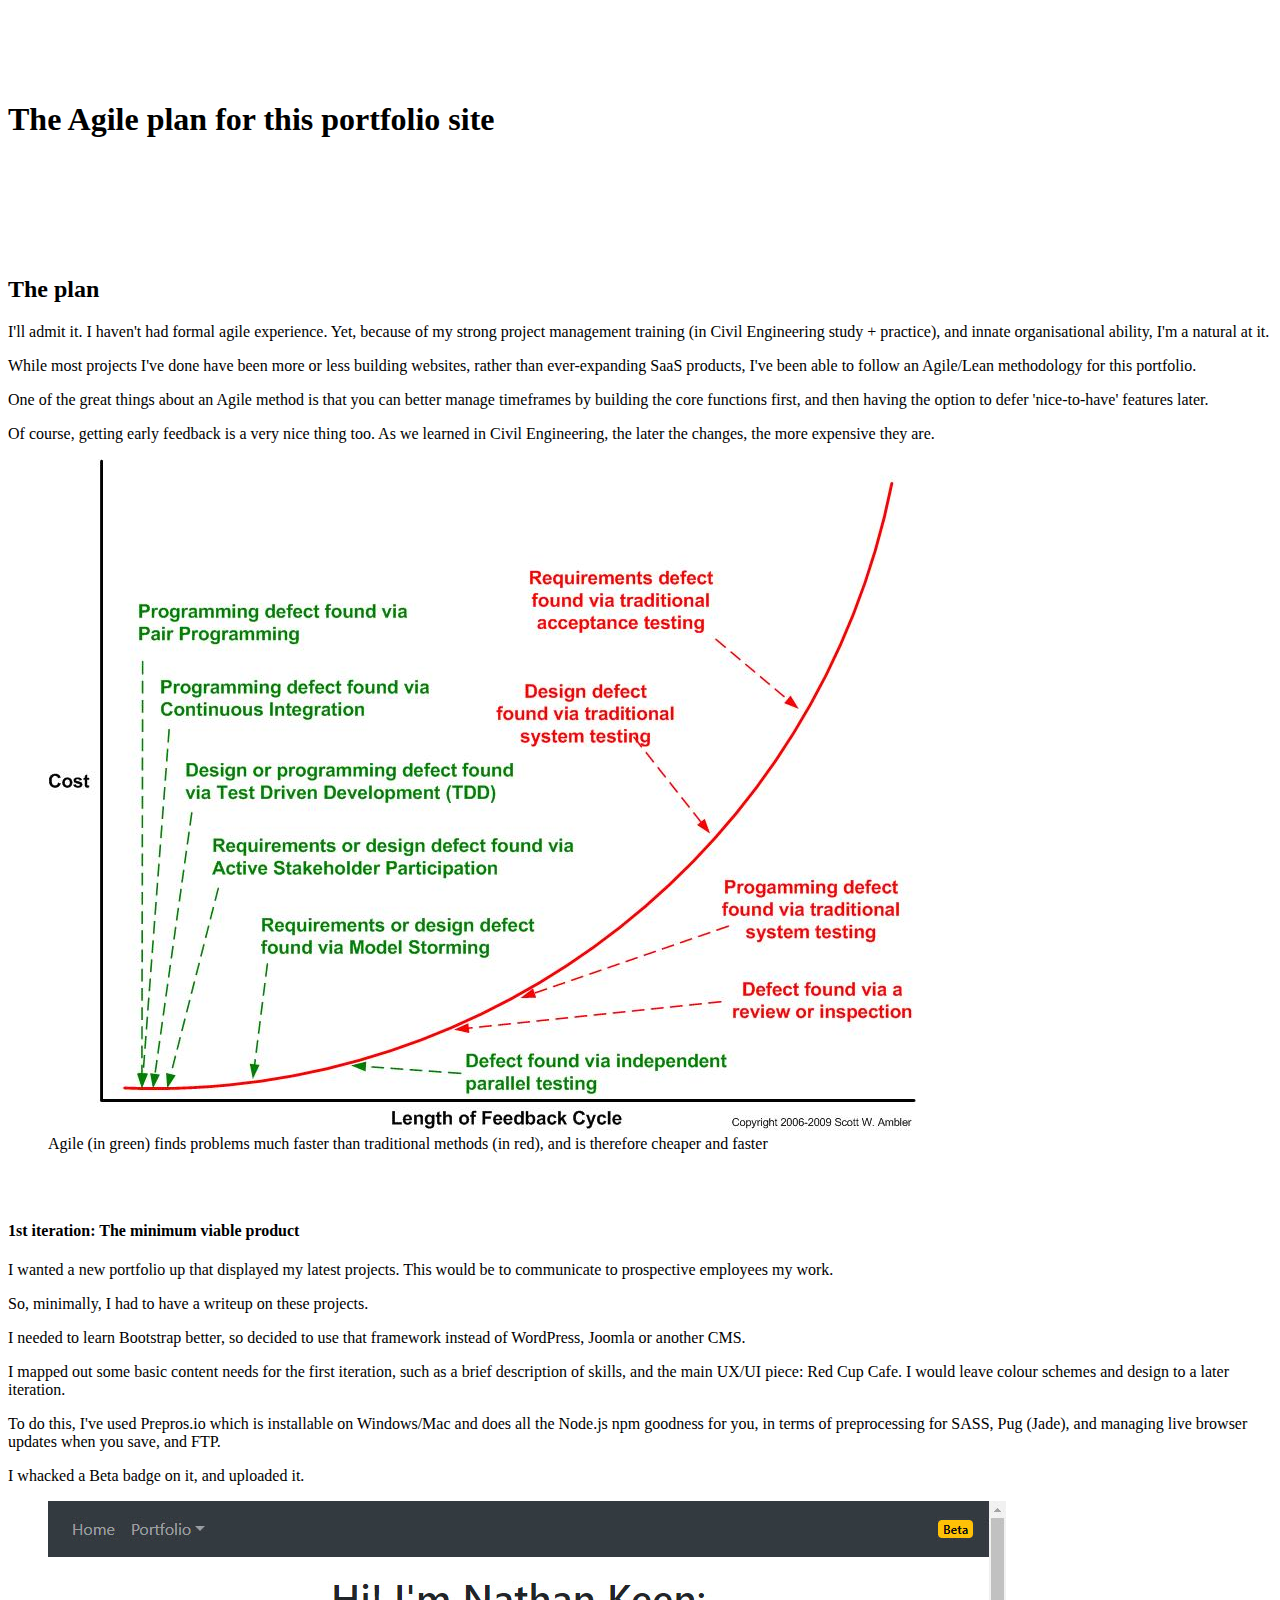
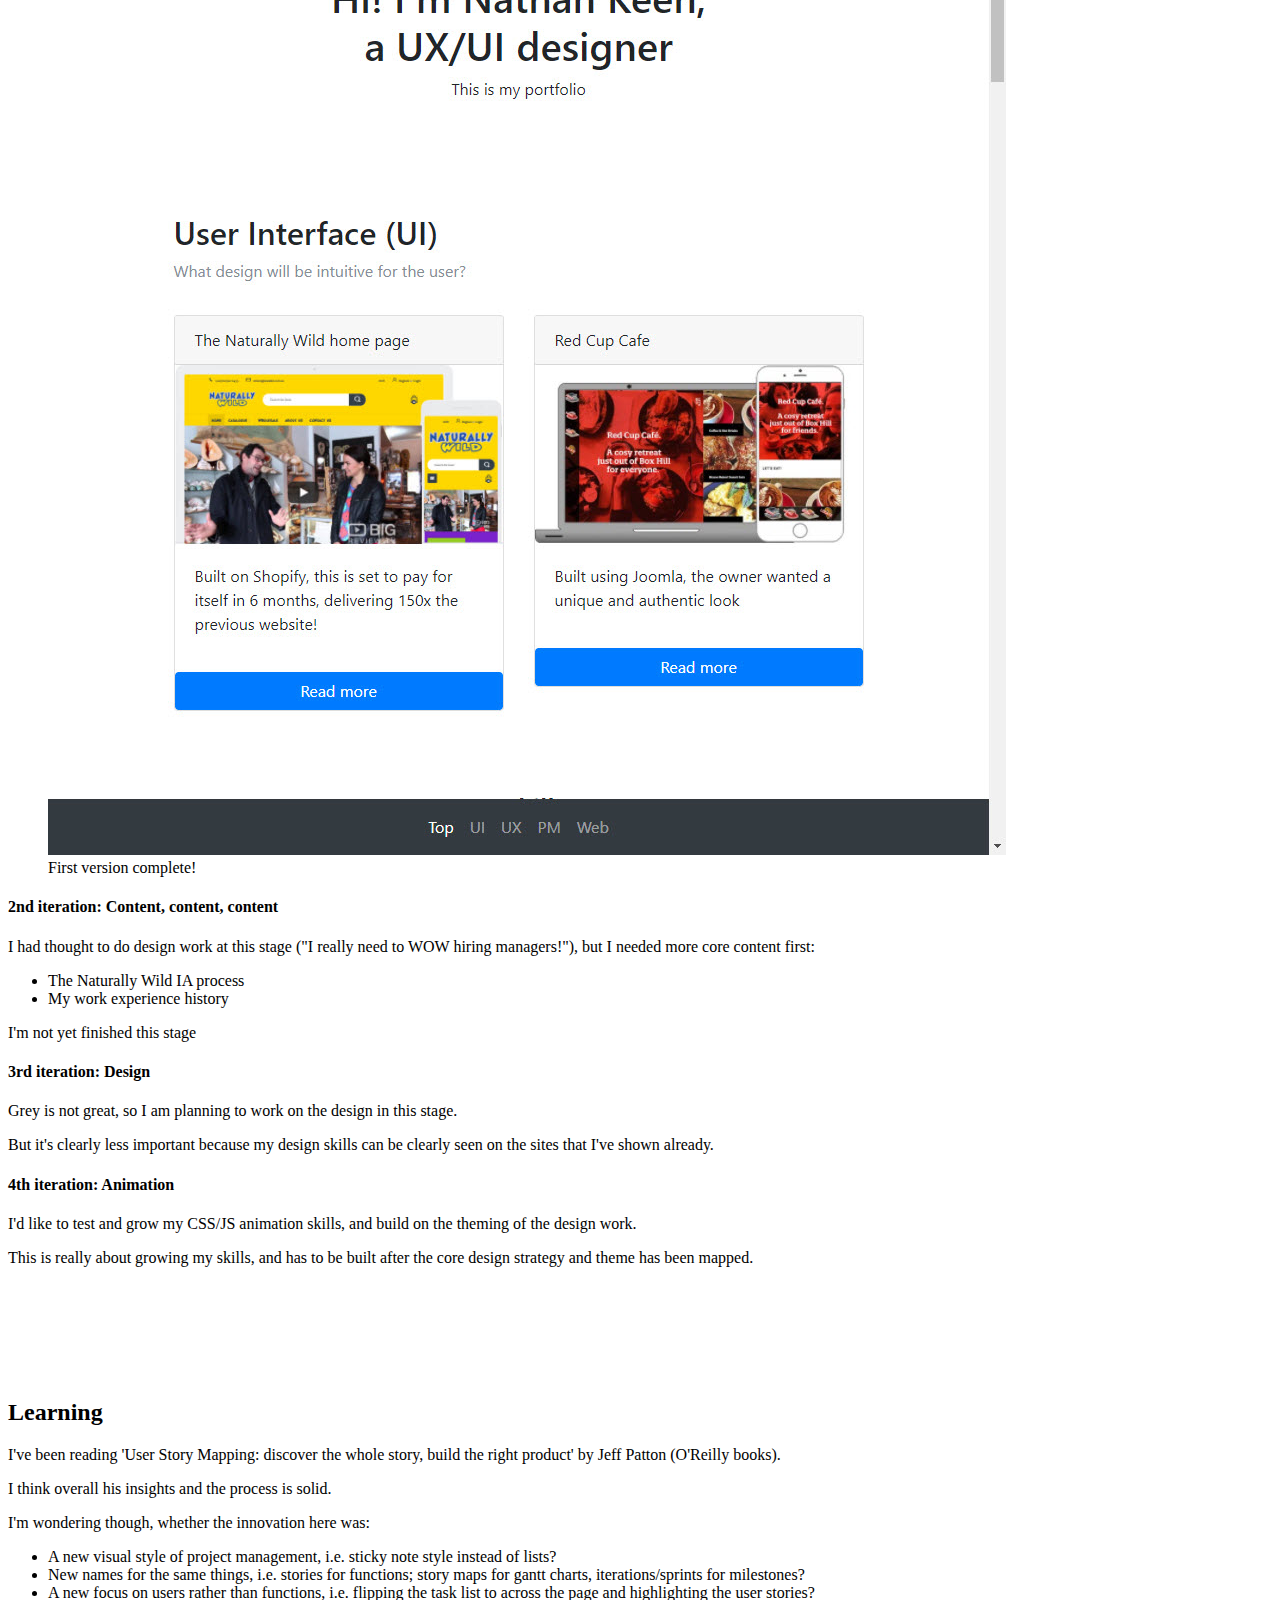
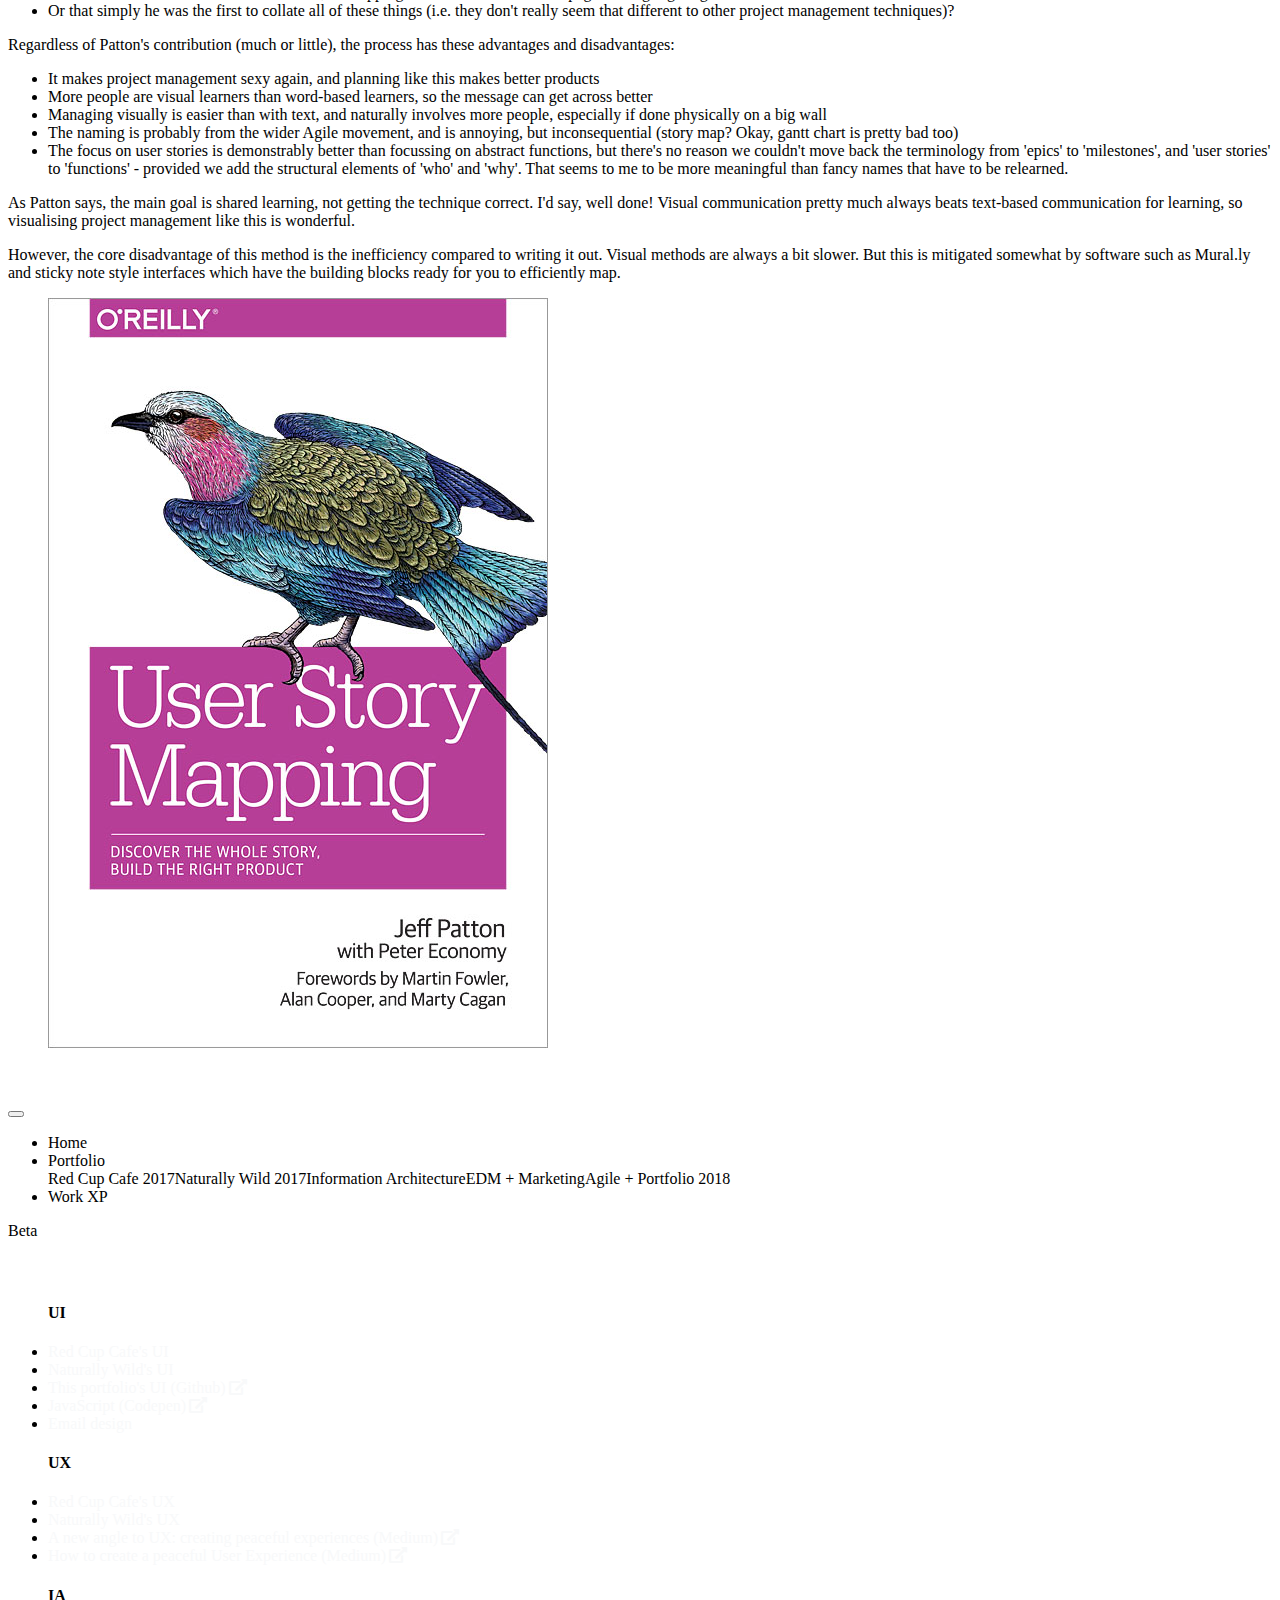
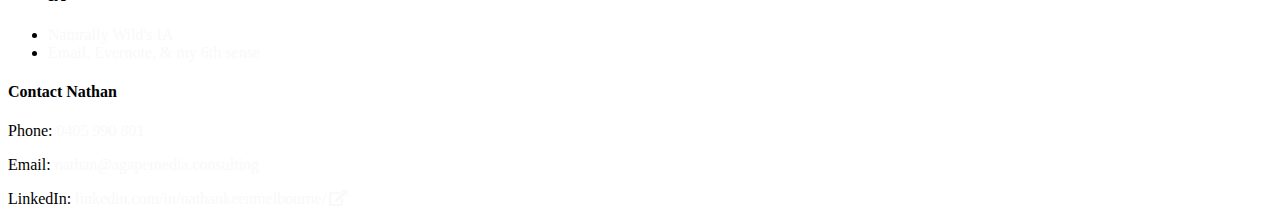
==== commit 7e30ed0f: "Content- marketing + T-shaped" ====
--- a/portfolio-2018.html
+++ b/portfolio-2018.html
@@ -1 +1 @@
-<!DOCTYPE html><html><head><title>Portfolio of Nathan Keen</title><meta charset="utf-8"><meta name="viewport" content="width=device-width, initial-scale=1, shrink-to-fit=no"><link rel="apple-touch-icon" sizes="180x180" href="/apple-touch-icon.png"><link rel="icon" type="image/png" sizes="32x32" href="/favicon-32x32.png"><link rel="icon" type="image/png" sizes="16x16" href="/favicon-16x16.png"><link rel="manifest" href="/manifest.json"><link rel="mask-icon" href="/safari-pinned-tab.svg" color="#5bbad5"><meta property="og:title" content="Nathan Keen's Portfolio"><meta property="og:image" content="images/logo-NK-1xxhdpi.png"><meta property="og:description" content="UX/UI web designer"><meta property="og:url" content="www.nathankeen.id.au"><meta name="theme-color" content="#ffffff"><link rel="stylesheet" href="https://maxcdn.bootstrapcdn.com/bootstrap/4.0.0-beta.2/css/bootstrap.min.css" integrity="sha384-PsH8R72JQ3SOdhVi3uxftmaW6Vc51MKb0q5P2rRUpPvrszuE4W1povHYgTpBfshb" crossorigin="anonymous"><link rel="stylesheet" href="css/fontawesome.css"><link rel="stylesheet" href="css/layout.css"></head></html><body id="top" data-spy="scroll" data-target="#navbot" data-offset="0"> <div class="container"><header><h1>The Agile plan for this portfolio site</h1></header><section><div class="row vertcentre"><div class="col-md-6"><h2 class="anchor" id="Plan">The plan</h2><p class="text-muted"></p><p>I'll admit it. I haven't had formal agile experience. Yet, because of my strong project management training (in Civil Engineering study + practice), and innate organisational ability, I'm a natural at it.</p><p>While most projects I've done have been more or less building websites, rather than ever-expanding SaaS products, I've been able to follow an Agile/Lean methodology for this portfolio. </p><p>One of the great things about an Agile method is that you can better manage timeframes by building the core functions first, and then having the option to defer 'nice-to-have' features later.</p><p>Of course, getting early feedback is a very nice thing too. As we learned in Civil Engineering, the later the changes, the more expensive they are.</p></div><div class="col-md-6"><figure><img class="img-fluid mx-auto d-block" src="images/ux-portfolio/agile-comparingTechniques.jpg" alt="Curve showing costs proportionally increasing over time as the project builds, and where agile methods find problems (early) as opposed to traditional methods (late)"/><figcaption class="figure-caption text-center">Agile (in green) finds problems much faster than traditional methods (in red), and is therefore cheaper and faster</figcaption></figure></div></div></section><div class="row justify-content-center"><div class="col-md-10 col-xl-8"><h4>1st iteration: The minimum viable product</h4><p>I wanted a new portfolio up that displayed my latest projects. This would be to communicate to prospective employees my work.</p><p>So, minimally, I had to have a writeup on these projects. </p><p>I needed to learn Bootstrap better, so decided to use that framework instead of WordPress, Joomla or another CMS. </p><p>I mapped out some basic content needs for the first iteration, such as a brief description of skills, and the main UX/UI piece: Red Cup Cafe. I would leave colour schemes and design to a later iteration.</p><p>To do this, I've used Prepros.io which is installable on Windows/Mac and does all the Node.js npm goodness for you, in terms of preprocessing for SASS, Pug (Jade), and managing live browser updates when you save, and FTP.</p><p>I whacked a <span class="badge badge-warning">Beta</span> badge on it, and uploaded it.</p><figure><img class="img-fluid mx-auto d-block" src="images/ux-portfolio/20180105-portfolio-tablet.jpg" alt=""/><figcaption class="figure-caption text-center">First version complete!</figcaption></figure><h4>2nd iteration: Content, content, content</h4><p>I had thought to do design work at this stage ("I really need to WOW hiring managers!"), but I needed more core content first:</p><ul><li>The Naturally Wild IA process</li><li>My work experience history</li></ul><p>I'm not yet finished this stage</p><h4>3rd iteration: Design</h4><p>Grey is not great, so I am planning to work on the design in this stage.</p><p>But it's clearly less important because my design skills can be clearly seen on the sites that I've shown already.</p><h4>4th iteration: Animation</h4><p>I'd like to test and grow my CSS/JS animation skills, and build on the theming of the design work.</p><p>This is really about growing my skills, and has to be built after the core design strategy and theme has been mapped.</p></div></div><section><div class="row vertcentre"><div class="col-md-6"><h2 class="anchor" id="Learning">Learning</h2><p class="text-muted"></p><p>I've been reading 'User Story Mapping: discover the whole story, build the right product' by Jeff Patton (O'Reilly books). </p><p>I think overall his insights and the process is solid. </p><p>I'm wondering though, whether the innovation here was:</p><ul><li>A new visual style of project management, i.e. sticky note style instead of lists?</li><li>New names for the same things, i.e. stories for functions; story maps for gantt charts, iterations/sprints for milestones?</li><li>A new focus on users rather than functions, i.e. flipping the task list to across the page and highlighting the user stories?</li><li>Or that simply he was the first to collate all of these things (i.e. they don't really seem that different to other project management techniques)?</li></ul><p>Regardless of Patton's contribution (much or little), the process has these advantages and disadvantages:</p><ul><li>It makes project management sexy again, and planning like this makes better products</li><li>More people are visual learners than word-based learners, so the message can get across better</li><li>Managing visually is easier than with text, and naturally involves more people, especially if done physically on a big wall</li><li>The naming is probably from the wider Agile movement, and is annoying, but inconsequential (story map? Okay, gantt chart is pretty bad too)</li><li>The focus on user stories is demonstrably better than focussing on abstract functions, but there's no reason we couldn't move back the terminology from 'epics' to 'milestones', and 'user stories' to 'functions' - provided we add the structural elements of 'who' and 'why'. That seems to me to be more meaningful than fancy names that have to be relearned.</li></ul><p>As Patton says, the main goal is shared learning, not getting the technique correct. I'd say, well done! Visual communication pretty much always beats text-based communication for learning, so visualising project management like this is wonderful.</p><p>However, the core disadvantage of this method is the inefficiency compared to writing it out. Visual methods are always a bit slower. But this is mitigated somewhat by software such as Mural.ly and sticky note style interfaces which have the building blocks ready for you to efficiently map.</p></div><div class="col-md-6"><figure><img class="img-fluid mx-auto d-block" src="images/ux-portfolio/book-user-story-mapping.jpg" alt="Book cover - User Story Mapping (O'Reilly) by Jeff Patton"/><figcaption class="figure-caption text-center"></figcaption></figure></div></div></section></div><nav class="navbar navbar-expand navbar-dark fixed-top bg-dark" id="navtop"><button class="navbar-toggler" type="button" data-toggle="collapse" data-target="#navbarCollapse" aria-controls="navbarCollapse" aria-expanded="false" aria-label="Toggle navigation"><span class="navbar-toggler-icon"></span></button><div class="collapse navbar-collapse" id="navbarCollapse"><ul class="navbar-nav mr-auto"><li class="nav-item"><a class="nav-link" href="/">Home</a></li><li class="nav-item dropdown"><a class="nav-link dropdown-toggle" href="#" id="dropup2" data-toggle="dropdown" aria-haspopup="true" aria-expanded="false">Portfolio</a><div class="dropdown-menu" aria-labelledby="dropup2"><a class="dropdown-item" href="/portfolio-RedCupCafe2017.html">Red Cup Cafe 2017</a><a class="dropdown-item" href="/portfolio-NatWild2017.html">Naturally Wild 2017</a><a class="dropdown-item" href="/portfolio-InformationArchitecture.html">Information Architecture</a><a class="dropdown-item" href="/portfolio-2018.html">Portfolio 2018</a></div></li><li class="nav-item"><a class="nav-link" href="/work-experience.html">Work XP</a></li></ul><span class="badge badge-warning">Beta</span></div></nav><footer class="bg-info text-white"><div class="container"><div class="jumbotron"><div class="row"><div class="col-sm-6"><ul class="nav flex-column"><h4>Websites currently online</h4><p>Please just email me for the passwords if they're still offline</p><li class="nav-item"><a class="nav-link" href="http://redcup.com.au">Red Cup Cafe</a></li><p style="margin:1rem 0 0 0;">~1,000 product websites, on Shopify:</p><li class="nav-item"><a class="nav-link" href="https://natwild.com.au">Naturally Wild</a></li><li class="nav-item"><a class="nav-link" href="https://filipinofoodwholesale.com.au">Philworld Trading Pty Ltd</a></li></ul></div><div class="col-sm-6"><h4>Contact Nathan</h4><p>Phone: <a href="tel:+61405990801">0405 990 801</a></p><p>Email: <a href="javascript:location='mailto:\u006e\u0061\u0074\u0068\u0061\u006e\u002e\u006b\u0031\u0040\u0067\u006d\u0061\u0069\u006c\u002e\u0063\u006f\u006d';void 0"><script type="text/javascript">document.write('\u006e\u0061\u0074\u0068\u0061\u006e\u002e\u006b\u0031\u0040\u0067\u006d\u0061\u0069\u006c\u002e\u0063\u006f\u006d')</script></a></p><p>LinkedIn: <a href="https://www.linkedin.com/in/nathankeenmelbourne/">linkedin.com/in/nathankeenmelbourne/</a></p></div></div></div></div></footer><script src="https://ajax.googleapis.com/ajax/libs/jquery/3.2.1/jquery.min.js"></script><script src="https://cdnjs.cloudflare.com/ajax/libs/popper.js/1.12.9/umd/popper.min.js" integrity="sha384-ApNbgh9B+Y1QKtv3Rn7W3mgPxhU9K/ScQsAP7hUibX39j7fakFPskvXusvfa0b4Q" crossorigin="anonymous"></script><script src="https://maxcdn.bootstrapcdn.com/bootstrap/4.0.0-beta.2/js/bootstrap.min.js" integrity="sha384-alpBpkh1PFOepccYVYDB4do5UnbKysX5WZXm3XxPqe5iKTfUKjNkCk9SaVuEZflJ" crossorigin="anonymous"></script><script src="/js/custom.js"></script></body>+<!DOCTYPE html><html><head><title>Portfolio of Nathan Keen</title><meta charset="utf-8"><meta name="viewport" content="width=device-width, initial-scale=1, shrink-to-fit=no"><link rel="apple-touch-icon" sizes="180x180" href="/apple-touch-icon.png"><link rel="icon" type="image/png" sizes="32x32" href="/favicon-32x32.png"><link rel="icon" type="image/png" sizes="16x16" href="/favicon-16x16.png"><link rel="manifest" href="/manifest.json"><link rel="mask-icon" href="/safari-pinned-tab.svg" color="#5bbad5"><meta property="og:title" content="Nathan Keen's Portfolio"><meta property="og:image" content="images/logo-NK-1xxhdpi.png"><meta property="og:description" content="UX/UI web designer"><meta property="og:url" content="www.nathankeen.id.au"><meta name="theme-color" content="#ffffff"><link rel="stylesheet" href="https://maxcdn.bootstrapcdn.com/bootstrap/4.0.0-beta.2/css/bootstrap.min.css" integrity="sha384-PsH8R72JQ3SOdhVi3uxftmaW6Vc51MKb0q5P2rRUpPvrszuE4W1povHYgTpBfshb" crossorigin="anonymous"><link rel="stylesheet" href="css/fontawesome.css"><link rel="stylesheet" href="css/layout.css"></head></html><body id="top" data-spy="scroll" data-target="#navbot" data-offset="0"> <div class="container"><header><h1>The Agile plan for this portfolio site</h1></header><section><div class="row vertcentre"><div class="col-md-6"><h2 class="anchor" id="Plan">The plan</h2><p class="text-muted"></p><p>I'll admit it. I haven't had formal agile experience. Yet, because of my strong project management training (in Civil Engineering study + practice), and innate organisational ability, I'm a natural at it.</p><p>While most projects I've done have been more or less building websites, rather than ever-expanding SaaS products, I've been able to follow an Agile/Lean methodology for this portfolio. </p><p>One of the great things about an Agile method is that you can better manage timeframes by building the core functions first, and then having the option to defer 'nice-to-have' features later.</p><p>Of course, getting early feedback is a very nice thing too. As we learned in Civil Engineering, the later the changes, the more expensive they are.</p></div><div class="col-md-6"><figure><img class="img-fluid mx-auto d-block" src="images/ux-portfolio/agile-comparingTechniques.jpg" alt="Curve showing costs proportionally increasing over time as the project builds, and where agile methods find problems (early) as opposed to traditional methods (late)"/><figcaption class="figure-caption text-center">Agile (in green) finds problems much faster than traditional methods (in red), and is therefore cheaper and faster</figcaption></figure></div></div></section><div class="row justify-content-center"><div class="col-md-10 col-xl-8"><h4>1st iteration: The minimum viable product</h4><p>I wanted a new portfolio up that displayed my latest projects. This would be to communicate to prospective employees my work.</p><p>So, minimally, I had to have a writeup on these projects. </p><p>I needed to learn Bootstrap better, so decided to use that framework instead of WordPress, Joomla or another CMS. </p><p>I mapped out some basic content needs for the first iteration, such as a brief description of skills, and the main UX/UI piece: Red Cup Cafe. I would leave colour schemes and design to a later iteration.</p><p>To do this, I've used Prepros.io which is installable on Windows/Mac and does all the Node.js npm goodness for you, in terms of preprocessing for SASS, Pug (Jade), and managing live browser updates when you save, and FTP.</p><p>I whacked a <span class="badge badge-warning">Beta</span> badge on it, and uploaded it.</p><figure><img class="img-fluid mx-auto d-block" src="images/ux-portfolio/20180105-portfolio-tablet.jpg" alt=""/><figcaption class="figure-caption text-center">First version complete!</figcaption></figure><h4>2nd iteration: Content, content, content</h4><p>I had thought to do design work at this stage ("I really need to WOW hiring managers!"), but I needed more core content first:</p><ul><li>The Naturally Wild IA process</li><li>My work experience history</li></ul><p>I'm not yet finished this stage</p><h4>3rd iteration: Design</h4><p>Grey is not great, so I am planning to work on the design in this stage.</p><p>But it's clearly less important because my design skills can be clearly seen on the sites that I've shown already.</p><h4>4th iteration: Animation</h4><p>I'd like to test and grow my CSS/JS animation skills, and build on the theming of the design work.</p><p>This is really about growing my skills, and has to be built after the core design strategy and theme has been mapped.</p></div></div><section><div class="row vertcentre"><div class="col-md-6"><h2 class="anchor" id="Learning">Learning</h2><p class="text-muted"></p><p>I've been reading 'User Story Mapping: discover the whole story, build the right product' by Jeff Patton (O'Reilly books). </p><p>I think overall his insights and the process is solid. </p><p>I'm wondering though, whether the innovation here was:</p><ul><li>A new visual style of project management, i.e. sticky note style instead of lists?</li><li>New names for the same things, i.e. stories for functions; story maps for gantt charts, iterations/sprints for milestones?</li><li>A new focus on users rather than functions, i.e. flipping the task list to across the page and highlighting the user stories?</li><li>Or that simply he was the first to collate all of these things (i.e. they don't really seem that different to other project management techniques)?</li></ul><p>Regardless of Patton's contribution (much or little), the process has these advantages and disadvantages:</p><ul><li>It makes project management sexy again, and planning like this makes better products</li><li>More people are visual learners than word-based learners, so the message can get across better</li><li>Managing visually is easier than with text, and naturally involves more people, especially if done physically on a big wall</li><li>The naming is probably from the wider Agile movement, and is annoying, but inconsequential (story map? Okay, gantt chart is pretty bad too)</li><li>The focus on user stories is demonstrably better than focussing on abstract functions, but there's no reason we couldn't move back the terminology from 'epics' to 'milestones', and 'user stories' to 'functions' - provided we add the structural elements of 'who' and 'why'. That seems to me to be more meaningful than fancy names that have to be relearned.</li></ul><p>As Patton says, the main goal is shared learning, not getting the technique correct. I'd say, well done! Visual communication pretty much always beats text-based communication for learning, so visualising project management like this is wonderful.</p><p>However, the core disadvantage of this method is the inefficiency compared to writing it out. Visual methods are always a bit slower. But this is mitigated somewhat by software such as Mural.ly and sticky note style interfaces which have the building blocks ready for you to efficiently map.</p></div><div class="col-md-6"><figure><img class="img-fluid mx-auto d-block" src="images/ux-portfolio/book-user-story-mapping.jpg" alt="Book cover - User Story Mapping (O'Reilly) by Jeff Patton"/><figcaption class="figure-caption text-center"></figcaption></figure></div></div></section></div><nav class="navbar navbar-expand navbar-dark fixed-top bg-dark" id="navtop"><button class="navbar-toggler" type="button" data-toggle="collapse" data-target="#navbarCollapse" aria-controls="navbarCollapse" aria-expanded="false" aria-label="Toggle navigation"><span class="navbar-toggler-icon"></span></button><div class="collapse navbar-collapse" id="navbarCollapse"><ul class="navbar-nav mr-auto"><li class="nav-item"><a class="nav-link" href="/">Home</a></li><li class="nav-item dropdown"><a class="nav-link dropdown-toggle" href="#" id="dropup2" data-toggle="dropdown" aria-haspopup="true" aria-expanded="false">Portfolio</a><div class="dropdown-menu" aria-labelledby="dropup2"><a class="dropdown-item" href="/portfolio-RedCupCafe2017.html">Red Cup Cafe 2017</a><a class="dropdown-item" href="/portfolio-NatWild2017.html">Naturally Wild 2017</a><a class="dropdown-item" href="/portfolio-InformationArchitecture.html">Information Architecture</a><a class="dropdown-item" href="/portfolio-Marketing.html">EDM + Marketing</a><a class="dropdown-item" href="/portfolio-2018.html">Agile + Portfolio 2018</a></div></li><li class="nav-item"><a class="nav-link" href="/work-experience.html">Work XP</a></li></ul><span class="badge badge-warning">Beta</span></div></nav><footer class="bg-info text-white"><div class="container"><div class="jumbotron"><div class="row"><div class="col-sm-6"><ul class="nav flex-column"><h4>UI</h4><li class="nav-item"><a class="nav-link" href="/portfolio-RedCupCafe2017.html#Proto">Red Cup Cafe's UI</a></li><li class="nav-item"><a class="nav-link" href="/portfolio-NatWild2017.html#UI">Naturally Wild's UI</a></li><li class="nav-item"><a class="nav-link" href="https://github.com/nathankeenmelb/nk-portfolio">This portfolio's UI (Github)</a></li><li class="nav-item"><a class="nav-link" href="https://codepen.io/nathankeenmelb">JavaScript (Codepen)</a></li><li class="nav-item"><a class="nav-link" href="/portfolio-Marketing.html#design">Email design</a></li><h4>UX</h4><li class="nav-item"><a class="nav-link" href="/portfolio-RedCupCafe2017.html#UX">Red Cup Cafe's UX</a></li><li class="nav-item"><a class="nav-link" href="/portfolio-NatWild2017.html#UX">Naturally Wild's UX</a></li><li class="nav-item"><a class="nav-link" href="https://medium.com/@agapemedia/a-new-angle-to-ux-creating-peaceful-experiences-6d7ec8d286ff">A new angle to UX: creating peaceful experiences (Medium)</a></li><li class="nav-item"><a class="nav-link" href="https://medium.com/@agapemedia/how-to-create-a-peaceful-user-experience-f51ec0090240">How to create a peaceful User Experience (Medium)</a></li><h4>IA</h4><li class="nav-item"><a class="nav-link" href="/portfolio-NatWild2017.html#IA">Naturally Wild's IA</a></li><li class="nav-item"><a class="nav-link" href="/portfolio-InformationArchitecture.html">Email, Evernote, &amp; my 6th sense</a></li></ul></div><div class="col-sm-6"><h4>Contact Nathan</h4><p>Phone: <a href="tel:+61405990801">0405 990 801</a></p><p>Email: <a href="javascript:location='mailto:\u006e\u0061\u0074\u0068\u0061\u006e\u0040\u0061\u0067\u0061\u0070\u0065\u006d\u0065\u0064\u0069\u0061\u002e\u0063\u006f\u006e\u0073\u0075\u006c\u0074\u0069\u006e\u0067';void 0"><script type="text/javascript">document.write('\u006e\u0061\u0074\u0068\u0061\u006e\u0040\u0061\u0067\u0061\u0070\u0065\u006d\u0065\u0064\u0069\u0061\u002e\u0063\u006f\u006e\u0073\u0075\u006c\u0074\u0069\u006e\u0067')</script></a></p><p>LinkedIn: <a href="https://www.linkedin.com/in/nathankeenmelbourne/">linkedin.com/in/nathankeenmelbourne/</a></p></div></div></div></div></footer><script src="https://ajax.googleapis.com/ajax/libs/jquery/3.2.1/jquery.min.js"></script><script src="https://cdnjs.cloudflare.com/ajax/libs/popper.js/1.12.9/umd/popper.min.js" integrity="sha384-ApNbgh9B+Y1QKtv3Rn7W3mgPxhU9K/ScQsAP7hUibX39j7fakFPskvXusvfa0b4Q" crossorigin="anonymous"></script><script src="https://maxcdn.bootstrapcdn.com/bootstrap/4.0.0-beta.2/js/bootstrap.min.js" integrity="sha384-alpBpkh1PFOepccYVYDB4do5UnbKysX5WZXm3XxPqe5iKTfUKjNkCk9SaVuEZflJ" crossorigin="anonymous"></script><script src="/js/custom.js"></script></body>--- a/css/layout.css
+++ b/css/layout.css
@@ -1,3 +1,5 @@
+/* Mixins */
+/* @include box-shadow(1px,1px,20px,0, rgba(0,0,0,0.2), false); */
 /* Nav settings  */
 body {
   min-height: 75rem;
@@ -105,6 +107,14 @@
   table#stars td:nth-child(3) {
     display: none; } }
 
+table#tshaped {
+  text-align: center; }
+  table#tshaped td {
+    vertical-align: middle;
+    border: 1px solid black; }
+  table#tshaped td.empty {
+    border: 0; }
+
 .fa-quote-left {
   margin-right: 10px; }
 
@@ -216,3 +226,23 @@
 
 .timeline .card-body span {
   white-space: nowrap; }
+
+img.shadow {
+  -webkit-box-shadow: 0px 0px 20px 0 rgba(0, 0, 0, 0.2);
+  -moz-box-shadow: 0px 0px 20px 0 rgba(0, 0, 0, 0.2);
+  box-shadow: 0px 0px 20px 0 rgba(0, 0, 0, 0.2);
+  margin-bottom: 5px; }
+
+.horizontalimage {
+  overflow-x: scroll;
+  white-space: nowrap;
+  width: 100%; }
+  .horizontalimage img {
+    height: 100%;
+    max-width: initial; }
+
+.divright {
+  width: 1px;
+  height: 1px;
+  position: relative;
+  left: 1000px; }
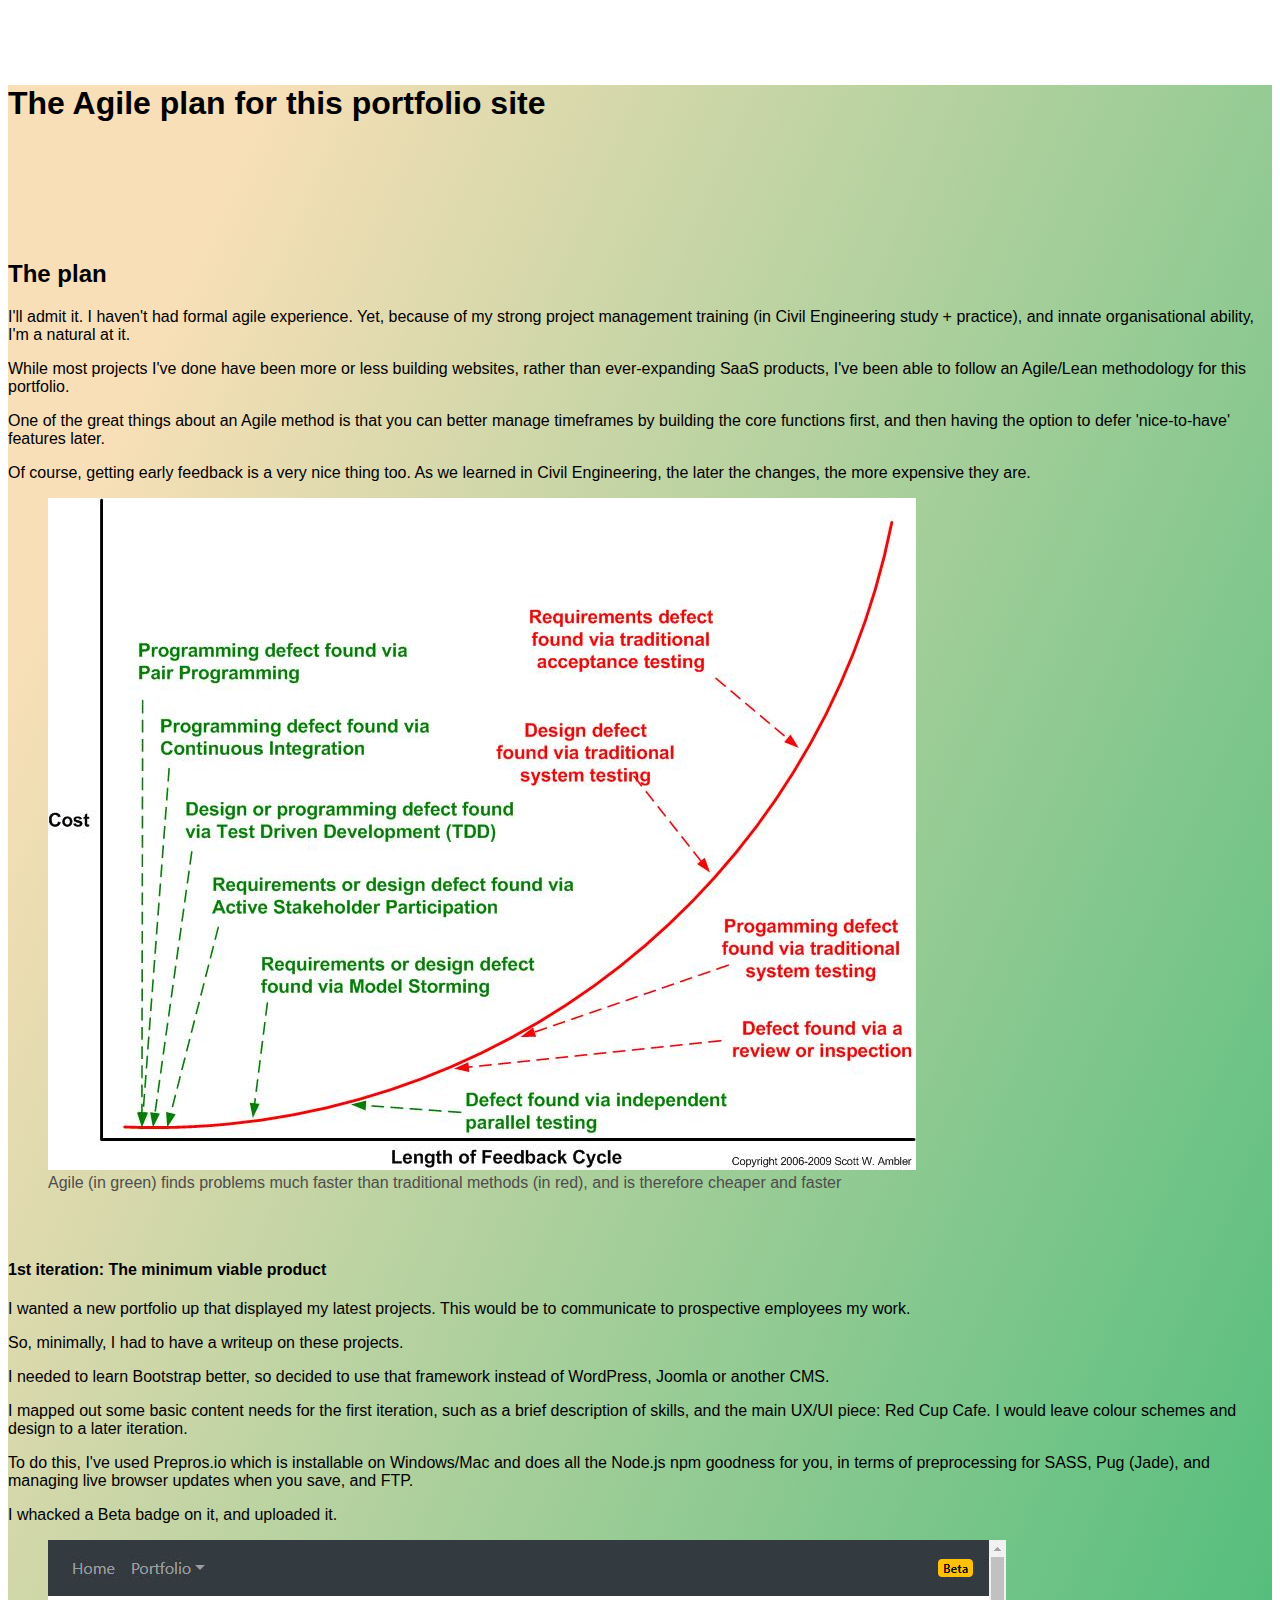
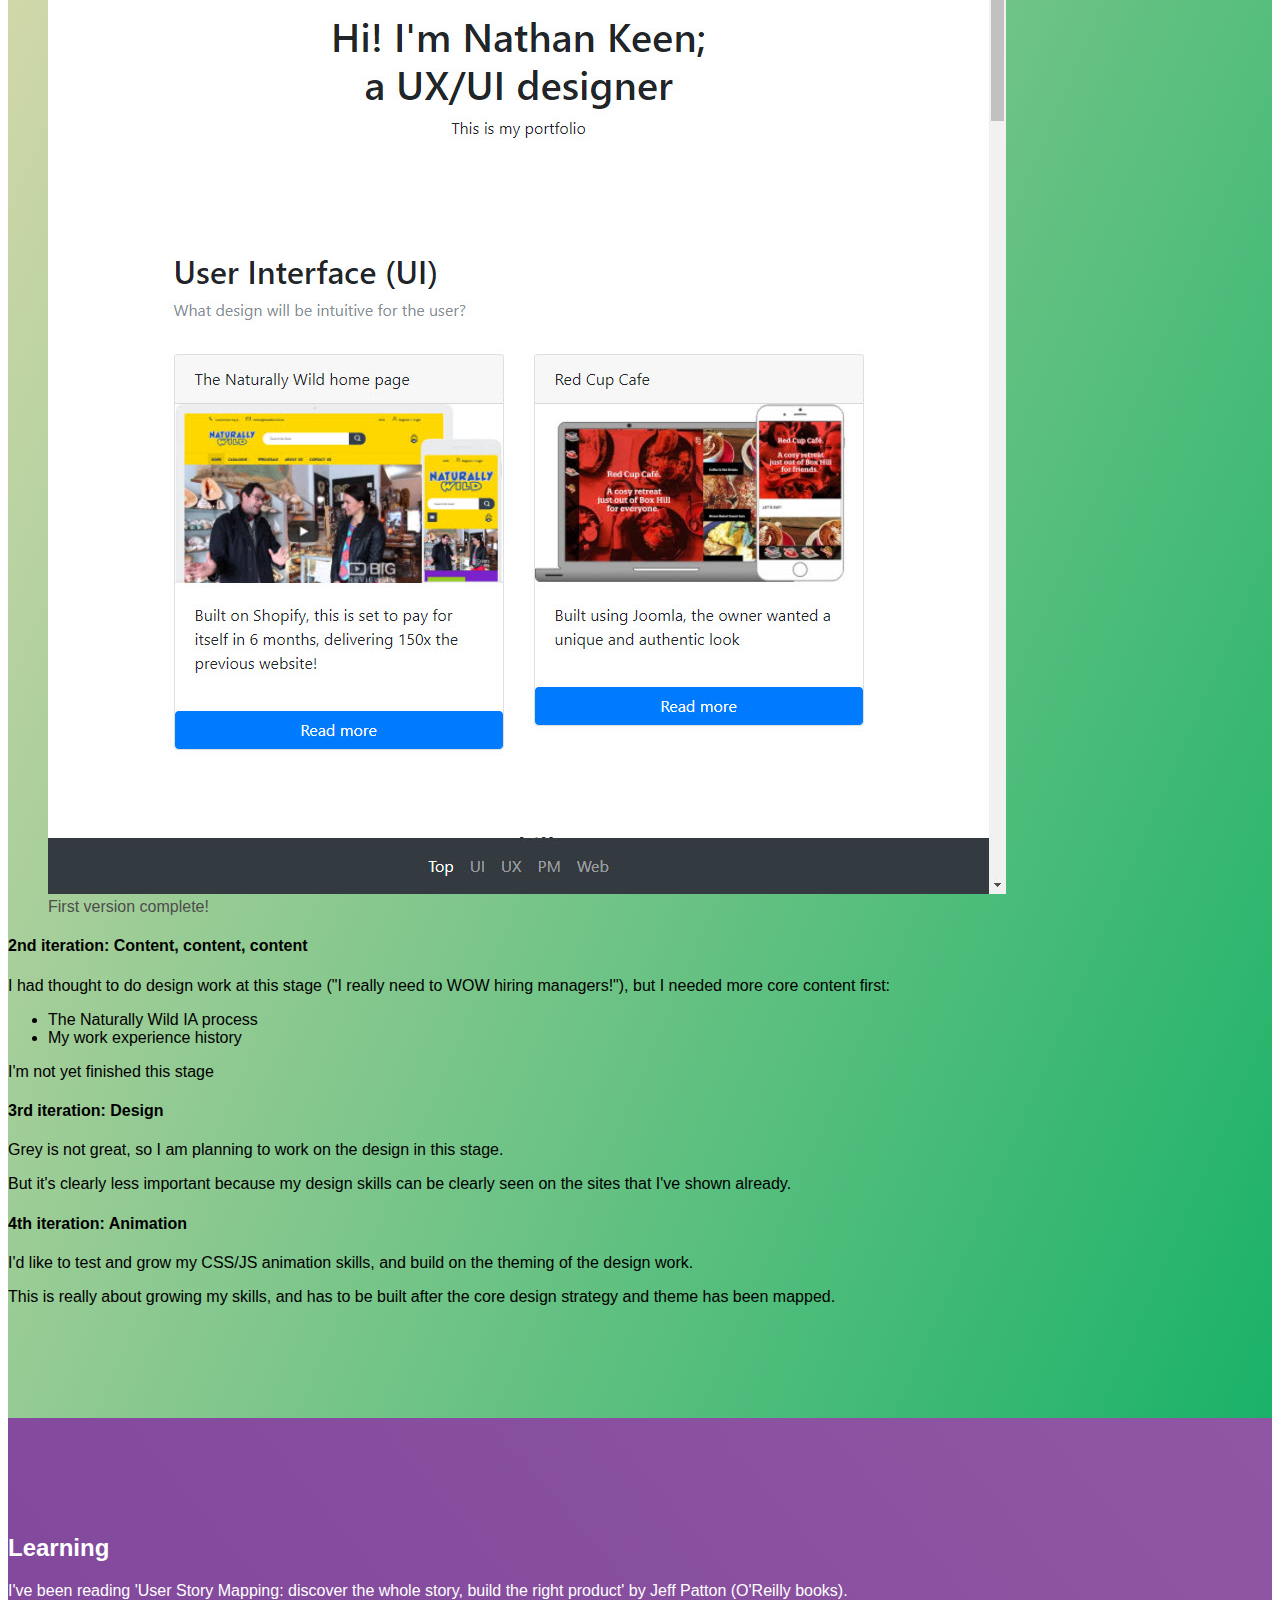
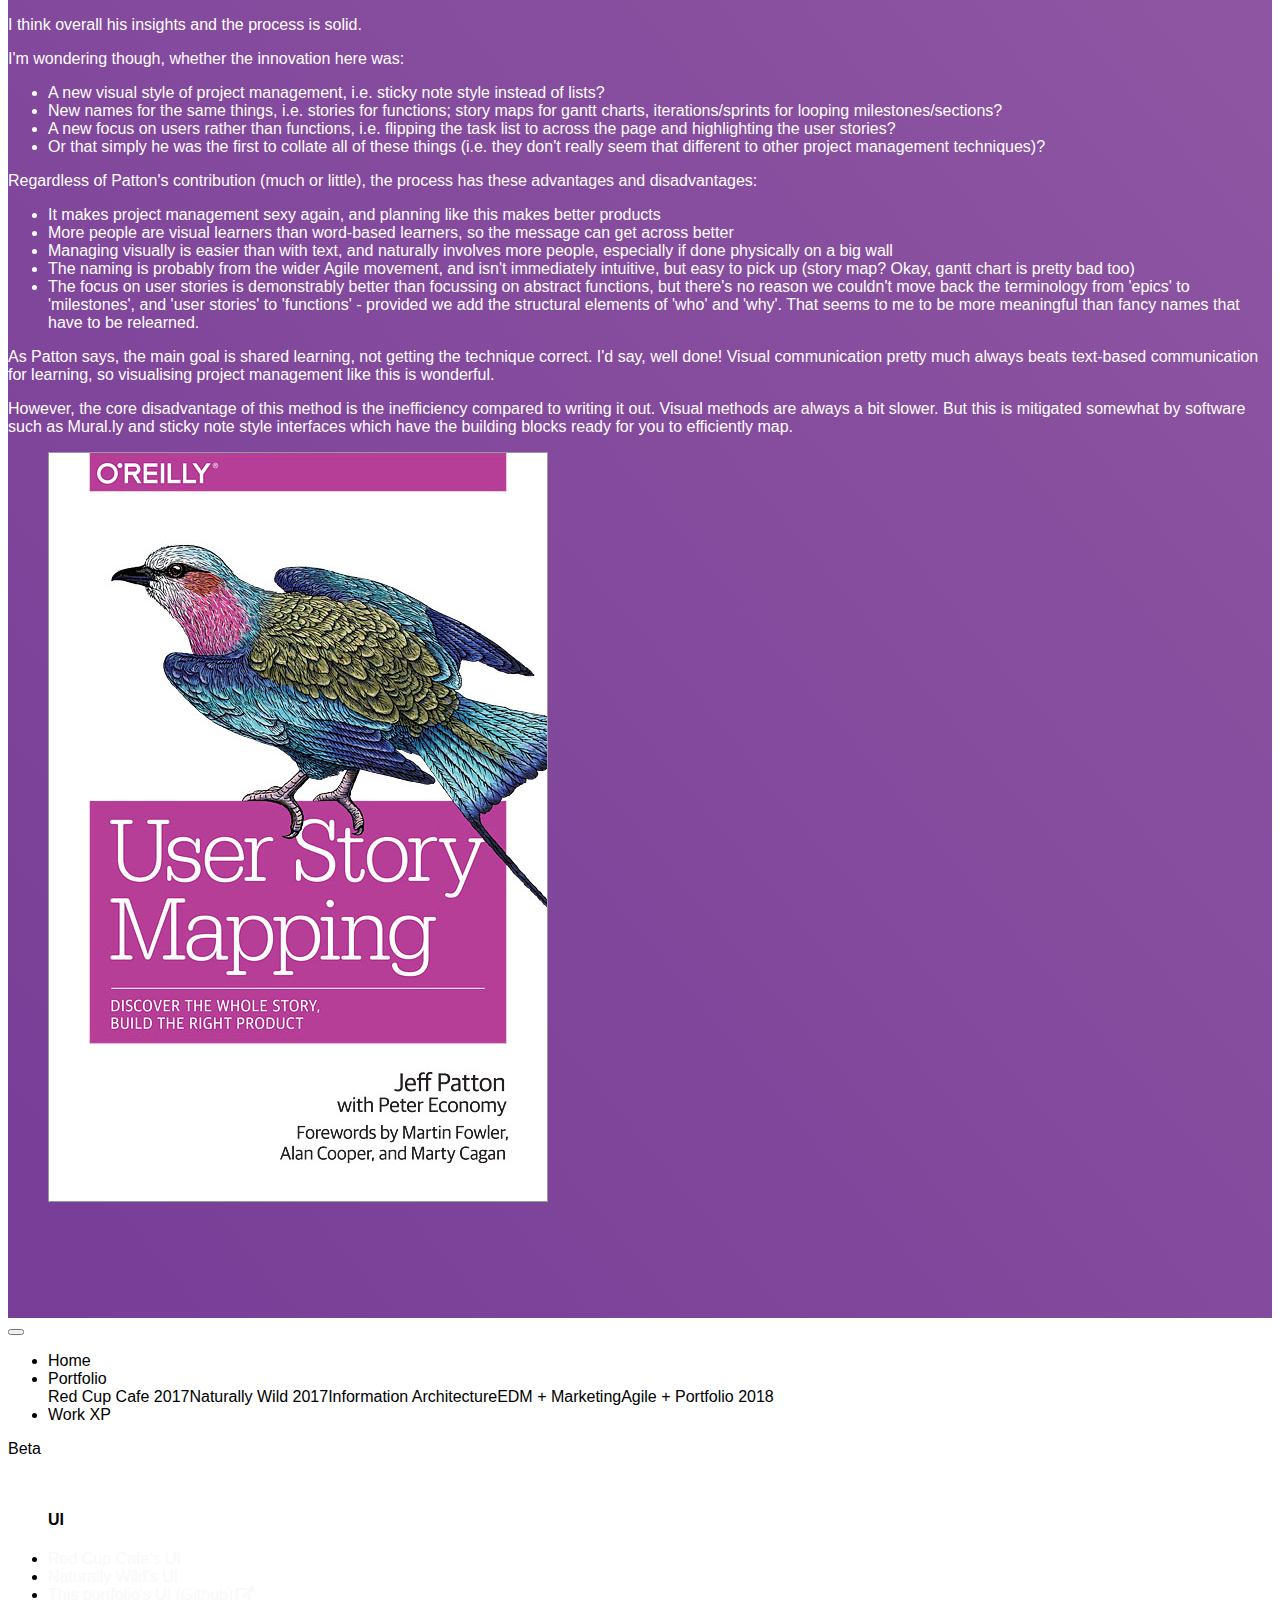
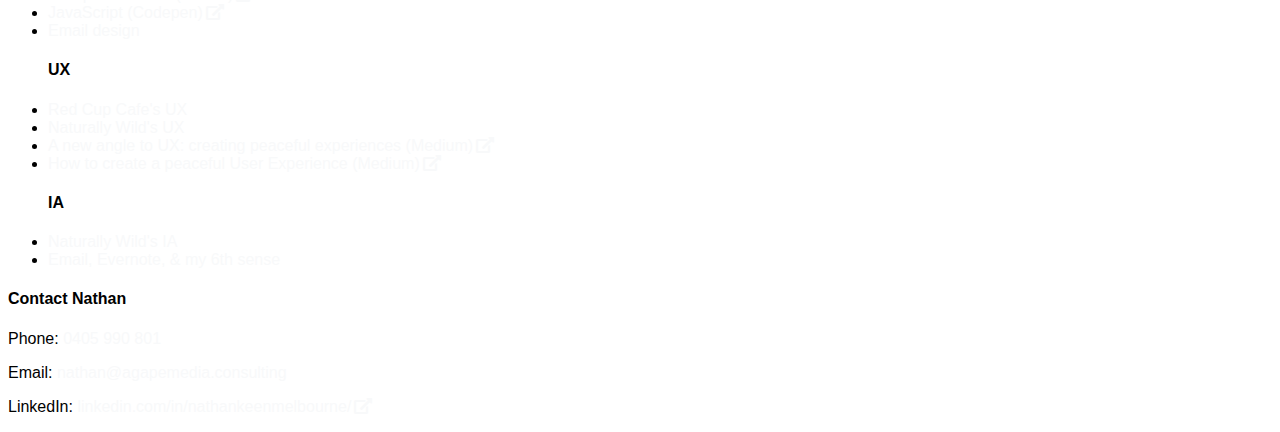
==== commit da701f23: "Full colour" ====
--- a/portfolio-2018.html
+++ b/portfolio-2018.html
@@ -1 +1 @@
-<!DOCTYPE html><html><head><title>Portfolio of Nathan Keen</title><meta charset="utf-8"><meta name="viewport" content="width=device-width, initial-scale=1, shrink-to-fit=no"><link rel="apple-touch-icon" sizes="180x180" href="/apple-touch-icon.png"><link rel="icon" type="image/png" sizes="32x32" href="/favicon-32x32.png"><link rel="icon" type="image/png" sizes="16x16" href="/favicon-16x16.png"><link rel="manifest" href="/manifest.json"><link rel="mask-icon" href="/safari-pinned-tab.svg" color="#5bbad5"><meta property="og:title" content="Nathan Keen's Portfolio"><meta property="og:image" content="images/logo-NK-1xxhdpi.png"><meta property="og:description" content="UX/UI web designer"><meta property="og:url" content="www.nathankeen.id.au"><meta name="theme-color" content="#ffffff"><link rel="stylesheet" href="https://maxcdn.bootstrapcdn.com/bootstrap/4.0.0-beta.2/css/bootstrap.min.css" integrity="sha384-PsH8R72JQ3SOdhVi3uxftmaW6Vc51MKb0q5P2rRUpPvrszuE4W1povHYgTpBfshb" crossorigin="anonymous"><link rel="stylesheet" href="css/fontawesome.css"><link rel="stylesheet" href="css/layout.css"></head></html><body id="top" data-spy="scroll" data-target="#navbot" data-offset="0"> <div class="container"><header><h1>The Agile plan for this portfolio site</h1></header><section><div class="row vertcentre"><div class="col-md-6"><h2 class="anchor" id="Plan">The plan</h2><p class="text-muted"></p><p>I'll admit it. I haven't had formal agile experience. Yet, because of my strong project management training (in Civil Engineering study + practice), and innate organisational ability, I'm a natural at it.</p><p>While most projects I've done have been more or less building websites, rather than ever-expanding SaaS products, I've been able to follow an Agile/Lean methodology for this portfolio. </p><p>One of the great things about an Agile method is that you can better manage timeframes by building the core functions first, and then having the option to defer 'nice-to-have' features later.</p><p>Of course, getting early feedback is a very nice thing too. As we learned in Civil Engineering, the later the changes, the more expensive they are.</p></div><div class="col-md-6"><figure><img class="img-fluid mx-auto d-block" src="images/ux-portfolio/agile-comparingTechniques.jpg" alt="Curve showing costs proportionally increasing over time as the project builds, and where agile methods find problems (early) as opposed to traditional methods (late)"/><figcaption class="figure-caption text-center">Agile (in green) finds problems much faster than traditional methods (in red), and is therefore cheaper and faster</figcaption></figure></div></div></section><div class="row justify-content-center"><div class="col-md-10 col-xl-8"><h4>1st iteration: The minimum viable product</h4><p>I wanted a new portfolio up that displayed my latest projects. This would be to communicate to prospective employees my work.</p><p>So, minimally, I had to have a writeup on these projects. </p><p>I needed to learn Bootstrap better, so decided to use that framework instead of WordPress, Joomla or another CMS. </p><p>I mapped out some basic content needs for the first iteration, such as a brief description of skills, and the main UX/UI piece: Red Cup Cafe. I would leave colour schemes and design to a later iteration.</p><p>To do this, I've used Prepros.io which is installable on Windows/Mac and does all the Node.js npm goodness for you, in terms of preprocessing for SASS, Pug (Jade), and managing live browser updates when you save, and FTP.</p><p>I whacked a <span class="badge badge-warning">Beta</span> badge on it, and uploaded it.</p><figure><img class="img-fluid mx-auto d-block" src="images/ux-portfolio/20180105-portfolio-tablet.jpg" alt=""/><figcaption class="figure-caption text-center">First version complete!</figcaption></figure><h4>2nd iteration: Content, content, content</h4><p>I had thought to do design work at this stage ("I really need to WOW hiring managers!"), but I needed more core content first:</p><ul><li>The Naturally Wild IA process</li><li>My work experience history</li></ul><p>I'm not yet finished this stage</p><h4>3rd iteration: Design</h4><p>Grey is not great, so I am planning to work on the design in this stage.</p><p>But it's clearly less important because my design skills can be clearly seen on the sites that I've shown already.</p><h4>4th iteration: Animation</h4><p>I'd like to test and grow my CSS/JS animation skills, and build on the theming of the design work.</p><p>This is really about growing my skills, and has to be built after the core design strategy and theme has been mapped.</p></div></div><section><div class="row vertcentre"><div class="col-md-6"><h2 class="anchor" id="Learning">Learning</h2><p class="text-muted"></p><p>I've been reading 'User Story Mapping: discover the whole story, build the right product' by Jeff Patton (O'Reilly books). </p><p>I think overall his insights and the process is solid. </p><p>I'm wondering though, whether the innovation here was:</p><ul><li>A new visual style of project management, i.e. sticky note style instead of lists?</li><li>New names for the same things, i.e. stories for functions; story maps for gantt charts, iterations/sprints for milestones?</li><li>A new focus on users rather than functions, i.e. flipping the task list to across the page and highlighting the user stories?</li><li>Or that simply he was the first to collate all of these things (i.e. they don't really seem that different to other project management techniques)?</li></ul><p>Regardless of Patton's contribution (much or little), the process has these advantages and disadvantages:</p><ul><li>It makes project management sexy again, and planning like this makes better products</li><li>More people are visual learners than word-based learners, so the message can get across better</li><li>Managing visually is easier than with text, and naturally involves more people, especially if done physically on a big wall</li><li>The naming is probably from the wider Agile movement, and is annoying, but inconsequential (story map? Okay, gantt chart is pretty bad too)</li><li>The focus on user stories is demonstrably better than focussing on abstract functions, but there's no reason we couldn't move back the terminology from 'epics' to 'milestones', and 'user stories' to 'functions' - provided we add the structural elements of 'who' and 'why'. That seems to me to be more meaningful than fancy names that have to be relearned.</li></ul><p>As Patton says, the main goal is shared learning, not getting the technique correct. I'd say, well done! Visual communication pretty much always beats text-based communication for learning, so visualising project management like this is wonderful.</p><p>However, the core disadvantage of this method is the inefficiency compared to writing it out. Visual methods are always a bit slower. But this is mitigated somewhat by software such as Mural.ly and sticky note style interfaces which have the building blocks ready for you to efficiently map.</p></div><div class="col-md-6"><figure><img class="img-fluid mx-auto d-block" src="images/ux-portfolio/book-user-story-mapping.jpg" alt="Book cover - User Story Mapping (O'Reilly) by Jeff Patton"/><figcaption class="figure-caption text-center"></figcaption></figure></div></div></section></div><nav class="navbar navbar-expand navbar-dark fixed-top bg-dark" id="navtop"><button class="navbar-toggler" type="button" data-toggle="collapse" data-target="#navbarCollapse" aria-controls="navbarCollapse" aria-expanded="false" aria-label="Toggle navigation"><span class="navbar-toggler-icon"></span></button><div class="collapse navbar-collapse" id="navbarCollapse"><ul class="navbar-nav mr-auto"><li class="nav-item"><a class="nav-link" href="/">Home</a></li><li class="nav-item dropdown"><a class="nav-link dropdown-toggle" href="#" id="dropup2" data-toggle="dropdown" aria-haspopup="true" aria-expanded="false">Portfolio</a><div class="dropdown-menu" aria-labelledby="dropup2"><a class="dropdown-item" href="/portfolio-RedCupCafe2017.html">Red Cup Cafe 2017</a><a class="dropdown-item" href="/portfolio-NatWild2017.html">Naturally Wild 2017</a><a class="dropdown-item" href="/portfolio-InformationArchitecture.html">Information Architecture</a><a class="dropdown-item" href="/portfolio-Marketing.html">EDM + Marketing</a><a class="dropdown-item" href="/portfolio-2018.html">Agile + Portfolio 2018</a></div></li><li class="nav-item"><a class="nav-link" href="/work-experience.html">Work XP</a></li></ul><span class="badge badge-warning">Beta</span></div></nav><footer class="bg-info text-white"><div class="container"><div class="jumbotron"><div class="row"><div class="col-sm-6"><ul class="nav flex-column"><h4>UI</h4><li class="nav-item"><a class="nav-link" href="/portfolio-RedCupCafe2017.html#Proto">Red Cup Cafe's UI</a></li><li class="nav-item"><a class="nav-link" href="/portfolio-NatWild2017.html#UI">Naturally Wild's UI</a></li><li class="nav-item"><a class="nav-link" href="https://github.com/nathankeenmelb/nk-portfolio">This portfolio's UI (Github)</a></li><li class="nav-item"><a class="nav-link" href="https://codepen.io/nathankeenmelb">JavaScript (Codepen)</a></li><li class="nav-item"><a class="nav-link" href="/portfolio-Marketing.html#design">Email design</a></li><h4>UX</h4><li class="nav-item"><a class="nav-link" href="/portfolio-RedCupCafe2017.html#UX">Red Cup Cafe's UX</a></li><li class="nav-item"><a class="nav-link" href="/portfolio-NatWild2017.html#UX">Naturally Wild's UX</a></li><li class="nav-item"><a class="nav-link" href="https://medium.com/@agapemedia/a-new-angle-to-ux-creating-peaceful-experiences-6d7ec8d286ff">A new angle to UX: creating peaceful experiences (Medium)</a></li><li class="nav-item"><a class="nav-link" href="https://medium.com/@agapemedia/how-to-create-a-peaceful-user-experience-f51ec0090240">How to create a peaceful User Experience (Medium)</a></li><h4>IA</h4><li class="nav-item"><a class="nav-link" href="/portfolio-NatWild2017.html#IA">Naturally Wild's IA</a></li><li class="nav-item"><a class="nav-link" href="/portfolio-InformationArchitecture.html">Email, Evernote, &amp; my 6th sense</a></li></ul></div><div class="col-sm-6"><h4>Contact Nathan</h4><p>Phone: <a href="tel:+61405990801">0405 990 801</a></p><p>Email: <a href="javascript:location='mailto:\u006e\u0061\u0074\u0068\u0061\u006e\u0040\u0061\u0067\u0061\u0070\u0065\u006d\u0065\u0064\u0069\u0061\u002e\u0063\u006f\u006e\u0073\u0075\u006c\u0074\u0069\u006e\u0067';void 0"><script type="text/javascript">document.write('\u006e\u0061\u0074\u0068\u0061\u006e\u0040\u0061\u0067\u0061\u0070\u0065\u006d\u0065\u0064\u0069\u0061\u002e\u0063\u006f\u006e\u0073\u0075\u006c\u0074\u0069\u006e\u0067')</script></a></p><p>LinkedIn: <a href="https://www.linkedin.com/in/nathankeenmelbourne/">linkedin.com/in/nathankeenmelbourne/</a></p></div></div></div></div></footer><script src="https://ajax.googleapis.com/ajax/libs/jquery/3.2.1/jquery.min.js"></script><script src="https://cdnjs.cloudflare.com/ajax/libs/popper.js/1.12.9/umd/popper.min.js" integrity="sha384-ApNbgh9B+Y1QKtv3Rn7W3mgPxhU9K/ScQsAP7hUibX39j7fakFPskvXusvfa0b4Q" crossorigin="anonymous"></script><script src="https://maxcdn.bootstrapcdn.com/bootstrap/4.0.0-beta.2/js/bootstrap.min.js" integrity="sha384-alpBpkh1PFOepccYVYDB4do5UnbKysX5WZXm3XxPqe5iKTfUKjNkCk9SaVuEZflJ" crossorigin="anonymous"></script><script src="/js/custom.js"></script></body>+<!DOCTYPE html><html><head><title>Portfolio of Nathan Keen</title><meta charset="utf-8"><meta name="viewport" content="width=device-width, initial-scale=1, shrink-to-fit=no"><link rel="apple-touch-icon" sizes="180x180" href="/apple-touch-icon.png"><link rel="icon" type="image/png" sizes="32x32" href="/favicon-32x32.png"><link rel="icon" type="image/png" sizes="16x16" href="/favicon-16x16.png"><link rel="manifest" href="/manifest.json"><link rel="mask-icon" href="/safari-pinned-tab.svg" color="#5bbad5"><meta property="og:title" content="Nathan Keen's Portfolio"><meta property="og:image" content="images/logo-NK-1xxhdpi.png"><meta property="og:description" content="UX/UI web designer"><meta property="og:url" content="www.nathankeen.id.au"><meta name="theme-color" content="#ffffff"><link rel="stylesheet" href="https://maxcdn.bootstrapcdn.com/bootstrap/4.0.0-beta.2/css/bootstrap.min.css" integrity="sha384-PsH8R72JQ3SOdhVi3uxftmaW6Vc51MKb0q5P2rRUpPvrszuE4W1povHYgTpBfshb" crossorigin="anonymous"><link rel="stylesheet" href="css/fontawesome.css"><link rel="stylesheet" href="css/layout.css"></head></html><body id="top" data-spy="scroll" data-target="#navbot" data-offset="0"> <div class="bglight"><div class="container"><header><h1>The Agile plan for this portfolio site</h1></header><section><div class="row vertcentre"><div class="col-md-6"><h2 class="anchor" id="Plan">The plan</h2><p class="font-italic"></p><p>I'll admit it. I haven't had formal agile experience. Yet, because of my strong project management training (in Civil Engineering study + practice), and innate organisational ability, I'm a natural at it.</p><p>While most projects I've done have been more or less building websites, rather than ever-expanding SaaS products, I've been able to follow an Agile/Lean methodology for this portfolio. </p><p>One of the great things about an Agile method is that you can better manage timeframes by building the core functions first, and then having the option to defer 'nice-to-have' features later.</p><p>Of course, getting early feedback is a very nice thing too. As we learned in Civil Engineering, the later the changes, the more expensive they are.</p></div><div class="col-md-6"><figure><img class="img-fluid mx-auto d-block" src="images/ux-portfolio/agile-comparingTechniques.jpg" alt="Curve showing costs proportionally increasing over time as the project builds, and where agile methods find problems (early) as opposed to traditional methods (late)"/><figcaption class="figure-caption text-center">Agile (in green) finds problems much faster than traditional methods (in red), and is therefore cheaper and faster</figcaption></figure></div></div></section><div class="row justify-content-center"><div class="col-md-10 col-xl-8"><h4>1st iteration: The minimum viable product</h4><p>I wanted a new portfolio up that displayed my latest projects. This would be to communicate to prospective employees my work.</p><p>So, minimally, I had to have a writeup on these projects. </p><p>I needed to learn Bootstrap better, so decided to use that framework instead of WordPress, Joomla or another CMS. </p><p>I mapped out some basic content needs for the first iteration, such as a brief description of skills, and the main UX/UI piece: Red Cup Cafe. I would leave colour schemes and design to a later iteration.</p><p>To do this, I've used Prepros.io which is installable on Windows/Mac and does all the Node.js npm goodness for you, in terms of preprocessing for SASS, Pug (Jade), and managing live browser updates when you save, and FTP.</p><p>I whacked a <span class="badge badge-warning">Beta</span> badge on it, and uploaded it.</p><figure><img class="img-fluid mx-auto d-block" src="images/ux-portfolio/20180105-portfolio-tablet.jpg" alt=""/><figcaption class="figure-caption text-center">First version complete!</figcaption></figure><h4>2nd iteration: Content, content, content</h4><p>I had thought to do design work at this stage ("I really need to WOW hiring managers!"), but I needed more core content first:</p><ul><li>The Naturally Wild IA process</li><li>My work experience history</li></ul><p>I'm not yet finished this stage</p><h4>3rd iteration: Design</h4><p>Grey is not great, so I am planning to work on the design in this stage.</p><p>But it's clearly less important because my design skills can be clearly seen on the sites that I've shown already.</p><h4>4th iteration: Animation</h4><p>I'd like to test and grow my CSS/JS animation skills, and build on the theming of the design work.</p><p>This is really about growing my skills, and has to be built after the core design strategy and theme has been mapped.</p></div></div></div></div><div class="bgdark"><div class="container"><section><div class="row vertcentre"><div class="col-md-6"><h2 class="anchor" id="Learning">Learning</h2><p class="font-italic"></p><p>I've been reading 'User Story Mapping: discover the whole story, build the right product' by Jeff Patton (O'Reilly books). </p><p>I think overall his insights and the process is solid. </p><p>I'm wondering though, whether the innovation here was:</p><ul><li>A new visual style of project management, i.e. sticky note style instead of lists?</li><li>New names for the same things, i.e. stories for functions; story maps for gantt charts, iterations/sprints for looping milestones/sections?</li><li>A new focus on users rather than functions, i.e. flipping the task list to across the page and highlighting the user stories?</li><li>Or that simply he was the first to collate all of these things (i.e. they don't really seem that different to other project management techniques)?</li></ul><p>Regardless of Patton's contribution (much or little), the process has these advantages and disadvantages:</p><ul><li>It makes project management sexy again, and planning like this makes better products</li><li>More people are visual learners than word-based learners, so the message can get across better</li><li>Managing visually is easier than with text, and naturally involves more people, especially if done physically on a big wall</li><li>The naming is probably from the wider Agile movement, and isn't immediately intuitive, but easy to pick up (story map? Okay, gantt chart is pretty bad too)</li><li>The focus on user stories is demonstrably better than focussing on abstract functions, but there's no reason we couldn't move back the terminology from 'epics' to 'milestones', and 'user stories' to 'functions' - provided we add the structural elements of 'who' and 'why'. That seems to me to be more meaningful than fancy names that have to be relearned.</li></ul><p>As Patton says, the main goal is shared learning, not getting the technique correct. I'd say, well done! Visual communication pretty much always beats text-based communication for learning, so visualising project management like this is wonderful.</p><p>However, the core disadvantage of this method is the inefficiency compared to writing it out. Visual methods are always a bit slower. But this is mitigated somewhat by software such as Mural.ly and sticky note style interfaces which have the building blocks ready for you to efficiently map.</p></div><div class="col-md-6"><figure><img class="img-fluid mx-auto d-block" src="images/ux-portfolio/book-user-story-mapping.jpg" alt="Book cover - User Story Mapping (O'Reilly) by Jeff Patton"/><figcaption class="figure-caption text-center"></figcaption></figure></div></div></section></div></div><nav class="navbar navbar-expand navbar-dark fixed-top bg-dark" id="navtop"><button class="navbar-toggler" type="button" data-toggle="collapse" data-target="#navbarCollapse" aria-controls="navbarCollapse" aria-expanded="false" aria-label="Toggle navigation"><span class="navbar-toggler-icon"></span></button><div class="collapse navbar-collapse" id="navbarCollapse"><ul class="navbar-nav mr-auto"><li class="nav-item"><a class="nav-link" href="/">Home</a></li><li class="nav-item dropdown"><a class="nav-link dropdown-toggle" href="#" id="dropup2" data-toggle="dropdown" aria-haspopup="true" aria-expanded="false">Portfolio</a><div class="dropdown-menu" aria-labelledby="dropup2"><a class="dropdown-item" href="/portfolio-RedCupCafe2017.html">Red Cup Cafe 2017</a><a class="dropdown-item" href="/portfolio-NatWild2017.html">Naturally Wild 2017</a><a class="dropdown-item" href="/portfolio-InformationArchitecture.html">Information Architecture</a><a class="dropdown-item" href="/portfolio-Marketing.html">EDM + Marketing</a><a class="dropdown-item" href="/portfolio-2018.html">Agile + Portfolio 2018</a></div></li><li class="nav-item"><a class="nav-link" href="/work-experience.html">Work XP</a></li></ul><span class="badge badge-warning">Beta</span></div></nav><footer class="bg-info text-white"><div class="container"><div class="jumbotron"><div class="row"><div class="col-sm-6"><ul class="nav flex-column"><h4>UI</h4><li class="nav-item"><a class="nav-link" href="/portfolio-RedCupCafe2017.html#Proto">Red Cup Cafe's UI</a></li><li class="nav-item"><a class="nav-link" href="/portfolio-NatWild2017.html#UI">Naturally Wild's UI</a></li><li class="nav-item"><a class="nav-link" href="https://github.com/nathankeenmelb/nk-portfolio">This portfolio's UI (Github)</a></li><li class="nav-item"><a class="nav-link" href="https://codepen.io/nathankeenmelb">JavaScript (Codepen)</a></li><li class="nav-item"><a class="nav-link" href="/portfolio-Marketing.html#design">Email design</a></li><h4>UX</h4><li class="nav-item"><a class="nav-link" href="/portfolio-RedCupCafe2017.html#UX">Red Cup Cafe's UX</a></li><li class="nav-item"><a class="nav-link" href="/portfolio-NatWild2017.html#UX">Naturally Wild's UX</a></li><li class="nav-item"><a class="nav-link" href="https://medium.com/@agapemedia/a-new-angle-to-ux-creating-peaceful-experiences-6d7ec8d286ff">A new angle to UX: creating peaceful experiences (Medium)</a></li><li class="nav-item"><a class="nav-link" href="https://medium.com/@agapemedia/how-to-create-a-peaceful-user-experience-f51ec0090240">How to create a peaceful User Experience (Medium)</a></li><h4>IA</h4><li class="nav-item"><a class="nav-link" href="/portfolio-NatWild2017.html#IA">Naturally Wild's IA</a></li><li class="nav-item"><a class="nav-link" href="/portfolio-InformationArchitecture.html">Email, Evernote, &amp; my 6th sense</a></li></ul></div><div class="col-sm-6"><h4>Contact Nathan</h4><p>Phone: <a href="tel:+61405990801">0405 990 801</a></p><p>Email: <a href="javascript:location='mailto:\u006e\u0061\u0074\u0068\u0061\u006e\u0040\u0061\u0067\u0061\u0070\u0065\u006d\u0065\u0064\u0069\u0061\u002e\u0063\u006f\u006e\u0073\u0075\u006c\u0074\u0069\u006e\u0067';void 0"><script type="text/javascript">document.write('\u006e\u0061\u0074\u0068\u0061\u006e\u0040\u0061\u0067\u0061\u0070\u0065\u006d\u0065\u0064\u0069\u0061\u002e\u0063\u006f\u006e\u0073\u0075\u006c\u0074\u0069\u006e\u0067')</script></a></p><p>LinkedIn: <a href="https://www.linkedin.com/in/nathankeenmelbourne/">linkedin.com/in/nathankeenmelbourne/</a></p></div></div></div></div></footer><script src="https://ajax.googleapis.com/ajax/libs/jquery/3.2.1/jquery.min.js"></script><script src="https://cdnjs.cloudflare.com/ajax/libs/popper.js/1.12.9/umd/popper.min.js" integrity="sha384-ApNbgh9B+Y1QKtv3Rn7W3mgPxhU9K/ScQsAP7hUibX39j7fakFPskvXusvfa0b4Q" crossorigin="anonymous"></script><script src="https://maxcdn.bootstrapcdn.com/bootstrap/4.0.0-beta.2/js/bootstrap.min.js" integrity="sha384-alpBpkh1PFOepccYVYDB4do5UnbKysX5WZXm3XxPqe5iKTfUKjNkCk9SaVuEZflJ" crossorigin="anonymous"></script><script src="/js/custom.js"></script></body>--- a/css/layout.css
+++ b/css/layout.css
@@ -1,10 +1,77 @@
+/* Variables */
+.green {
+  color: #1ab268; }
+
+.purple {
+  color: #783d97; }
+
+.purpleLight {
+  color: #8f57a3; }
+
+.tan {
+  color: #f8dfb7; }
+
+.font-heading {
+  font-family: "Oswald", "Open Sans", -apple-system, BlinkMacSystemFont, "Segoe UI", Roboto, "Helvetica Neue", Arial, sans-serif, "Apple Color Emoji", "Segoe UI Emoji", "Segoe UI Symbol"; }
+
+.font-body {
+  font-family: "Open Sans", -apple-system, BlinkMacSystemFont, "Segoe UI", Roboto, "Helvetica Neue", Arial, sans-serif, "Apple Color Emoji", "Segoe UI Emoji", "Segoe UI Symbol"; }
+
 /* Mixins */
 /* @include box-shadow(1px,1px,20px,0, rgba(0,0,0,0.2), false); */
+h1, h2, h3, h4, h5, h6 {
+  font-family: "Oswald", "Open Sans", -apple-system, BlinkMacSystemFont, "Segoe UI", Roboto, "Helvetica Neue", Arial, sans-serif, "Apple Color Emoji", "Segoe UI Emoji", "Segoe UI Symbol"; }
+
+/* Backgrounds */
+.bgdark {
+  background: -webkit-gradient(linear, right top, left bottom, from(#8f57a3), to(#783d97));
+  background: -webkit-linear-gradient(top right, #8f57a3, #783d97);
+  background: -o-linear-gradient(top right, #8f57a3, #783d97);
+  background: linear-gradient(to bottom left, #8f57a3, #783d97);
+  color: white; }
+  .bgdark a {
+    color: #1ab268;
+    border-color: #1ab268; }
+  .bgdark .card {
+    color: black; }
+    .bgdark .card a {
+      color: white;
+      border: none; }
+  .bgdark .figure-caption {
+    color: white; }
+
+.bglight {
+  background: -webkit-gradient(linear, left top, right bottom, color-stop(10%, #f8dfb7), to(#1ab268));
+  background: -webkit-linear-gradient(top left, #f8dfb7 10%, #1ab268);
+  background: -o-linear-gradient(top left, #f8dfb7 10%, #1ab268);
+  background: linear-gradient(to bottom right, #f8dfb7 10%, #1ab268);
+  color: black; }
+  .bglight .figure-caption {
+    color: #4d4d4d; }
+
+.bgtop {
+  background: -webkit-radial-gradient(circle 450px at 42% 70%, #f8dfb7 10%, #1ab268);
+  background: -o-radial-gradient(circle 450px at 42% 70%, #f8dfb7 10%, #1ab268);
+  background: radial-gradient(circle 450px at 42% 70%, #f8dfb7 10%, #1ab268);
+  -webkit-transition: background 1.5s ease-out;
+  -o-transition: background 1.5s ease-out;
+  transition: background 1.5s ease-out; }
+
+.bgtop:hover, .bgtop:active {
+  background-position: 200px 0px; }
+
+.bgdark, .bglight {
+  padding-bottom: 4rem; }
+
+.bglight .container {
+  padding-bottom: 2rem; }
+
 /* Nav settings  */
 body {
   min-height: 75rem;
-  padding-top: 4.5rem;
-  position: relative; }
+  padding-top: 3.5rem;
+  position: relative;
+  font-family: "Open Sans", -apple-system, BlinkMacSystemFont, "Segoe UI", Roboto, "Helvetica Neue", Arial, sans-serif, "Apple Color Emoji", "Segoe UI Emoji", "Segoe UI Symbol"; }
 
 a {
   color: black;
@@ -37,7 +104,15 @@
   margin: 0; }
 
 .card {
-  margin: 1rem 0; }
+  margin: 1rem 0;
+  border: 0;
+  padding: 1.5rem; }
+
+.card-header {
+  background-color: inherit;
+  border-bottom: none;
+  text-align: center;
+  font-weight: bold; }
 
 .vertcentre {
   -webkit-box-orient: horizontal;
@@ -49,7 +124,7 @@
   align-items: center; }
 
 footer {
-  margin-top: 4rem; }
+  padding-top: 2rem; }
   footer .jumbotron {
     margin-bottom: 0;
     background-color: inherit; }
@@ -76,6 +151,7 @@
 	margin: 2rem;
 }*/
 table#stars {
+  background-color: initial;
   max-width: 100%;
   margin: 0 auto; }
   table#stars td:nth-child(1) {
@@ -91,17 +167,7 @@
     white-space: nowrap; }
 
 .table-responsive {
-  /* Scrolling shadows by @kizmarh and @leaverou */
-  background-image: -webkit-gradient(linear, left top, right top, from(white), to(white)), -webkit-gradient(linear, left top, right top, from(white), to(white)), -webkit-gradient(linear, left top, right top, from(rgba(0, 0, 0, 0.25)), to(rgba(255, 255, 255, 0))), -webkit-gradient(linear, right top, left top, from(rgba(0, 0, 0, 0.25)), to(rgba(255, 255, 255, 0)));
-  background-image: -webkit-linear-gradient(left, white, white), -webkit-linear-gradient(left, white, white), -webkit-linear-gradient(left, rgba(0, 0, 0, 0.25), rgba(255, 255, 255, 0)), -webkit-linear-gradient(right, rgba(0, 0, 0, 0.25), rgba(255, 255, 255, 0));
-  background-image: -o-linear-gradient(left, white, white), -o-linear-gradient(left, white, white), -o-linear-gradient(left, rgba(0, 0, 0, 0.25), rgba(255, 255, 255, 0)), -o-linear-gradient(right, rgba(0, 0, 0, 0.25), rgba(255, 255, 255, 0));
-  background-image: linear-gradient(to right, white, white), linear-gradient(to right, white, white), linear-gradient(to right, rgba(0, 0, 0, 0.25), rgba(255, 255, 255, 0)), linear-gradient(to left, rgba(0, 0, 0, 0.25), rgba(255, 255, 255, 0));
-  background-position: left center, right center, left center, right center;
-  background-repeat: no-repeat;
-  background-color: white;
-  background-size: 20px 100%, 20px 100%, 10px 100%, 10px 100%;
-  /* Opera doesn't support this in the shorthand */
-  background-attachment: local, local, scroll, scroll; }
+  /* Scrolling shadows by @kizmarh and @leaverou */ }
 
 @media (max-width: 750px) {
   table#stars td:nth-child(3) {
@@ -128,11 +194,15 @@
   font-size: 12px;
   border-bottom: 1px solid #F5F5F5; }
 
+#timeline .bglight, #timeline .bgdark {
+  padding-bottom: 0; }
+
+#timeline .bglight .container {
+  padding-bottom: 0; }
+
 .timeline {
   position: relative;
-  padding: 21px 0px 10px;
-  margin-top: 4px;
-  margin-bottom: 30px; }
+  padding: 21px 0px 10px; }
 
 .timeline .line {
   position: absolute;
@@ -141,8 +211,7 @@
   background: currentColor;
   top: 0px;
   bottom: 0px;
-  margin-left: 30px;
-  z-index: -1; }
+  margin-left: 30px; }
 
 .timeline .separator {
   border-top: 4px solid currentColor;
@@ -160,7 +229,7 @@
   bottom: -4px; }
 
 .timeline .line::before,
-.timeline .line::after {
+.timeline .line.last::after {
   content: '';
   position: absolute;
   left: -4px;
@@ -246,3 +315,6 @@
   height: 1px;
   position: relative;
   left: 1000px; }
+
+.form-control:disabled, .form-control[readonly], .readonly {
+  background-color: #b3b3b3; }
